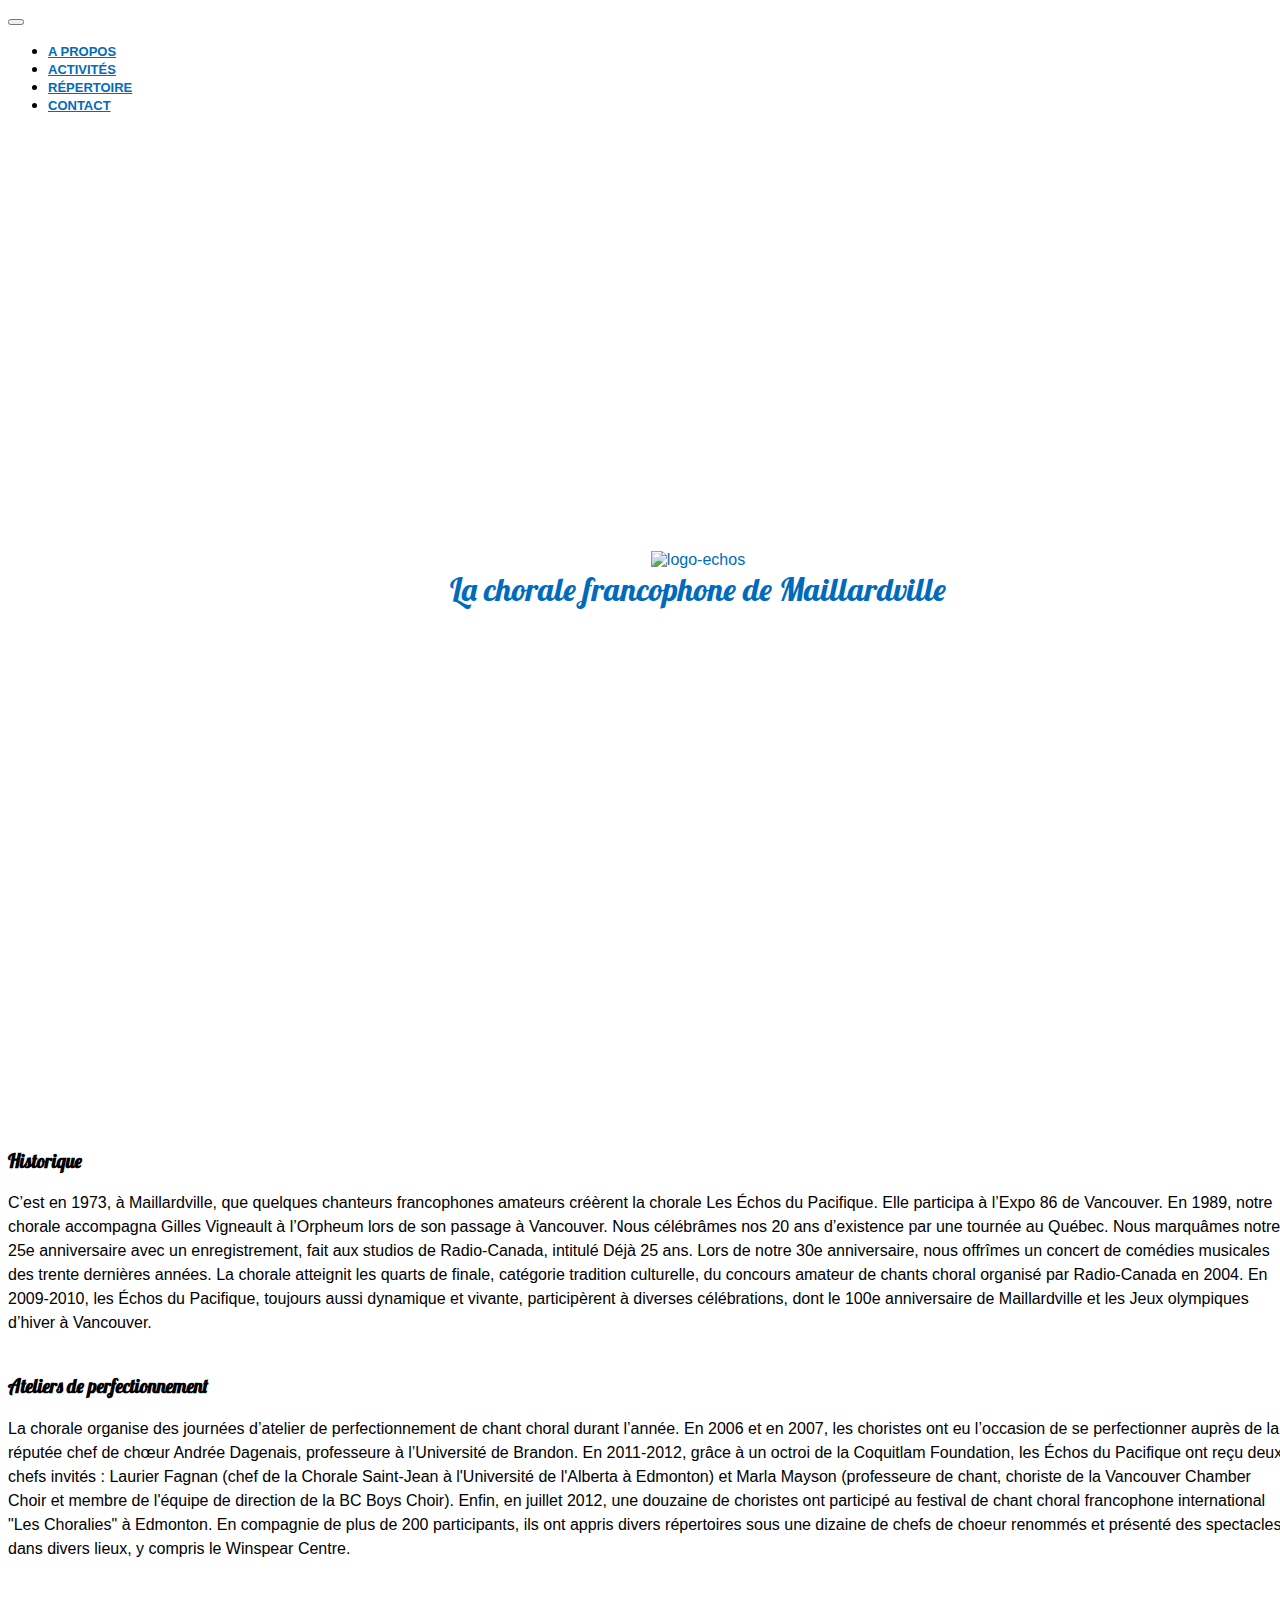
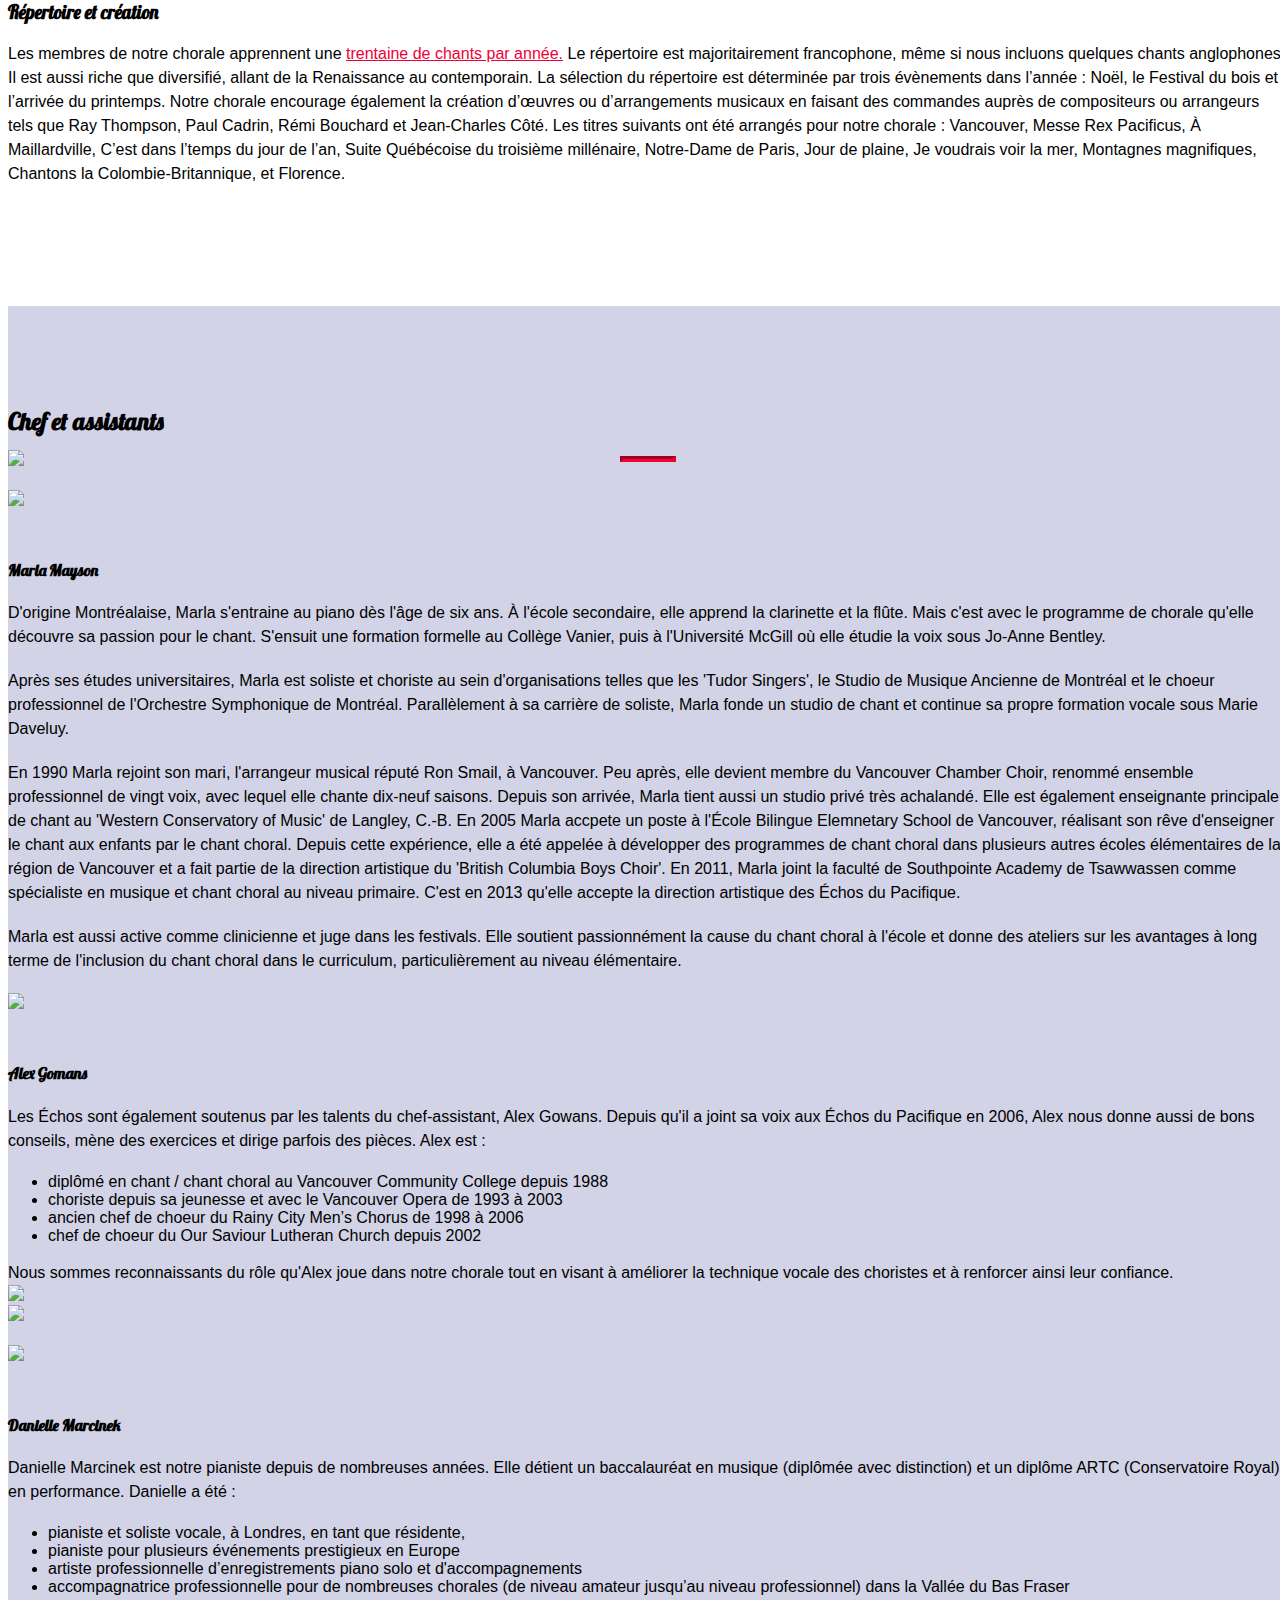
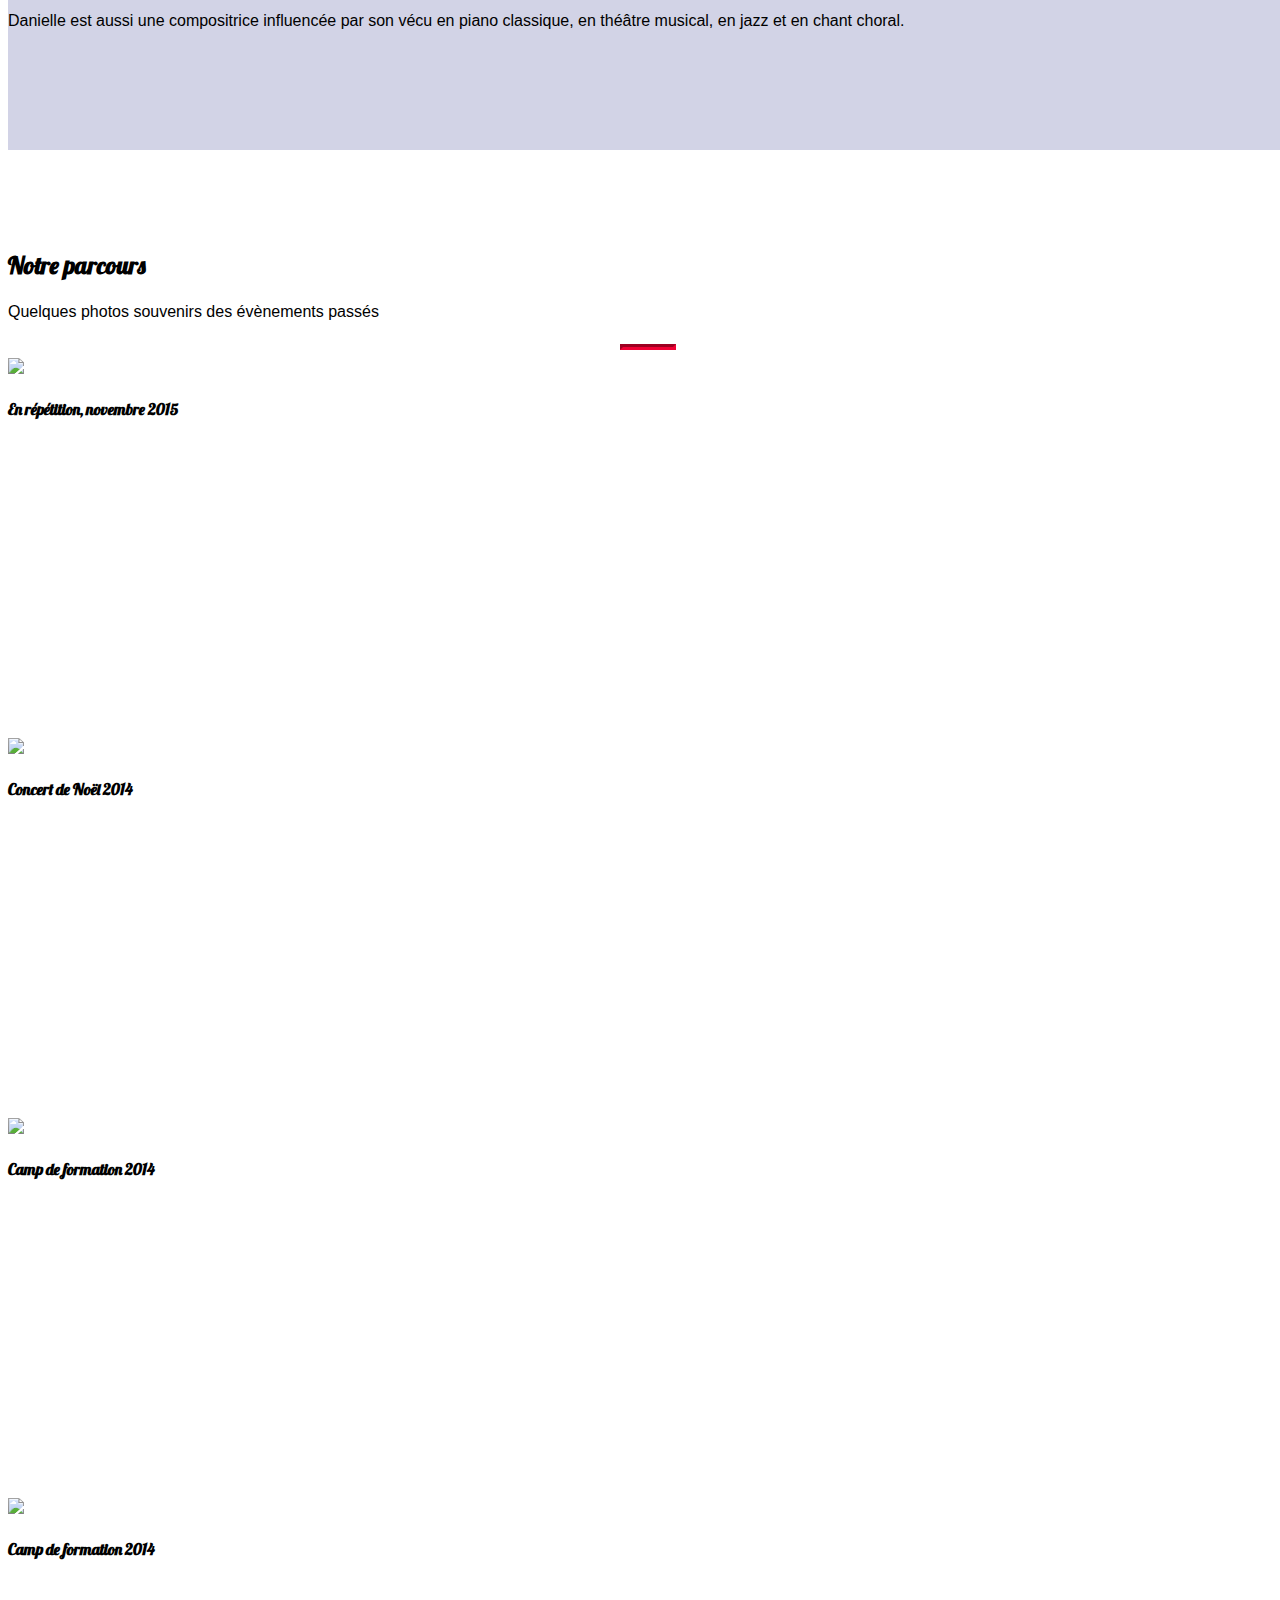
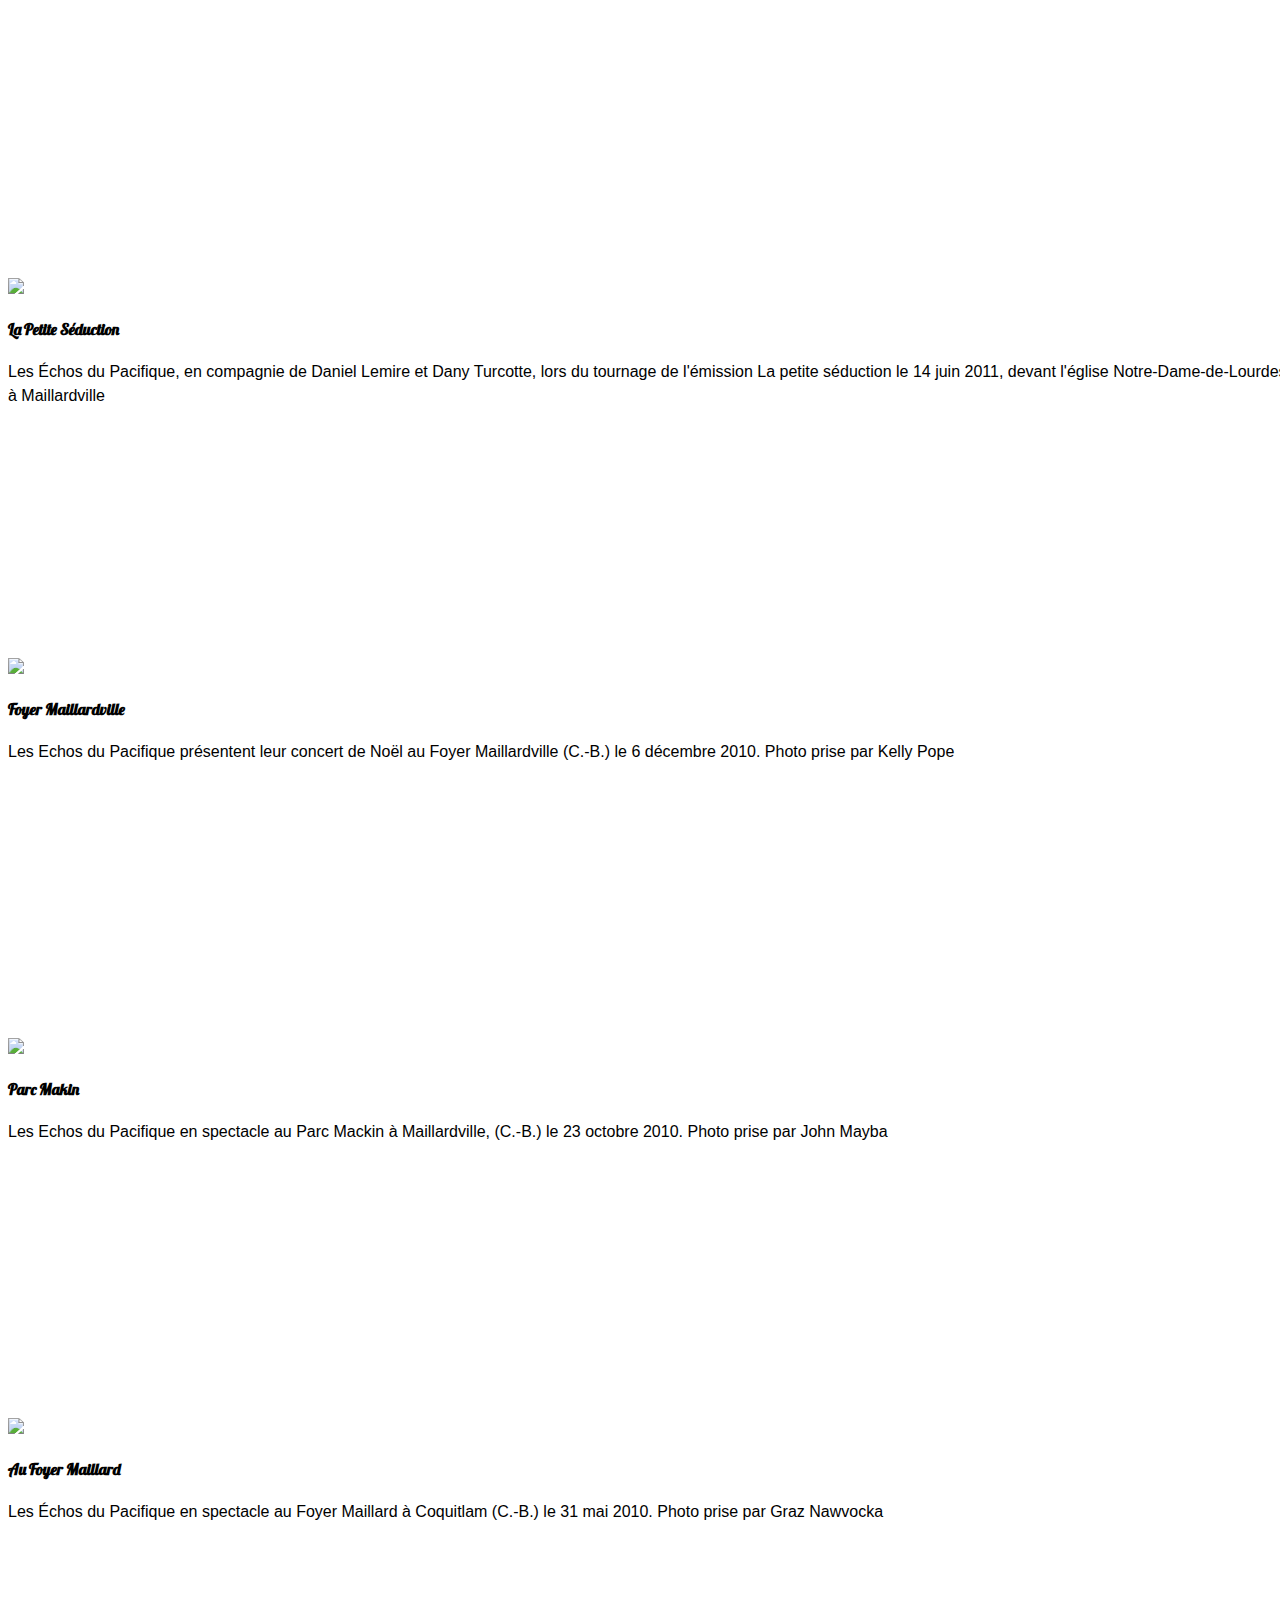
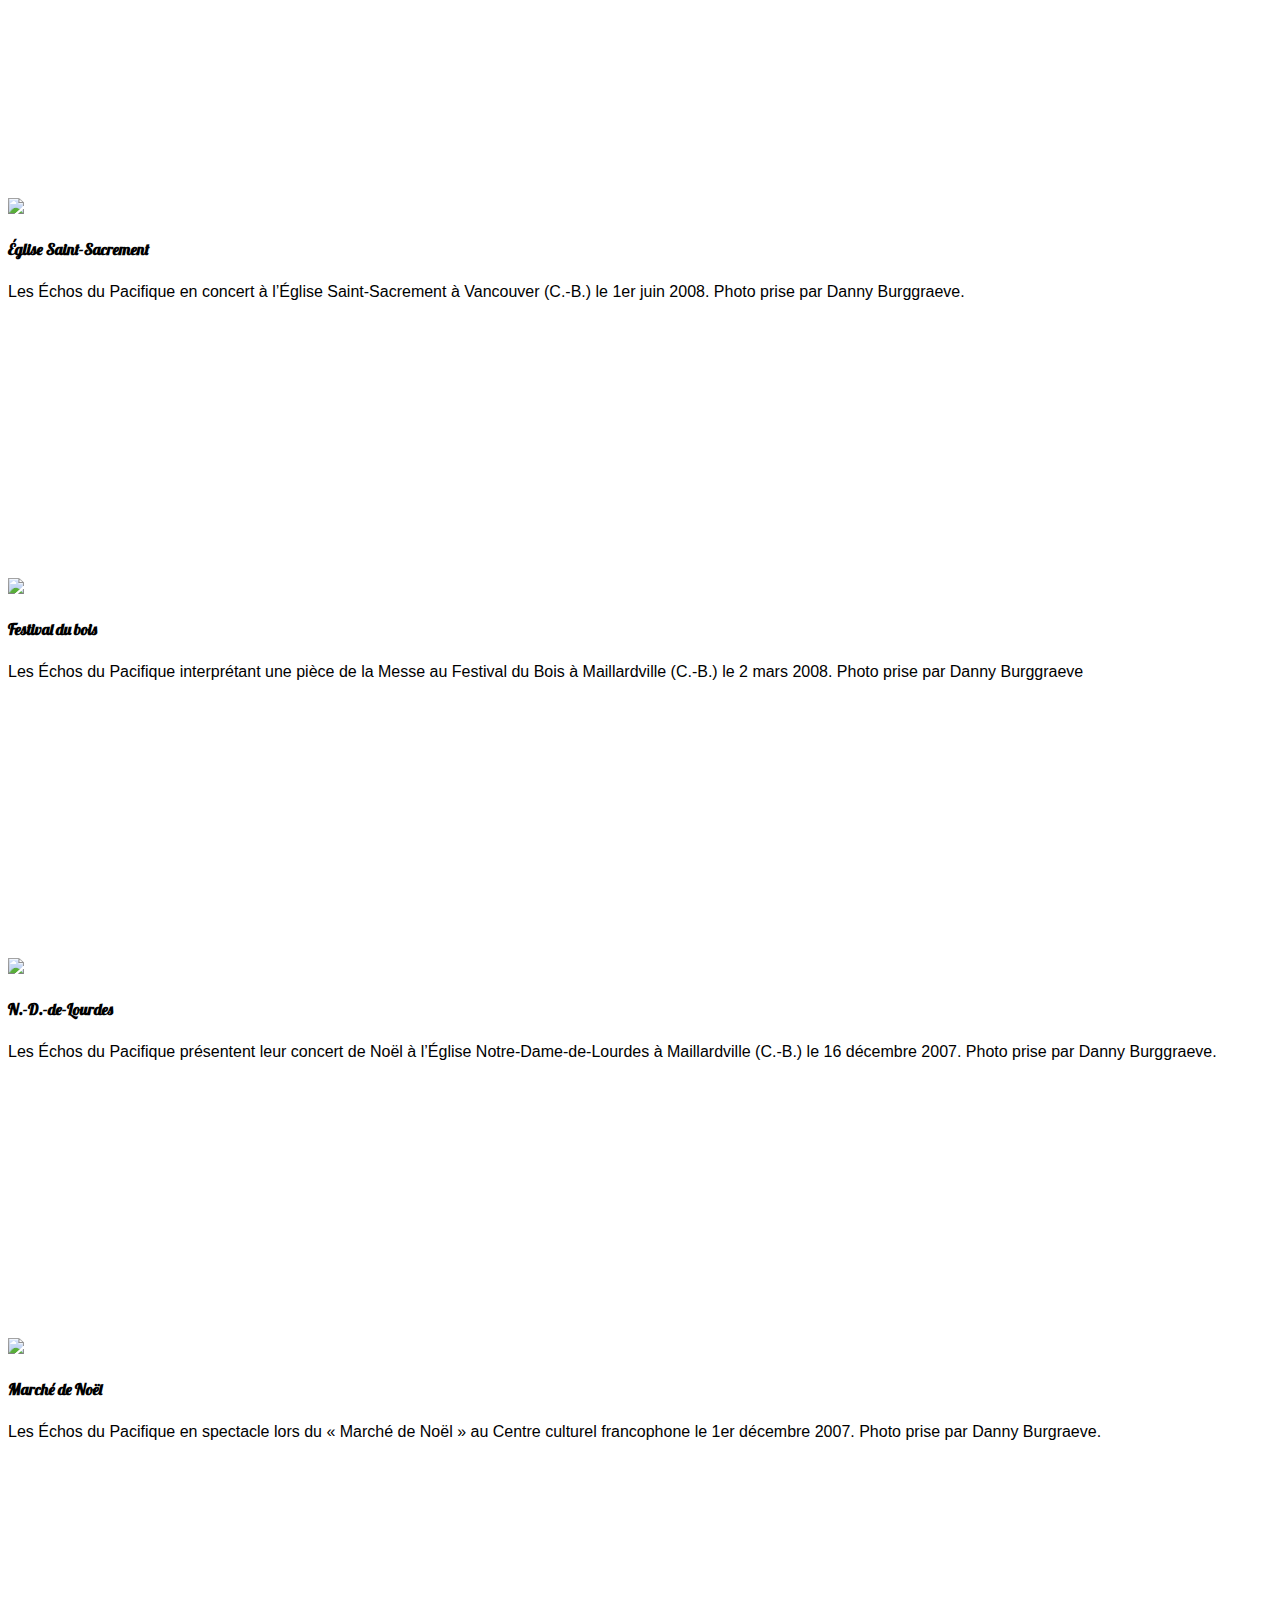
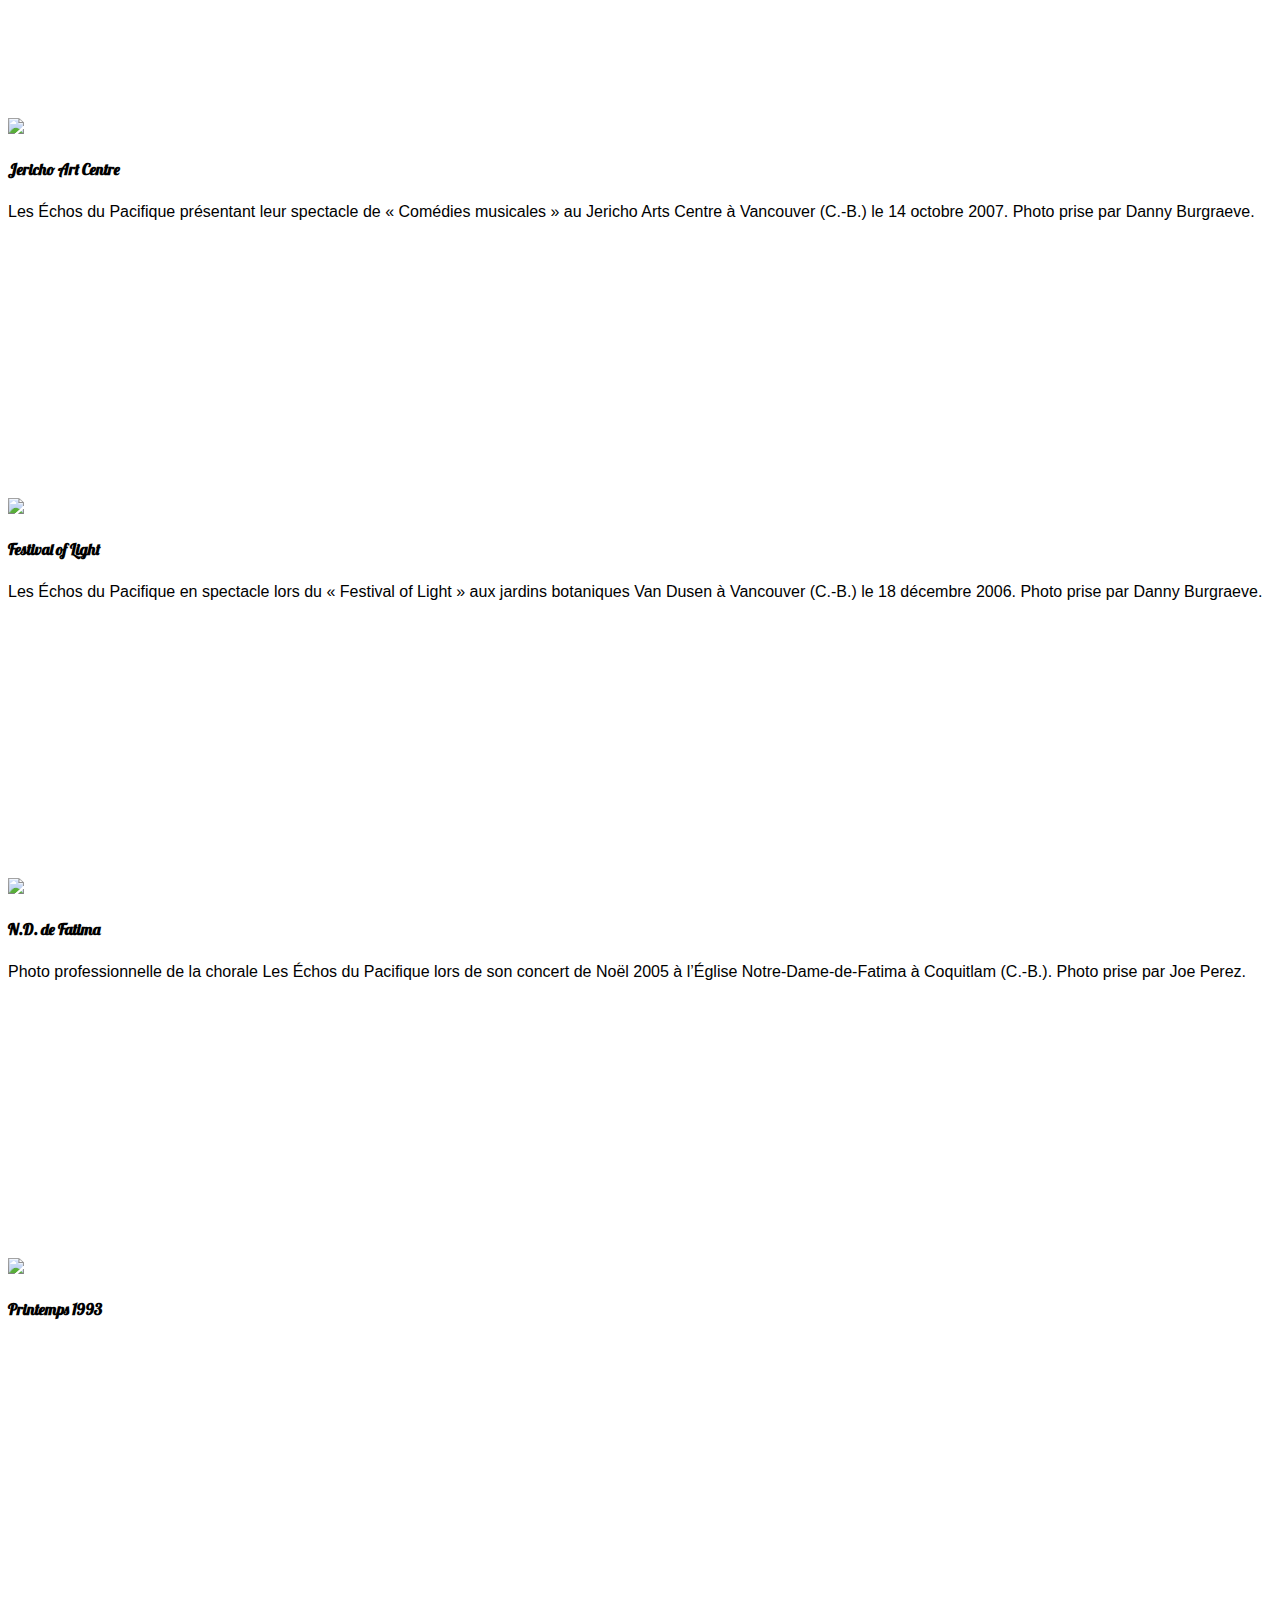
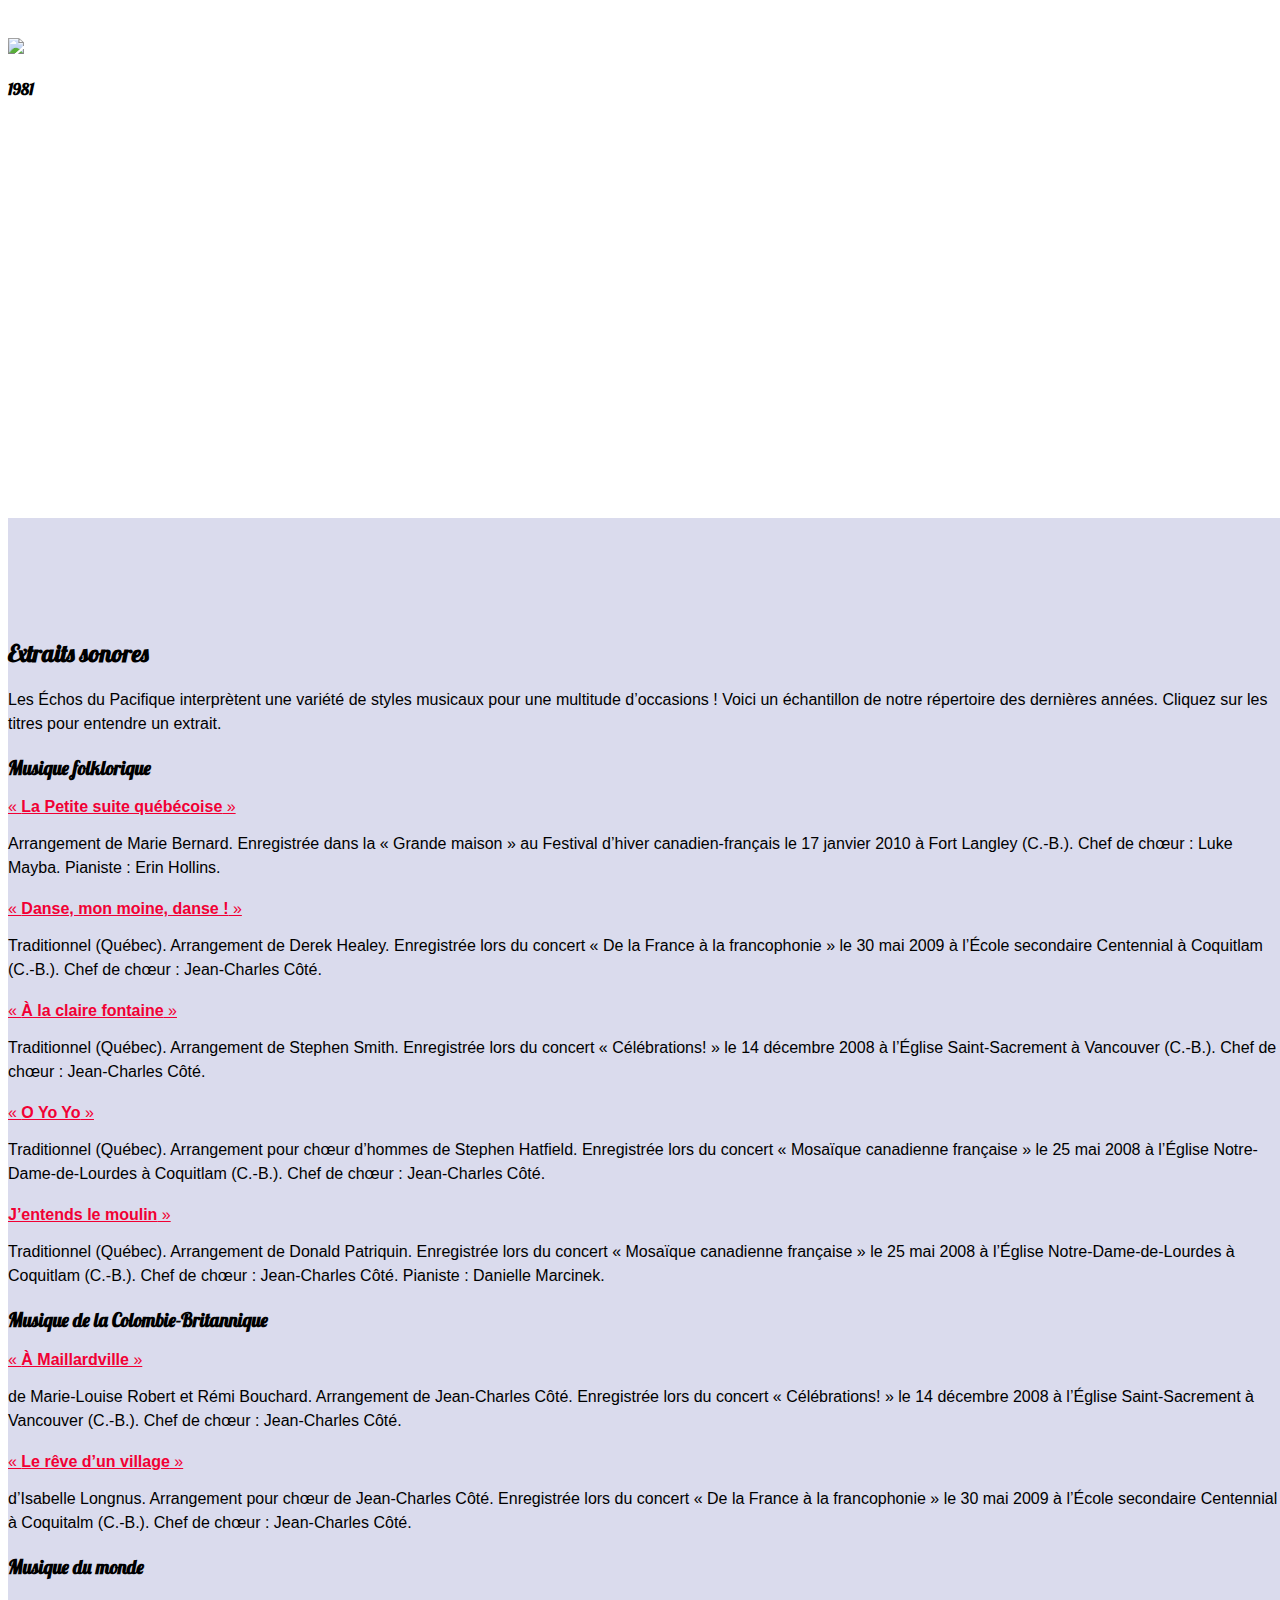
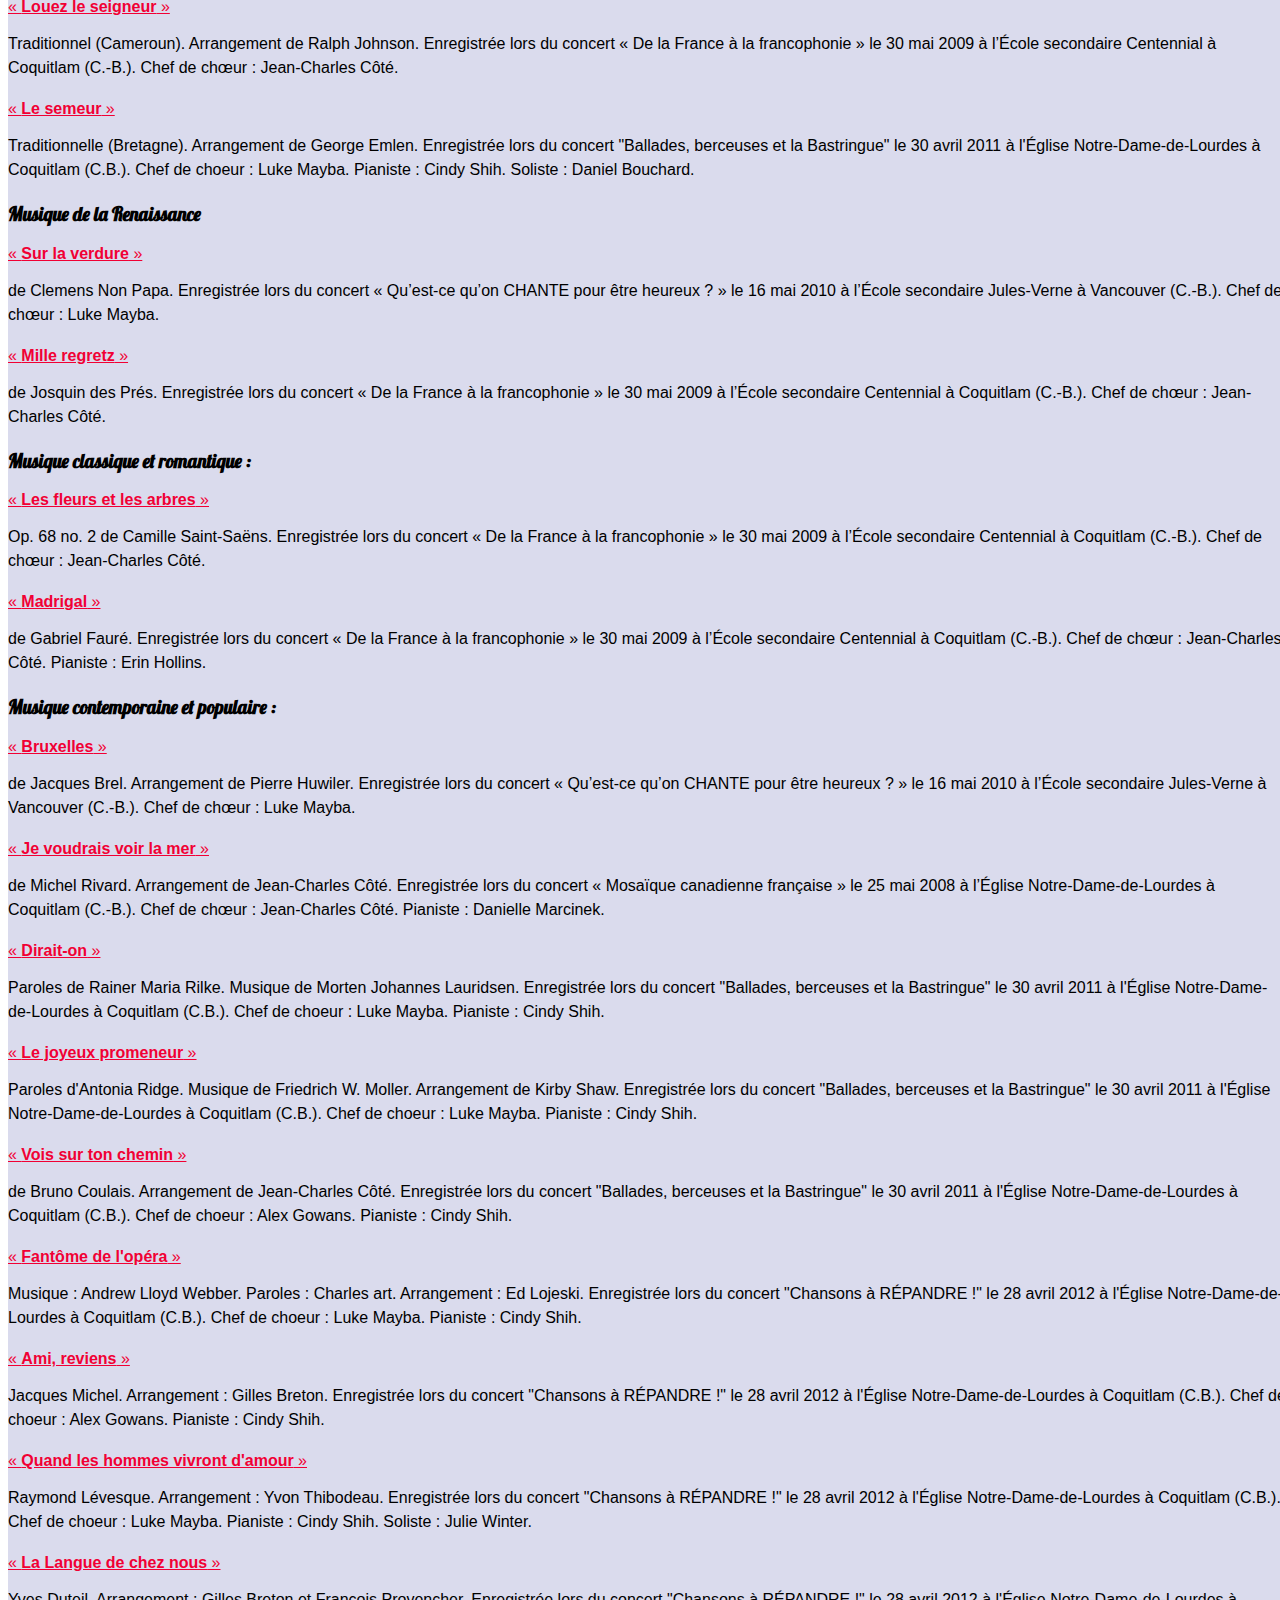
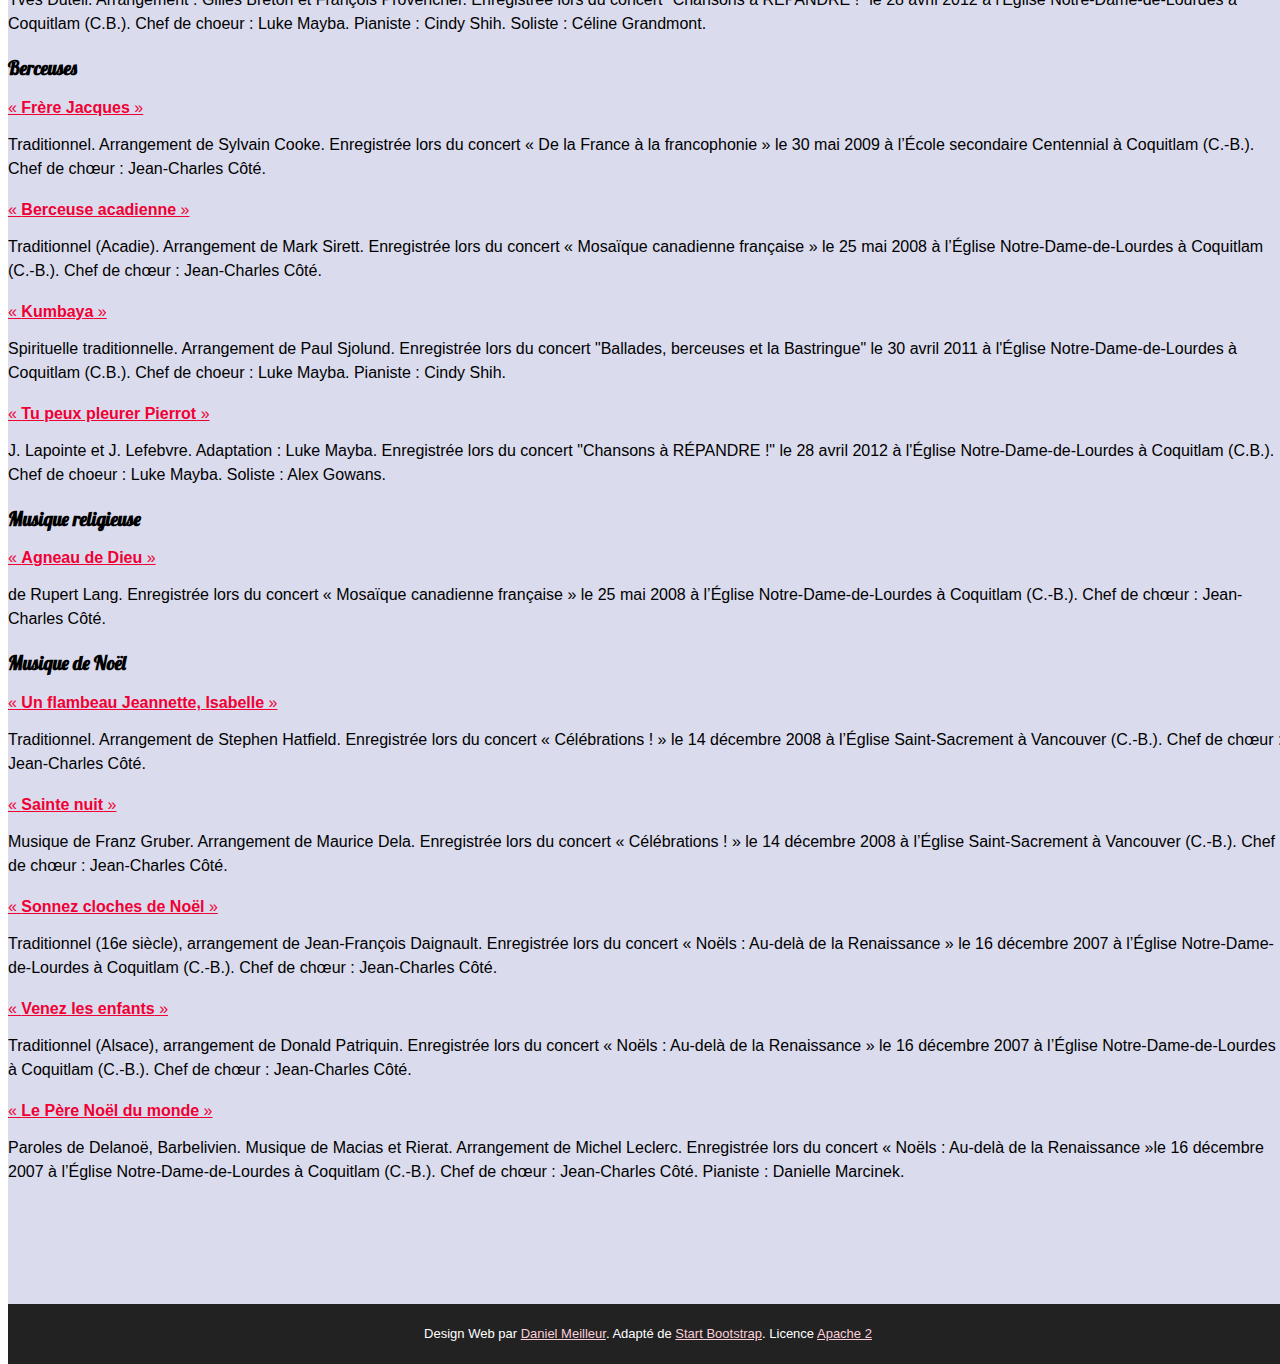
==== page2.html @ 3a464a33 "commit initial" ====
<!DOCTYPE html>
<html lang="fr">
    <!-- version c2 -->
<head>

    <meta charset="utf-8">
    <meta http-equiv="X-UA-Compatible" content="IE=edge">
    <meta name="viewport" content="width=device-width, initial-scale=1">
    <meta name="description" content="Les échos du pacifique est une chorale francophone avec un répertoire de chansons folkloriques, de baroque, classique et de jazz contemporain">
    <meta name="author" content="Daniel Meilleur, Stephen Mayba">

    <title>Les échos du Pacifique</title>

    <!-- Bootstrap Core CSS -->
    <link rel="stylesheet" href="css/bootstrap.min.css" type="text/css">

    <!-- Custom Fonts -->
    <!-- link href='http://fonts.googleapis.com/css?family=Open+Sans:300italic,400italic,600italic,700italic,800italic,400,300,600,700,800' rel='stylesheet' type='text/css' -->
    <!-- link href='http://fonts.googleapis.com/css?family=Merriweather:400,300,300italic,400italic,700,700italic,900,900italic' rel='stylesheet' type='text/css' -->
    <!-- link rel="stylesheet" href="font-awesome/css/font-awesome.min.css" type="text/css" -->
    <link rel="stylesheet" href="https://maxcdn.bootstrapcdn.com/font-awesome/4.4.0/css/font-awesome.min.css">
    <link href='https://fonts.googleapis.com/css?family=Lobster' rel='stylesheet' type='text/css'>

    <!-- Plugin CSS -->
    <link rel="stylesheet" href="css/animate.min.css" type="text/css">

    <!-- Custom CSS -->
    <link rel="stylesheet" href="css/creative.css" type="text/css">

    <!-- HTML5 Shim and Respond.js IE8 support of HTML5 elements and media queries -->
    <!-- WARNING: Respond.js doesn't work if you view the page via file:// -->
    <!--[if lt IE 9]>
        <script src="https://oss.maxcdn.com/libs/html5shiv/3.7.0/html5shiv.js"></script>
        <script src="https://oss.maxcdn.com/libs/respond.js/1.4.2/respond.min.js"></script>
    <![endif]-->

</head>

<body id="page-top">

    <nav id="mainNav" class="navbar navbar-default navbar-fixed-top">
        <div class="container-fluid">
            <!-- Brand and toggle get grouped for better mobile display -->
            <div class="navbar-header">
                <button type="button" class="navbar-toggle collapsed" data-toggle="collapse" data-target="#bs-example-navbar-collapse-1">
                    <span class="sr-only">Toggle navigation</span>
                    <span class="icon-bar"></span>
                    <span class="icon-bar"></span>
                    <span class="icon-bar"></span>
                </button>
                <!-- a class="navbar-brand page-scroll" href="#page-top"><img src="img/petit-logo-84x50.png" alt="logo">Petit logo</a -->
                <a class="navbar-brand page-scroll" href="index.html#page-top">Les Échos du Pacifique</a>
            </div>

            <!-- Collect the nav links, forms, and other content for toggling -->
            <div class="collapse navbar-collapse" id="bs-example-navbar-collapse-1">
                <ul class="nav navbar-nav navbar-right">
                    <li>
                        <a href="index.html#apropos">A propos</a>
                    </li>
                    <li>
                        <a class="page-scroll" href="index.html#activites">Activités</a>
                    </li>
                    <li>
                        <a class="page-scroll" href="#repertoire">Répertoire</a>
                    </li>
                    <li>
                        <a class="page-scroll" href="index.html#contact">Contact</a>
                    </li>
                </ul>
            </div>
            <!-- /.navbar-collapse -->
        </div>
        <!-- /.container-fluid -->
    </nav>

    <header>
        <div class="header-content">
            <div class="header-content-inner">
                <img class="img-responsive gros-logo" src="img/logo-ombre-50pct.png" alt="logo-echos" />
                <h1>La chorale francophone de Maillardville</h1>
                <!-- p>Page 2 pas de bouton</p -->
            </div>
        </div>
    </header>
    <section id="historique">
    <div class="container">
        <div class="row">
            <div class="col-md-4">
                <h3>Historique</h3>
                <p>
                    C’est en 1973, à Maillardville, que quelques chanteurs
                    francophones amateurs créèrent la chorale Les Échos du
                    Pacifique. Elle participa à l’Expo 86 de Vancouver. En
                    1989, notre chorale accompagna Gilles Vigneault à
                    l’Orpheum lors de son passage à Vancouver. Nous
                    célébrâmes nos 20 ans d’existence par une tournée au
                    Québec. Nous marquâmes notre 25e anniversaire avec un
                    enregistrement, fait aux studios de Radio-Canada,
                    intitulé Déjà 25 ans. Lors de notre 30e anniversaire,
                    nous offrîmes un concert de comédies musicales des
                    trente dernières années. La chorale atteignit les
                    quarts de finale, catégorie tradition culturelle, du
                    concours amateur de chants choral organisé par
                    Radio-Canada en 2004.
                     
                    En 2009-2010, les Échos du Pacifique, toujours aussi
                    dynamique et vivante, participèrent à diverses
                    célébrations, dont le 100e anniversaire de
                    Maillardville et les Jeux olympiques d’hiver à
                    Vancouver.
                </p>
            </div>
            <div class="col-md-4 addpaddingtop" id="ateliers">
                <h3>Ateliers de perfectionnement</h3>
                <p>
                    La chorale organise des journées d’atelier de
                    perfectionnement de chant choral durant l’année. En
                    2006 et en 2007, les choristes ont eu l’occasion de se
                    perfectionner auprès de la réputée chef de chœur
                    Andrée Dagenais, professeure à l’Université de
                    Brandon.
                     
                    En 2011-2012, grâce à un octroi de la Coquitlam
                    Foundation, les Échos du Pacifique ont reçu deux chefs
                    invités : Laurier Fagnan (chef de la Chorale
                    Saint-Jean à l'Université de l'Alberta à Edmonton) et
                    Marla Mayson (professeure de chant, choriste de la
                    Vancouver Chamber Choir et membre de l'équipe de
                    direction de la BC Boys Choir). Enfin, en juillet
                    2012, une douzaine de choristes ont participé au
                    festival de chant choral francophone international
                    "Les Choralies" à Edmonton. En compagnie de plus de
                    200 participants, ils ont appris divers répertoires
                    sous une dizaine de chefs de choeur renommés et
                    présenté des spectacles dans divers lieux, y compris
                    le Winspear Centre.
                </p>
            </div>
            <div class="col-md-4 addpaddingtop" id="repertoire">
                <h3>Répertoire et création</h3>
                <p>
                    Les membres de notre chorale apprennent une 
                    <a href="#extraits">trentaine de chants par année.</a>  Le
                    répertoire est majoritairement francophone, même si nous
                    incluons quelques chants anglophones. Il est aussi riche
                    que diversifié, allant de la Renaissance au contemporain.
                    La sélection du répertoire est déterminée par trois
                    évènements dans l’année : Noël, le Festival du bois et
                    l’arrivée du printemps.

                    Notre chorale encourage également la création d’œuvres
                    ou d’arrangements musicaux en faisant des commandes
                    auprès de compositeurs ou arrangeurs tels que Ray
                    Thompson, Paul Cadrin, Rémi Bouchard et Jean-Charles
                    Côté.  Les titres suivants ont été arrangés pour notre
                    chorale : Vancouver, Messe Rex Pacificus, À
                    Maillardville, C’est dans l’temps du jour de l’an,
                    Suite Québécoise du troisième millénaire, Notre-Dame
                    de Paris, Jour de plaine, Je voudrais voir la mer,
                    Montagnes magnifiques, Chantons la
                    Colombie-Britannique, et Florence.
                </p>
            </div>
        </div>
    </div>
    </section>

    <section id="bio">
    <div class="container">
        <div class="row">
            <div class="col-lg-12 text-center">
                <h2 class="section-heading">Chef et assistants</h2>
                <hr class="primary">
            </div>
        </div>
        <div class="row portee">
            <div class="hidden-xs col-sm-4 col-md-4">
                <img class="img-responsive note" src="img/note-mayson.svg" />
            </div>
            <div class="hidden-sm hidden-md hidden-lg">
                <img  src="img/marla-mayson-150x200.jpg" />
            </div>
            <div class="col-sm-8 col-md-8">
                <h4>Marla Mayson</h4>
                <p> 
                    D'origine Montréalaise, Marla s'entraine au piano dès l'âge
                    de six ans. À l'école secondaire, elle apprend la
                    clarinette et la flûte. Mais c'est avec le programme de
                    chorale qu'elle découvre sa passion pour le chant. S'ensuit
                    une formation formelle au Collège Vanier, puis à
                    l'Université McGill où elle étudie la voix sous Jo-Anne
                    Bentley.
                </p>
                <p>
                    Après ses études universitaires, Marla est soliste et
                    choriste au sein d'organisations telles que les 'Tudor
                    Singers', le Studio de Musique Ancienne de Montréal et le
                    choeur professionnel de l'Orchestre Symphonique de
                    Montréal. Parallèlement à sa carrière de soliste, Marla
                    fonde un studio de chant et continue sa propre formation
                    vocale sous Marie Daveluy.
                </p>
                <p>
                    En 1990 Marla rejoint son mari, l'arrangeur musical réputé
                    Ron Smail, à Vancouver. Peu après, elle devient membre du
                    Vancouver Chamber Choir, renommé ensemble professionnel de
                    vingt voix, avec lequel elle chante dix-neuf saisons.
                    Depuis son arrivée, Marla tient aussi un studio privé très
                    achalandé. Elle est également enseignante principale de
                    chant au 'Western Conservatory of Music' de Langley, C.-B.
                    En 2005 Marla accpete un poste à l'École Bilingue
                    Elemnetary School de Vancouver, réalisant son rêve
                    d'enseigner le chant aux enfants par le chant choral.
                    Depuis cette expérience, elle a été appelée à développer
                    des programmes de chant choral dans plusieurs autres écoles
                    élémentaires de la région de Vancouver et a fait partie de
                    la direction artistique du 'British Columbia Boys Choir'.
                    En 2011, Marla joint la faculté de Southpointe Academy de
                    Tsawwassen comme spécialiste en musique et chant choral au
                    niveau primaire. C'est en 2013 qu'elle accepte la direction
                    artistique des Échos du Pacifique.
                </p>
                <p>
                    Marla est aussi active comme clinicienne et juge dans les
                    festivals. Elle soutient passionnément la cause du chant
                    choral à l'école et donne des ateliers sur les avantages à
                    long terme de l'inclusion du chant choral dans le
                    curriculum, particulièrement au niveau élémentaire.
                </p>
            </div>
        </div>
        <div class="row portee">
            <div class="hidden-sm hidden-md hidden-lg">
                <img  src="img/alex-gowans-150x200.jpg" />
            </div>
            <div class="col-sm-8 col-md-8">
                <h4>Alex Gomans</h4>
                <p> 
                    Les Échos sont également soutenus par les talents du
                    chef-assistant, Alex Gowans. Depuis qu'il a joint sa voix aux
                    Échos du Pacifique en 2006, Alex nous donne aussi de bons
                    conseils, mène des exercices et dirige parfois des pièces.
                    Alex est : 
                </p>
                <ul>
                    <li>
                        diplômé en chant / chant choral au Vancouver
                        Community College depuis 1988 
                    </li>
                    <li>
                        choriste depuis sa jeunesse et avec le Vancouver
                        Opera de 1993 à 2003 
                    </li>
                    <li>
                        ancien chef de choeur du Rainy City Men’s Chorus de
                        1998 à 2006 
                    </li>
                    <li>
                        chef de choeur du Our Saviour Lutheran Church depuis
                        2002 
                    </li>
                </ul>
                <p>
                    Nous sommes reconnaissants du rôle qu'Alex joue dans notre
                    chorale tout en visant à améliorer la technique vocale des
                    choristes et à renforcer ainsi leur confiance.
                </p>
            </div>
            <div class="hidden-xs col-sm-4 col-md-4">
                <img class="img-responsive note" src="img/note-gowans.svg" />
            </div>
        </div>
        <div class="row portee">
            <div class="hidden-xs col-sm-4 col-md-4">
                <img class="img-responsive note" src="img/note-marcinek.png" />
            </div>
            <div class="hidden-sm hidden-md hidden-lg">
                <img  src="img/danielle_marcinek-150x200.jpg" />
            </div>
            <div class="col-sm-8 col-md-8">
                <h4>Danielle Marcinek</h4>
                <p> 
                    Danielle Marcinek est notre pianiste depuis de nombreuses
                    années. Elle détient un baccalauréat en musique (diplômée
                    avec distinction) et un diplôme ARTC (Conservatoire Royal)
                    en performance. Danielle a été :
                    <ul>
                        <li>pianiste et soliste vocale, à Londres, en tant que
                            résidente, </li> 
                        <li>pianiste pour plusieurs événements prestigieux en
                            Europe</li>
                        <li>artiste professionnelle d’enregistrements piano
                            solo et d'accompagnements</li>
                        <li>accompagnatrice professionnelle pour de nombreuses
                            chorales (de niveau amateur jusqu’au niveau
                            professionnel) dans la Vallée du Bas Fraser</li>
                    </ul>
                    Danielle est aussi une compositrice influencée par son vécu
                    en piano classique, en théâtre musical, en jazz et en chant
                    choral.
                </p>
            </div>
        </div>
    </div>
    </section>

    <section id="parcours">
    <div class="container">
        <div class="row">
            <div class="col-lg-12 text-center">
                <h2 class="section-heading">Notre parcours</h2>
                <p>Quelques photos souvenirs des évènements passés</p>
                <hr class="primary">
            </div>
        </div>
        <div class="row">
            <div class="col-lg-3 col-md-4 col-sm-6">
                <div class="thumbnail">
                    <img class="img-responsive" src="img/pratique_nov2015-250x200.jpg" />
                    <div class="caption">
                        <h4>En répétition, novembre 2015</h4>
                        <p> 
                        </p>
                    </div>
                </div>
            </div>
            <div class="col-lg-3 col-md-4 col-sm-6">
                <div class="thumbnail">
                    <img class="img-responsive" src="img/noel_2014-250x200.jpg" />
                    <div class="caption">
                        <h4>Concert de Noël 2014</h4>
                        <p> 
                        </p>
                    </div>
                </div>
            </div>
            <div class="col-lg-3 col-md-4 col-sm-6">
                <div class="thumbnail">
                    <img class="img-responsive" src="img/echos_camp15fev14_1-250x200.jpg" />
                    <div class="caption">
                        <h4>Camp de formation 2014</h4>
                        <p> 
                        </p>
                    </div>
                </div>
            </div>
            <div class="col-lg-3 col-md-4 col-sm-6">
                <div class="thumbnail">
                    <img class="img-responsive" src="img/echos_camp15fev14_2-250X200.jpg" /> 
                    <div class="caption">
                        <h4>Camp de formation 2014</h4>
                        <p> 
                        </p>
                    </div>
                </div>
            </div>
            <div class="col-lg-3 col-md-4 col-sm-6">
                <div class="thumbnail">
                    <img class="img-responsive" src="img/petite-seduction-250x200.jpg" />
                    <div class="caption">
                        <h4>La Petite Séduction</h4>
                        <p> 
                            Les Échos du Pacifique, en compagnie de Daniel
                            Lemire et Dany Turcotte, lors du tournage de
                            l'émission La petite séduction le 14 juin 2011,
                            devant l'église Notre-Dame-de-Lourdes à
                            Maillardville
                        </p>
                    </div>
                </div>
            </div>
            <div class="col-lg-3 col-md-4 col-sm-6">
                <div class="thumbnail">
                    <img class="img-responsive" src="img/foyer_maillardville_2010-250x200.jpg" />
                    <div class="caption">
                        <h4>Foyer Maillardville</h4>
                        <p> 
                            Les Echos du Pacifique présentent leur concert de
                            Noël au Foyer Maillardville (C.-B.) le 6 décembre
                            2010. Photo prise par Kelly Pope
                        </p>
                    </div>
                </div>
            </div>
            <div class="col-lg-3 col-md-4 col-sm-6">
                <div class="thumbnail">
                    <img class="img-responsive" src="img/makin-250x200.jpg" />
                    <div class="caption">
                        <h4>Parc Makin</h4>
                        <p> 
                            Les Echos du Pacifique en spectacle au Parc Mackin
                            à Maillardville, (C.-B.) le 23 octobre 2010. Photo
                            prise par John Mayba
                        </p>
                    </div>
                </div>
            </div>
            <div class="col-lg-3 col-md-4 col-sm-6">
                <div class="thumbnail">
                    <img class="img-responsive" src="img/foyer_maillard31may2010-250x200.jpg" />
                    <div class="caption">
                        <h4>Au Foyer Maillard</h4>
                        <p> 
                            Les Échos du Pacifique en spectacle au Foyer
                            Maillard à Coquitlam (C.-B.) le 31 mai 2010.
                            Photo prise par Graz Nawvocka
                        </p>
                    </div>
                </div>
            </div>
            <div class="col-lg-3 col-md-4 col-sm-6">
                <div class="thumbnail">
                    <img class="img-responsive" src="img/saint_sacrement_2008-250x200.jpg" />
                    <div class="caption">
                        <h4>Église Saint-Sacrement</h4>
                        <p> 
                            Les Échos du Pacifique en concert à l’Église
                            Saint-Sacrement à Vancouver (C.-B.) le 1er
                            juin 2008. Photo prise par Danny Burggraeve.
                        </p>
                    </div>
                </div>
            </div>
            <div class="col-lg-3 col-md-4 col-sm-6">
                <div class="thumbnail">
                    <img class="img-responsive" src="img/fdb_messe_2008-250x200.jpg" />
                    <div class="caption">
                        <h4>Festival du bois</h4>
                        <p> 
                            Les Échos du Pacifique interprétant une pièce
                            de la Messe au Festival du Bois à
                            Maillardville (C.-B.) le 2 mars 2008. Photo
                            prise par Danny Burggraeve
                        </p>
                    </div>
                </div>
            </div>
            <div class="col-lg-3 col-md-4 col-sm-6">
                <div class="thumbnail">
                    <img class="img-responsive" src="img/notredamedelourdes_2007-250x200.jpg" />
                    <div class="caption">
                        <h4>N.-D.-de-Lourdes</h4>
                        <p> 
                            Les Échos du Pacifique présentent leur
                            concert de Noël à l’Église
                            Notre-Dame-de-Lourdes à Maillardville (C.-B.)
                            le 16 décembre 2007. Photo prise par Danny
                            Burggraeve.
                        </p>
                    </div>
                </div>
            </div>
            <div class="col-lg-3 col-md-4 col-sm-6">
                <div class="thumbnail">
                    <img class="img-responsive" src="img/marche_noel_cente_franco-250x200.jpg" />
                    <div class="caption">
                        <h4>Marché de Noël</h4>
                        <p> 
                            Les Échos du Pacifique en spectacle lors du
                            «&nbsp;Marché de Noël&nbsp;» au Centre culturel
                            francophone le 1er décembre 2007. Photo prise par
                            Danny Burgraeve.
                        </p>
                    </div>
                </div>
            </div>
            <div class="col-lg-3 col-md-4 col-sm-6">
                <div class="thumbnail">
                    <img class="img-responsive" src="img/jericho_arts_centre-250x200.jpg" />
                    <div class="caption">
                        <h4>Jericho Art Centre</h4>
                        <p> 
                            Les Échos du Pacifique présentant leur
                            spectacle de « Comédies musicales » au
                            Jericho Arts Centre à Vancouver (C.-B.) le 14
                            octobre 2007. Photo prise par Danny
                            Burgraeve.
                        </p>
                    </div>
                </div>
            </div>
            <div class="col-lg-3 col-md-4 col-sm-6">
                <div class="thumbnail">
                    <img class="img-responsive" src="img/van_dusen_2006-250x200.jpg" />
                    <div class="caption">
                        <h4>Festival of Light</h4>
                        <p> 
                            Les Échos du Pacifique en spectacle lors du
                            «&nbsp;Festival of Light&nbsp;» aux jardins
                            botaniques Van Dusen à Vancouver (C.-B.) le 18
                            décembre 2006.  Photo prise par Danny Burgraeve.
                        </p>
                    </div>
                </div>
            </div>
            <div class="col-lg-3 col-md-4 col-sm-6">
                <div class="thumbnail">
                    <img class="img-responsive" src="img/notre_dame_de_fatima_2006-250x200.jpg" />
                    <div class="caption">
                        <h4>N.D. de Fatima</h4>
                        <p> 
                            Photo professionnelle de la chorale Les Échos du
                            Pacifique lors de son concert de Noël 2005 à
                            l’Église Notre-Dame-de-Fatima à Coquitlam (C.-B.).
                            Photo prise par Joe Perez.
                        </p>
                    </div>
                </div>
            </div>
            <div class="col-lg-3 col-md-4 col-sm-6">
                <div class="thumbnail">
                    <img class="img-responsive" src="img/printemps1993-250x200.jpg" /> 
                    <div class="caption">
                        <h4>Printemps 1993</h4>
                        <p> 
                        </p>
                    </div>
                </div>
            </div>
            <div class="col-lg-3 col-md-4 col-sm-6">
                <div class="thumbnail">
                    <img class="img-responsive" src="img/echos_1981-250x200.jpg" /> 
                    <div class="caption">
                        <h4>1981</h4>
                        <p> 
                        </p>
                    </div>
                </div>
            </div>
        </div>
    </div>
    </section>

    <section id="extraits">
    <!-- à faire: enlever les tables et remplacer par des div -->
    <div class="container">
        <h2>Extraits sonores</h2>
        <p>Les Échos du Pacifique interprètent une variété de styles musicaux
            pour une multitude d’occasions ! Voici un échantillon de notre
            répertoire des dernières années. Cliquez sur les titres pour
            entendre un extrait.</p>
        
        <h3>Musique folklorique</h3>
        
        <div class="row">
            <div class="col-md-3">
                <a href="clips/petitesuite.mp3" target="_blank">« <strong>La Petite suite québécoise</strong> »</a>
            </div>
            <div class="col-md-9">
                <p>
                    Arrangement de Marie Bernard. Enregistrée dans la «
                    Grande maison » au Festival d’hiver canadien-français
                    le 17 janvier 2010 à Fort Langley (C.-B.). Chef de
                    chœur : Luke Mayba. Pianiste : Erin Hollins.
                </p>
            </div>
            <div class="col-md-3">
                <a href="clips/dansemonmoine.mp3" target="_blank">« <strong>Danse, mon moine, danse !</strong> »</a>
            </div>
            <div class="col-md-9">
                <p>
                    Traditionnel (Québec). Arrangement de Derek Healey.
                    Enregistrée lors du concert « De la France à la
                    francophonie » le 30 mai 2009 à l’École secondaire
                    Centennial à Coquitlam (C.-B.). Chef de chœur :
                    Jean-Charles Côté.
                </p>
            </div>
            <div class="col-md-3">
                <a href="clips/claire_fontaine.mp3" target="_blank">« <strong>À la claire fontaine</strong> » </a>
            </div>
            <div class="col-md-9">
                <p>
                    Traditionnel (Québec). Arrangement de Stephen Smith.
                    Enregistrée lors du concert «&nbsp;Célébrations!&nbsp;» le
                    14 décembre 2008 à l’Église Saint-Sacrement à
                    Vancouver (C.-B.). Chef de chœur : Jean-Charles
                    Côté.
                </p>
            </div>
            <div class="col-md-3">
                <a href="clips/oyoyo.mp3" target="_blank">« <strong>O Yo Yo</strong> »</a>
            </div>
            <div class="col-md-9">
                <p>
                    Traditionnel (Québec). Arrangement pour chœur d’hommes de
                    Stephen Hatfield. Enregistrée lors du concert
                    «&nbsp;Mosaïque canadienne française&nbsp;» le 25 mai 2008
                    à l’Église Notre-Dame-de-Lourdes à Coquitlam (C.-B.).  Chef
                    de chœur : Jean-Charles Côté.
                </p>
            </div>
            <div class="col-md-3">
                <a href="clips/jentendsmoulin.mp3" target="_blank"><strong>J’entends le moulin</strong> »</a>
            </div>
            <div class="col-md-9">
                <p> 
                    Traditionnel (Québec). Arrangement de Donald
                    Patriquin. Enregistrée lors du concert « Mosaïque
                    canadienne française » le 25 mai 2008 à l’Église
                    Notre-Dame-de-Lourdes à Coquitlam (C.-B.). Chef de
                    chœur : Jean-Charles Côté. Pianiste : Danielle
                    Marcinek.
                </p>
            </div>
        </div>
            
        <h3>Musique de la Colombie-Britannique</h3>

        <div class="row">
            <div class="col-md-3">
                <a href="clips/amaillardville.mp3" target="_blank">« <strong>À Maillardville</strong> »</a>
            </div>
            <div class="col-md-9">
                <p>
                    de Marie-Louise Robert et Rémi Bouchard. Arrangement de
                    Jean-Charles Côté. Enregistrée lors du concert
                    «&nbsp;Célébrations!&nbsp;» le 14 décembre 2008 à l’Église
                    Saint-Sacrement à Vancouver (C.-B.). Chef de chœur :
                    Jean-Charles Côté.
                </p>
            </div>
            <div class="col-md-3">
                <a href="clips/revedunvillage.mp3" target="_blank">« <strong>Le rêve d’un village</strong> »</a>
            </div>
            <div class="col-md-9">
                <p>
                    d’Isabelle Longnus. Arrangement pour chœur de
                    Jean-Charles Côté. Enregistrée lors du concert « De la
                    France à la francophonie » le 30 mai 2009 à l’École
                    secondaire Centennial à Coquitalm (C.-B.). Chef de
                    chœur : Jean-Charles Côté.
                </p>
            </div>
        </div>
        
        <h3>Musique du monde</h3>
       
        <div class="row">
            <div class="col-md-3">
                <a href="clips/louez_seigneur.mp3" target="_blank">« <strong>Louez le seigneur</strong> »</a>
            </div>
            <div class="col-md-9">
                <p>
                    Traditionnel (Cameroun). Arrangement de Ralph Johnson.
                    Enregistrée lors du concert « De la France à la
                    francophonie » le 30 mai 2009 à l’École secondaire
                    Centennial à Coquitlam (C.-B.). Chef de chœur :
                    Jean-Charles Côté.
                </p>
            </div>
            <div class="col-md-3">
                <a href="clips/LeSemeur.mp3" target="_blank">« <strong>Le semeur</strong> »</a>
            </div>
            <div class="col-md-9">
                <p>
                    Traditionnelle (Bretagne). Arrangement de George
                    Emlen.  Enregistrée lors du concert "Ballades,
                    berceuses et la Bastringue" le 30 avril 2011 à
                    l'Église Notre-Dame-de-Lourdes à Coquitlam (C.B.).
                    Chef de choeur : Luke Mayba. Pianiste : Cindy Shih.
                    Soliste : Daniel Bouchard.
                </p>
            </div>
        </div>
        <h3>Musique de la Renaissance</h3>
        <div class="row">
            <div class="col-md-3">
                <a href="clips/surlaverdure.mp3" target="_blank">« <strong>Sur la verdure</strong> »</a>
            </div>
            <div class="col-md-9">
                <p>
                    de Clemens Non Papa. Enregistrée lors du concert « Qu’est-ce
                    qu’on CHANTE pour être heureux ? » le 16 mai 2010 à l’École
                    secondaire Jules-Verne à Vancouver (C.-B.). Chef de chœur :
                    Luke Mayba.
                </p>
            </div>
            <div class="col-md-3">
                <a href="clips/milleregretz.mp3" target="neww" target="_blank">« <strong>Mille regretz</strong> »</a>
            </div>
            <div class="col-md-9">
                <p>
                    de Josquin des Prés. Enregistrée lors du concert « De la
                    France à la francophonie » le 30 mai 2009 à l’École
                    secondaire Centennial à Coquitlam (C.-B.). Chef de chœur :
                    Jean-Charles Côté.
                </p>
            </div>
        </div>
        
        <h3>Musique classique et romantique :</h3>
            
        <div class="row">
            <div class="col-md-3">
                <a href="clips/fleurs_arbres.mp3" target="_blank">« <strong>Les fleurs et les arbres</strong> »</a>
            </div>
            <div class="col-md-9">
                <p>
                    Op. 68 no. 2 de Camille Saint-Saëns. Enregistrée lors du
                    concert « De la France à la francophonie » le 30 mai 2009 à
                    l’École secondaire Centennial à Coquitlam (C.-B.). Chef de
                    chœur : Jean-Charles Côté.
                </p>
            </div>
            <div class="col-md-3">
                    <a href="clips/madrigal.mp3" target="_blank">« <strong>Madrigal</strong> »</a>
            </div>
            <div class="col-md-9">
                <p>
                    de Gabriel Fauré. Enregistrée lors du concert « De la
                    France à la francophonie » le 30 mai 2009 à l’École
                    secondaire Centennial à Coquitlam (C.-B.). Chef de chœur :
                    Jean-Charles Côté. Pianiste : Erin Hollins.
                </p>
            </div>
        </div>
        
        <h3>Musique contemporaine et populaire :</h3>
        
        <div class="row">
            <div class="col-md-3">
                <a href="clips/bruxelles.mp3" target="_blank">« <strong>Bruxelles</strong> »</a>
            </div>
            <div class="col-md-9">
                <p>de Jacques Brel. Arrangement de Pierre Huwiler. Enregistrée lors du concert « Qu’est-ce qu’on CHANTE pour être heureux ? » le 16 mai 2010 à l’École secondaire Jules-Verne à Vancouver (C.-B.). Chef de chœur : Luke Mayba.</p>
            </div>
            <div class="col-md-3">
                <a href="clips/voudraisvoirlamer.mp3" target="_blank">« <strong>Je voudrais voir la mer</strong> »</a>
            </div>
            <div class="col-md-9">
                <p>de Michel Rivard. Arrangement de Jean-Charles Côté. Enregistrée lors du concert « Mosaïque canadienne française » le 25 mai 2008 à l’Église Notre-Dame-de-Lourdes à Coquitlam (C.-B.). Chef de chœur : Jean-Charles Côté. Pianiste : Danielle Marcinek.</p>
            </div>
            <div class="col-md-3">
                <a href="clips/Dirait-on.mp3" target="_blank">« <strong>Dirait-on</strong> »</a>
            </div>
            <div class="col-md-9">
                <p>
                    Paroles de Rainer Maria Rilke. Musique de Morten Johannes
                    Lauridsen. Enregistrée lors du concert "Ballades, berceuses
                    et la Bastringue" le 30 avril 2011 à l'Église
                    Notre-Dame-de-Lourdes à Coquitlam (C.B.). Chef de choeur :
                    Luke Mayba.  Pianiste : Cindy Shih.
                </p>
            </div>
            <div class="col-md-3">
                <a href="clips/Le_joyeux_promeneur.mp3" target="_blank">« <strong>Le joyeux promeneur</strong> »</a>
            </div>
            <div class="col-md-9">
                <p>
                    Paroles d'Antonia Ridge. Musique de Friedrich W. Moller.
                    Arrangement de Kirby Shaw. Enregistrée lors du concert
                    "Ballades, berceuses et la Bastringue" le 30 avril 2011 à
                    l'Église Notre-Dame-de-Lourdes à Coquitlam (C.B.). Chef de
                    choeur : Luke Mayba. Pianiste : Cindy Shih. 
                </p>
            </div>
            <div class="col-md-3">
                <a href="clips/Vois_sur_ton_chemin.mp3" target="_blank">« <strong>Vois sur ton chemin</strong> »</a>
            </div>
            <div class="col-md-9">
                <p>
                    de Bruno Coulais. Arrangement de Jean-Charles Côté.
                    Enregistrée lors du concert "Ballades, berceuses et la
                    Bastringue" le 30 avril 2011 à l'Église
                    Notre-Dame-de-Lourdes à Coquitlam (C.B.). Chef de choeur :
                    Alex Gowans. Pianiste : Cindy Shih.
                </p>
            </div>
            <div class="col-md-3">
                        <a href="clips/fantomedelopera.mp3" target="_blank">« <strong>Fantôme de l'opéra</strong> »</a>
            </div>
            <div class="col-md-9">
                <p>
                    Musique : Andrew Lloyd Webber. Paroles : Charles art.
                    Arrangement : Ed Lojeski. Enregistrée lors du concert
                    "Chansons à RÉPANDRE !" le 28 avril 2012 à l'Église
                    Notre-Dame-de-Lourdes à Coquitlam (C.B.). Chef de choeur :
                    Luke Mayba. Pianiste : Cindy Shih.
                </p>
            </div>
            <div class="col-md-3">
                <a href="clips/AmiReviens.mp3" target="_blank">« <strong>Ami, reviens</strong> »</a>
            </div>
            <div class="col-md-9">
                <p>
                    Jacques Michel. Arrangement : Gilles Breton. Enregistrée
                    lors du concert "Chansons à RÉPANDRE !" le 28 avril 2012 à
                    l'Église Notre-Dame-de-Lourdes à Coquitlam (C.B.). Chef de
                    choeur : Alex Gowans.  Pianiste : Cindy Shih.
                </p>
            </div>
            <div class="col-md-3">
                <a href="clips/QuandLesHommesVivrontDamour.mp3" target="_blank">« <strong>Quand les hommes vivront d'amour</strong> »</a>
            </div>
            <div class="col-md-9">
                <p>
                    Raymond Lévesque. Arrangement : Yvon Thibodeau. Enregistrée
                    lors du concert "Chansons à RÉPANDRE !" le 28 avril 2012 à
                    l'Église Notre-Dame-de-Lourdes à Coquitlam (C.B.). Chef de
                    choeur : Luke Mayba. Pianiste : Cindy Shih. Soliste : Julie
                    Winter.
                </p>
            </div>
            <div class="col-md-3">
                <a href="clips/LaLangueDeChezNous.mp3" target="_blank">« <strong>La Langue de chez nous</strong> »</a>
            </div>
            <div class="col-md-9">
                <p>
                    Yves Duteil. Arrangement : Gilles Breton et François
                    Provencher. Enregistrée lors du concert "Chansons à
                    RÉPANDRE !" le 28 avril 2012 à l'Église
                    Notre-Dame-de-Lourdes à Coquitlam (C.B.).  Chef de choeur :
                    Luke Mayba. Pianiste : Cindy Shih. Soliste : Céline
                    Grandmont.
                </p>
            </div>
        </div>
        
        <h3>Berceuses</h3>
            
        <div class="row">
            <div class="col-md-3">
                <a href="clips/frerejacques.mp3" target="_blank">« <strong>Frère Jacques</strong> »</a>
            </div>
            <div class="col-md-9">
                <p>
                    Traditionnel. Arrangement de Sylvain Cooke. Enregistrée
                    lors du concert « De la France à la francophonie » le 30
                    mai 2009 à l’École secondaire Centennial à Coquitlam
                    (C.-B.). Chef de chœur : Jean-Charles Côté. 
                </p>
            </div>
            <div class="col-md-3">
                <a href="clips/berceuseacadienne.mp3" target="_blank">« <strong>Berceuse acadienne</strong> »</a>
            </div>
            <div class="col-md-9">
            <p>
                Traditionnel (Acadie). Arrangement de Mark Sirett. Enregistrée
                lors du concert « Mosaïque canadienne française » le 25 mai
                2008 à l’Église Notre-Dame-de-Lourdes à Coquitlam (C.-B.). Chef
                de chœur : Jean-Charles Côté. 
            </p>
            </div>
            <div class="col-md-3">
                <a href="clips/Kumbaya.mp3" target="_blank">« <strong>Kumbaya</strong> »</a>
            </div>
            <div class="col-md-9">
                <p>
                    Spirituelle traditionnelle. Arrangement de Paul Sjolund.
                    Enregistrée lors du concert "Ballades, berceuses et la
                    Bastringue" le 30 avril 2011 à l'Église
                    Notre-Dame-de-Lourdes à Coquitlam (C.B.). Chef de choeur :
                    Luke Mayba. Pianiste : Cindy Shih. 				
                </p>
            </div>
            <div class="col-md-3">
                <a href="clips/TuPeuxPleurerPierrot.mp3" target="_blank">« <strong>Tu peux pleurer Pierrot</strong> »</a>
            </div>
            <div class="col-md-9">
                <p>
                    J. Lapointe et J. Lefebvre. Adaptation : Luke Mayba.
                    Enregistrée lors du concert "Chansons à RÉPANDRE !" le 28
                    avril 2012 à l'Église Notre-Dame-de-Lourdes à Coquitlam
                    (C.B.). Chef de choeur : Luke Mayba.  Soliste : Alex
                    Gowans.				
                </p>
            </div>
        </div>
        
        <h3>Musique religieuse</h3>
        
        <div class="row">
            <div class="col-md-3">
                <a href="clips/agneaudedieu.mp3" target="_blank">« <strong>Agneau de Dieu</strong> »</a>
            </div>
            <div class="col-md-9">
                <p>
                    de Rupert Lang. Enregistrée lors du concert « Mosaïque
                    canadienne française » le 25 mai 2008 à l’Église
                    Notre-Dame-de-Lourdes à Coquitlam (C.-B.). Chef de chœur :
                    Jean-Charles Côté.
                </p>
            </div>
        </div>
        
        <h3>Musique de Noël</h3>

        <div class="row">
            <div class="col-md-3">
                <a href="clips/flambeau.mp3" target="_blank">« <strong>Un flambeau Jeannette, Isabelle</strong> »</a>
            </div>
            <div class="col-md-9">
                <p>
                    Traditionnel. Arrangement de Stephen Hatfield. Enregistrée
                    lors du concert « Célébrations ! » le 14 décembre 2008 à
                    l’Église Saint-Sacrement à Vancouver (C.-B.). Chef de chœur
                    : Jean-Charles Côté.
                </p>
            </div>
            <div class="col-md-3">
                <a href="clips/saintenuit.mp3" target="_blank">« <strong>Sainte nuit</strong> »</a>
            </div>
            <div class="col-md-9">
                <p>
                    Musique de Franz Gruber. Arrangement de Maurice Dela.
                    Enregistrée lors du concert « Célébrations ! » le 14
                    décembre 2008 à l’Église Saint-Sacrement à Vancouver
                    (C.-B.). Chef de chœur : Jean-Charles Côté.
                </p>
            </div>
            <div class="col-md-3">
                <a href="clips/sonnezlesclochesdenoel.mp3" target="_blank">« <strong>Sonnez cloches de Noël</strong> »</a>
            </div>
            <div class="col-md-9">
                <p>
                    Traditionnel (16e siècle), arrangement de Jean-François
                    Daignault. Enregistrée lors du concert	« Noëls : Au-delà
                    de la Renaissance » le 16 décembre 2007 à l’Église
                    Notre-Dame-de-Lourdes à Coquitlam (C.-B.). Chef de chœur :
                    Jean-Charles Côté.
                </p>
            </div>
            <div class="col-md-3">
                <a href="clips/venezlesenfants.mp3" target="_blank">« <strong>Venez les enfants</strong> »</a>
            </div>
            <div class="col-md-9">
                <p>
                    Traditionnel (Alsace), arrangement de Donald Patriquin.
                    Enregistrée lors du concert « Noëls : Au-delà de la
                    Renaissance » le 16 décembre 2007 à l’Église
                    Notre-Dame-de-Lourdes à Coquitlam (C.-B.). Chef de chœur :
                    Jean-Charles Côté.
                </p>
            </div>
            <div class="col-md-3">
                <a href="clips/perenoeldumonde.mp3" target="_blank">« <strong>Le Père Noël du monde</strong> »</a>
            </div>
            <div class="col-md-9">
                <p>
                    Paroles de Delanoë, Barbelivien. Musique de Macias et
                    Rierat. Arrangement de Michel Leclerc. Enregistrée lors du
                    concert « Noëls : Au-delà de la Renaissance »le 16 décembre
                    2007 à l’Église Notre-Dame-de-Lourdes à Coquitlam (C.-B.).
                    Chef de chœur : Jean-Charles Côté. Pianiste : Danielle
                    Marcinek.
                </p>
            </div>
        </div> 
                   
    </div>
    </section>

    <!-- jQuery -->
    <script src="js/jquery.js"></script>

    <!-- Bootstrap Core JavaScript -->
    <script src="js/bootstrap.min.js"></script>

    <!-- Plugin JavaScript -->
    <script src="js/jquery.easing.min.js"></script>
    <script src="js/jquery.fittext.js"></script>
    <script src="js/wow.min.js"></script>

    <!-- Google Maps API Key - Use your own API key to enable the map feature. More information on the Google Maps API can be found at https://developers.google.com/maps/ -->
    <!-- script type="text/javascript" src="https://maps.googleapis.com/maps/api/js?key=AIzaSyCRngKslUGJTlibkQ3FkfTxj3Xss1UlZDA&sensor=false"></script -->
    <!-- script type="text/javascript" src="https://maps.googleapis.com/maps/api/js?key=AIzaSyC87qkxziwvKcrzTWcXvmwwkcm4vHMA_rU&sensor=false"></script -->
    <!-- script src="https://maps.googleapis.com/maps/api/js"></script -->
    
    <!-- Custom Theme JavaScript -->
    <script src="js/creative.js"></script>
    
    <footer>
        <p>Design Web par <a href="dmeilleur.com">Daniel Meilleur</a>. Adapté de <a href="http://startbootstrap.com">Start Bootstrap</a>. Licence <a href="http://www.apache.org/licenses/LICENSE-2.0">Apache 2</a>
        </p>
    </footer>

</body>

</html>
---- css/creative.css ----
/*!
 * Start Bootstrap - Creative Bootstrap Theme (http://startbootstrap.com)
 * Code licensed under the Apache License v2.0.
 * For details, see http://www.apache.org/licenses/LICENSE-2.0.
 */

/* File modified by Daniel Meilleur */

/* couleur moyenne de l'image de fond: #cccde0 */
/* Moyenne au centre de l'image: #d2d3e6 */
/* actuel 
 * couleur de base de paletton.com: #006bbd (couleur de 
 * la note du logo)
 * apropos background : ad816b e96525 ff864c f10034
 * */

html,
body {
    width: 100%;
    height: 100%;
}

body {
    font-family: Merriweather,'Helvetica Neue',Arial,sans-serif;
}

hr {
    max-width: 50px;
    border-color: #f05f40;
    border-color: #f10034;
    border-width: 3px;
}

hr.light {
    border-color: #fff;
}

a {
    color: #f05f40;
    color: #f10034;
    -webkit-transition: all .35s;
    -moz-transition: all .35s;
    transition: all .35s;
}

a:hover,
a:focus {
    color: #eb3812;
    color: #f10034;
}

h1,
h2,
h3,
h4,
h5,
h6 {
    font-family: 'Open Sans','Helvetica Neue',Arial,sans-serif;
    font-family: 'Lobster', cursive, 'Helvetica Neue',Arial,sans-serif;
}

h2 a, h2 a:hover, h2 a:focus  {
    color: inherit;
}

p {
    margin-bottom: 20px;
    font-size: 16px;
    line-height: 1.5;
}

.bg-primary {
    background-color: #f05f40;
    background-color: #f10034;
}

.bg-dark {
    color: #fff;
    background-color: #222;
}

.text-faded {
    color: rgba(255,255,255,.7);
}

section {
    padding: 100px 0;
}

aside {
    padding: 50px 0;
}

.no-padding {
    padding: 0;
}

.navbar-default {
    border-color: rgba(34,34,34,.05);
    font-family: 'Open Sans','Helvetica Neue',Arial,sans-serif;
    background-color: #fff;
    -webkit-transition: all .35s;
    -moz-transition: all .35s;
    transition: all .35s;
}

.navbar-default .navbar-header .navbar-brand {
    text-transform: uppercase;
    font-family: 'Open Sans','Helvetica Neue',Arial,sans-serif;
    font-weight: 700;
    color: #f05f40;
    color: #f10034;
}

.navbar-default .navbar-header .navbar-brand:hover,
.navbar-default .navbar-header .navbar-brand:focus {
    color: #eb3812;
    color: #f10034;
}

.navbar-default .nav > li>a,
.navbar-default .nav>li>a:focus {
    text-transform: uppercase;
    font-size: 13px;
    font-weight: 700;
    color: #222;
}

.navbar-default .nav > li>a:hover,
.navbar-default .nav>li>a:focus:hover {
    color: #f05f40;
    color: #f10034;
}

.navbar-default .nav > li.active>a,
.navbar-default .nav>li.active>a:focus {
    color: #f05f40!important;
    color: #f10034!important;
    background-color: transparent;
}

.navbar-default .nav > li.active>a:hover,
.navbar-default .nav>li.active>a:focus:hover {
    background-color: transparent;
}

@media(min-width:768px) {
    .navbar-default {
        border-color: rgba(255,255,255,.3);
        background-color: transparent;
    }

    .navbar-default .navbar-header .navbar-brand {
        color: rgba(255,255,255,.7);
    }

    .navbar-default .navbar-header .navbar-brand:hover,
    .navbar-default .navbar-header .navbar-brand:focus {
        color: #fff;
    }

    .navbar-default .nav > li>a,
    .navbar-default .nav>li>a:focus {
        color: rgba(255,255,255,.7);
        color: #006bbd;
    }

    .navbar-default .nav > li>a:hover,
    .navbar-default .nav>li>a:focus:hover {
        color: #fff;
    }

    .navbar-default.affix {
        border-color: rgba(34,34,34,.05);
        background-color: #fff;
    }

    .navbar-default.affix .navbar-header .navbar-brand {
        font-size: 14px;
        color: #f05f40;
        color: #f10034;
    }

    .navbar-default.affix .navbar-header .navbar-brand:hover,
    .navbar-default.affix .navbar-header .navbar-brand:focus {
        color: #eb3812;
        color: #f10034;
    }

    .navbar-default.affix .nav > li>a,
    .navbar-default.affix .nav>li>a:focus {
        color: #222;
    }

    .navbar-default.affix .nav > li>a:hover,
    .navbar-default.affix .nav>li>a:focus:hover {
        color: #f05f40;
        color: #f10034;
    }
}

header {
    position: relative;
    width: 100%;
    min-height: auto;
    text-align: center;
    color: #fff;
    color: #807DAB;
    color: #8284b0;
    color: #006bbd;

    /*background-image: url(../img/header.jpg);*/
    background-image: url(../img/background-header.jpg);
    background-position: center;
    -webkit-background-size: cover;
    -moz-background-size: cover;
    background-size: cover;
    -o-background-size: cover;
}

header .header-content {
    position: relative;
    width: 100%;
    padding: 100px 15px;
    text-align: center;
}

header .header-content .header-content-inner h1 {
    margin-top: 0;
    margin-bottom: 0;
    /*text-transform: uppercase;*/
    font-weight: 300;
}

header .header-content .header-content-inner hr {
    margin: 30px auto;
}

header .header-content .header-content-inner p {
    margin-top: 30px;
    margin-bottom: 50px;
    /* font-size: 16px; */
    font-size: 20px;
    font-weight: 600;
    /* color: rgba(255,255,255,.7); */
}

@media(min-width:768px) {
    header {
        min-height: 100%;
    }

    header .header-content {
        position: absolute;
        top: 50%;
        padding: 0 50px;
        -webkit-transform: translateY(-50%);
        -ms-transform: translateY(-50%);
        transform: translateY(-50%);
    }

    header .header-content .header-content-inner {
        margin-right: auto;
        margin-left: auto;
        max-width: 1000px;
    }

    header .header-content .header-content-inner p {
        margin-right: auto;
        margin-left: auto;
        max-width: 80%;
        font-size: 18px;
    }
    /* Sat 14 Nov 2015 12:08:03 AM PST  */ 
    #bio h4 {
        margin-top: 50px;
    }
    /* Sun 15 Nov 2015 01:19:42 AM PST */
    .portee {
        /* background-image: url(../img/wavex5.gif); */
        /* background-image: url(../img/waves-x5-100-d1ded5ff-500x300.png);*/
        /* background-image: url(../img/waves-x5-100-d2d3e6ff-500x300.png); */
        /* background-image: url(../img/waves-x5-100-f0f1f7ff-500x300.png); */
        /* background-image: url(../img/waves-x5-100-e4e5f0ff-500x300.png); */
        /* background-image: url(../img/waves-x5-100-dfe0f2ff-500x300.png); */
        background-image: url(../img/waves-x5-100-dadbedff-500x300.png);
        background-repeat: repeat-x;
        background-attachment: local;
        background-position: 0% 50%;
    }
}

.section-heading {
    margin-top: 0;
}

.service-box {
    margin: 50px auto 0;
    max-width: 400px;
}

@media(min-width:992px) {
    .service-box {
        margin: 20px auto 0;
        min-height:170px;
        max-height:170px;
    }
}
@media(min-width:768px) {
    .service-box {
        margin: 20px auto 0;
        min-height:170px;
        max-height:170px;
    }
}

.service-box p {
    margin-bottom: 0;
}

.portfolio-box {
    display: block;
    position: relative;
    margin: 0 auto;
    max-width: 650px;
}

.portfolio-box .portfolio-box-caption {
    display: block;
    position: absolute;
    bottom: 0;
    width: 100%;
    height: 100%;
    text-align: center;
    color: #fff;
    opacity: 0;
    background: rgba(240,95,64,.9);
    -webkit-transition: all .35s;
    -moz-transition: all .35s;
    transition: all .35s;
}

.portfolio-box .portfolio-box-caption .portfolio-box-caption-content {
    position: absolute;
    top: 50%;
    width: 100%;
    text-align: center;
    transform: translateY(-50%);
}

.portfolio-box .portfolio-box-caption .portfolio-box-caption-content .project-category,
.portfolio-box .portfolio-box-caption .portfolio-box-caption-content .project-name {
    padding: 0 15px;
    font-family: 'Open Sans','Helvetica Neue',Arial,sans-serif;
}

.portfolio-box .portfolio-box-caption .portfolio-box-caption-content .project-category {
    text-transform: uppercase;
    font-size: 14px;
    font-weight: 600;
}

.portfolio-box .portfolio-box-caption .portfolio-box-caption-content .project-name {
    font-size: 18px;
}

.portfolio-box:hover .portfolio-box-caption {
    opacity: 1;
}

@media(min-width:768px) {
    .portfolio-box .portfolio-box-caption .portfolio-box-caption-content .project-category {
        font-size: 16px;
    }

    .portfolio-box .portfolio-box-caption .portfolio-box-caption-content .project-name {
        font-size: 22px;
    }
}

.call-to-action h2 {
    margin: 0 auto 20px;
}

.text-primary {
    color: #f05f40;
    color: #f10034;
}

.no-gutter > [class*=col-] {
    padding-right: 0;
    padding-left: 0;
}

.btn-default {
    border-color: #fff;
    color: #222;
    background-color: #fff;
    -webkit-transition: all .35s;
    -moz-transition: all .35s;
    transition: all .35s;
}

.btn-default:hover,
.btn-default:focus,
.btn-default.focus,
.btn-default:active,
.btn-default.active,
.open > .dropdown-toggle.btn-default {
    border-color: #ededed;
    color: #222;
    background-color: #f2f2f2;
}

.btn-default:active,
.btn-default.active,
.open > .dropdown-toggle.btn-default {
    background-image: none;
}

.btn-default.disabled,
.btn-default[disabled],
fieldset[disabled] .btn-default,
.btn-default.disabled:hover,
.btn-default[disabled]:hover,
fieldset[disabled] .btn-default:hover,
.btn-default.disabled:focus,
.btn-default[disabled]:focus,
fieldset[disabled] .btn-default:focus,
.btn-default.disabled.focus,
.btn-default[disabled].focus,
fieldset[disabled] .btn-default.focus,
.btn-default.disabled:active,
.btn-default[disabled]:active,
fieldset[disabled] .btn-default:active,
.btn-default.disabled.active,
.btn-default[disabled].active,
fieldset[disabled] .btn-default.active {
    border-color: #fff;
    background-color: #fff;
}

.btn-default .badge {
    color: #fff;
    background-color: #222;
}

.btn-primary {
    border-color: #f05f40;
    border-color: #f10034;
    color: #fff;
    background-color: #f10034;
    -webkit-transition: all .35s;
    -moz-transition: all .35s;
    transition: all .35s;
}

.btn-primary:hover,
.btn-primary:focus,
.btn-primary.focus,
.btn-primary:active,
.btn-primary.active,
.open > .dropdown-toggle.btn-primary {
    border-color: #ed431f;
    color: #fff;
    background-color: #ee4b28;
    background-color: #f10034;
}

.btn-primary:active,
.btn-primary.active,
.open > .dropdown-toggle.btn-primary {
    background-image: none;
}

.btn-primary.disabled,
.btn-primary[disabled],
fieldset[disabled] .btn-primary,
.btn-primary.disabled:hover,
.btn-primary[disabled]:hover,
fieldset[disabled] .btn-primary:hover,
.btn-primary.disabled:focus,
.btn-primary[disabled]:focus,
fieldset[disabled] .btn-primary:focus,
.btn-primary.disabled.focus,
.btn-primary[disabled].focus,
fieldset[disabled] .btn-primary.focus,
.btn-primary.disabled:active,
.btn-primary[disabled]:active,
fieldset[disabled] .btn-primary:active,
.btn-primary.disabled.active,
.btn-primary[disabled].active,
fieldset[disabled] .btn-primary.active {
    border-color: #f05f40;
    border-color: #f10034;
    background-color: #f05f40;
    background-color: #f10034;
}

.btn-primary .badge {
    color: #f05f40;
    color: #f10034;
    background-color: #fff;
}

.btn {
    border: 0;
    border-radius: 300px;
    text-transform: uppercase;
    font-family: 'Open Sans','Helvetica Neue',Arial,sans-serif;
    font-weight: 700;
}

.btn-xl {
    /*padding: 15px 30px;*/
    padding: 15px 19px;
}

::-moz-selection {
    text-shadow: none;
    color: #fff;
    background: #222;
}

::selection {
    text-shadow: none;
    color: #fff;
    background: #222;
}

img::selection {
    color: #fff;
    background: 0 0;
}

img::-moz-selection {
    color: #fff;
    background: 0 0;
}

body {
    webkit-tap-highlight-color: #222;
}

/* ------ custom dm --------------- */
/* Fri 06 Nov 2015 01:36:10 AM PST  */

.gros-logo {
    margin: auto;
}

.service-box a:hover
{
    text-decoration: none;
    /*
    color: green;
    -webkit-animation: bounceIn 1s;
    animation: bounceIn 1s;
    */
    animation-name: bounceIn 1s;
}
/* Fri 06 Nov 2015 04:33:11 PM PST */ 
#about img {
    margin: auto;
    /*max-width: 280px; plutôt redimensionner les images sources*/
}
#maps {
    padding: 0 0 0px 0;
}

#contact {
    padding: 60px 0 0 0;
}

#map {
    width: 100%;
    height: 500px;
    /*margin-top: 10px;*/
    /*background-color: #5c5;*/
}

#apropos {
    padding-top: 50px;
}
#apropos p > a {
    color: #fff;
    font-weight: bold;
}

/*
.navbar-brand img {
    display: inline;
    border: 0;
    padding: 0 15px 0 0;
    margin: 0;
}
.navbar-brand {
    padding: 0 15px;
}
*/

/* Mon 09 Nov 2015 01:35:00 AM PST */

.btn-apropos {
    color: #f10034;
    background-color: #fff;
}
#bio {
    background-color: #f10034;
    background-color: #f0f1f7;
    background-color: #d2d3e6;
}
img.note {
    position: relative;
    top: -20px;
}

.thumbnail {
    height: 380px;
    border: 0;
}
.thumbnail p {
    font-size: 100%;
}

/* directement de l'ancien site */
/* à changer pour des div adaptables (responsive) */

.table_20cent {
	width: 15%;
}
.table_30cent {
	width: 35%;
	padding-right: 10px;
	margin-right: 5px;
	height: 100px;
}

#extraits {
    /*
    background-color: #f10034;
    background-color: #f0f1f7;
    */
    background-color: #d2d3e6;
    background-color: #DADBED;
}

/* Sun 06 Dec 2015 04:36:19 PM PST */
/* solution de http://stackoverflow.com/questions/10732690/offsetting-an-html-anchor-to-adjust-for-fixed-header 2e sol. */
.addpaddingtop {
    padding-top: 40px;
    margin-top: -40px;
}
/* solution de http://stackoverflow.com/questions/10732690/offsetting-an-html-anchor-to-adjust-for-fixed-header, 1ere sol. */
/*
.anchor {
    display: block;
    position: relative;
    top: -25px;
    visibility: hidden;
}
*/
footer {
    padding: 20px 10px;
    color: #fff;
    background-color: #222;
}
footer p {
    font-size: small;
    margin: 0px;
    text-align: center;
}
footer p a {
    color: #fccfd9;
}
@media screen and (max-width: 992px) {
    .img-circle {
        margin: auto;
    }
}
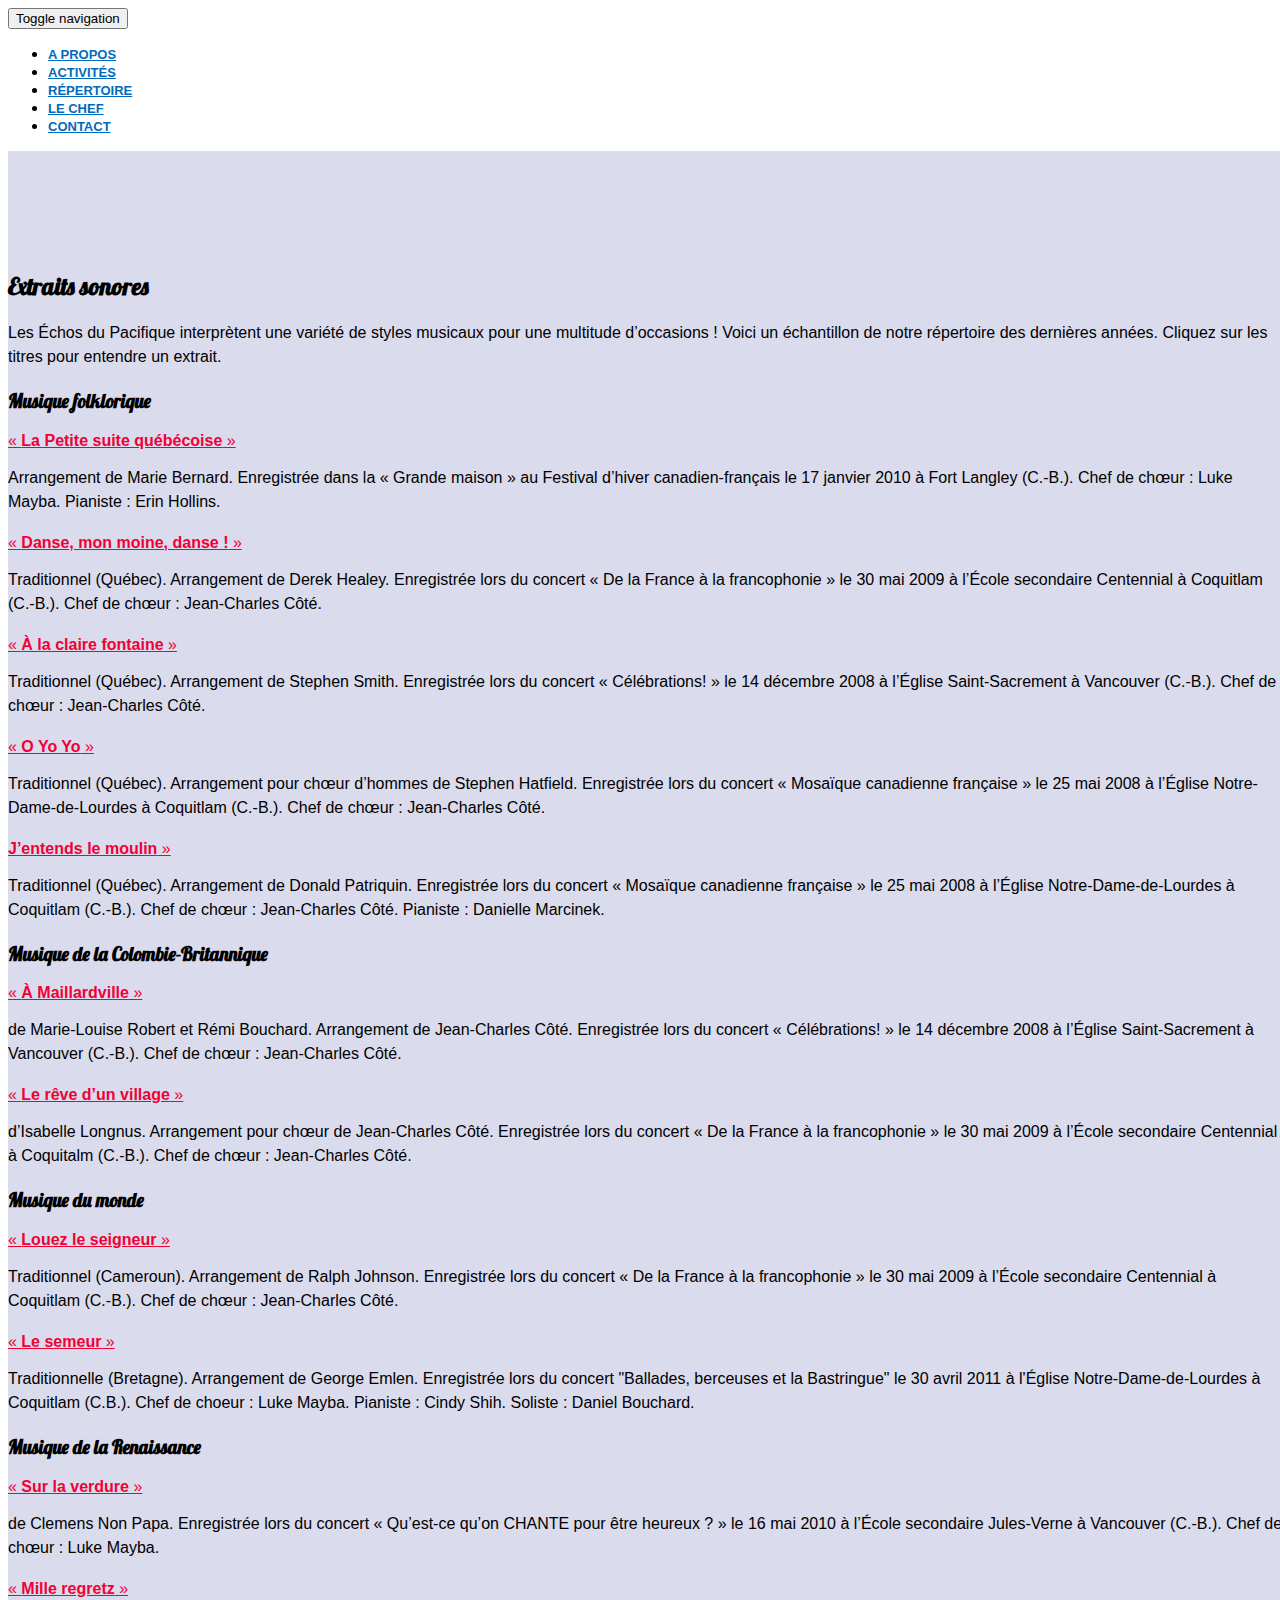
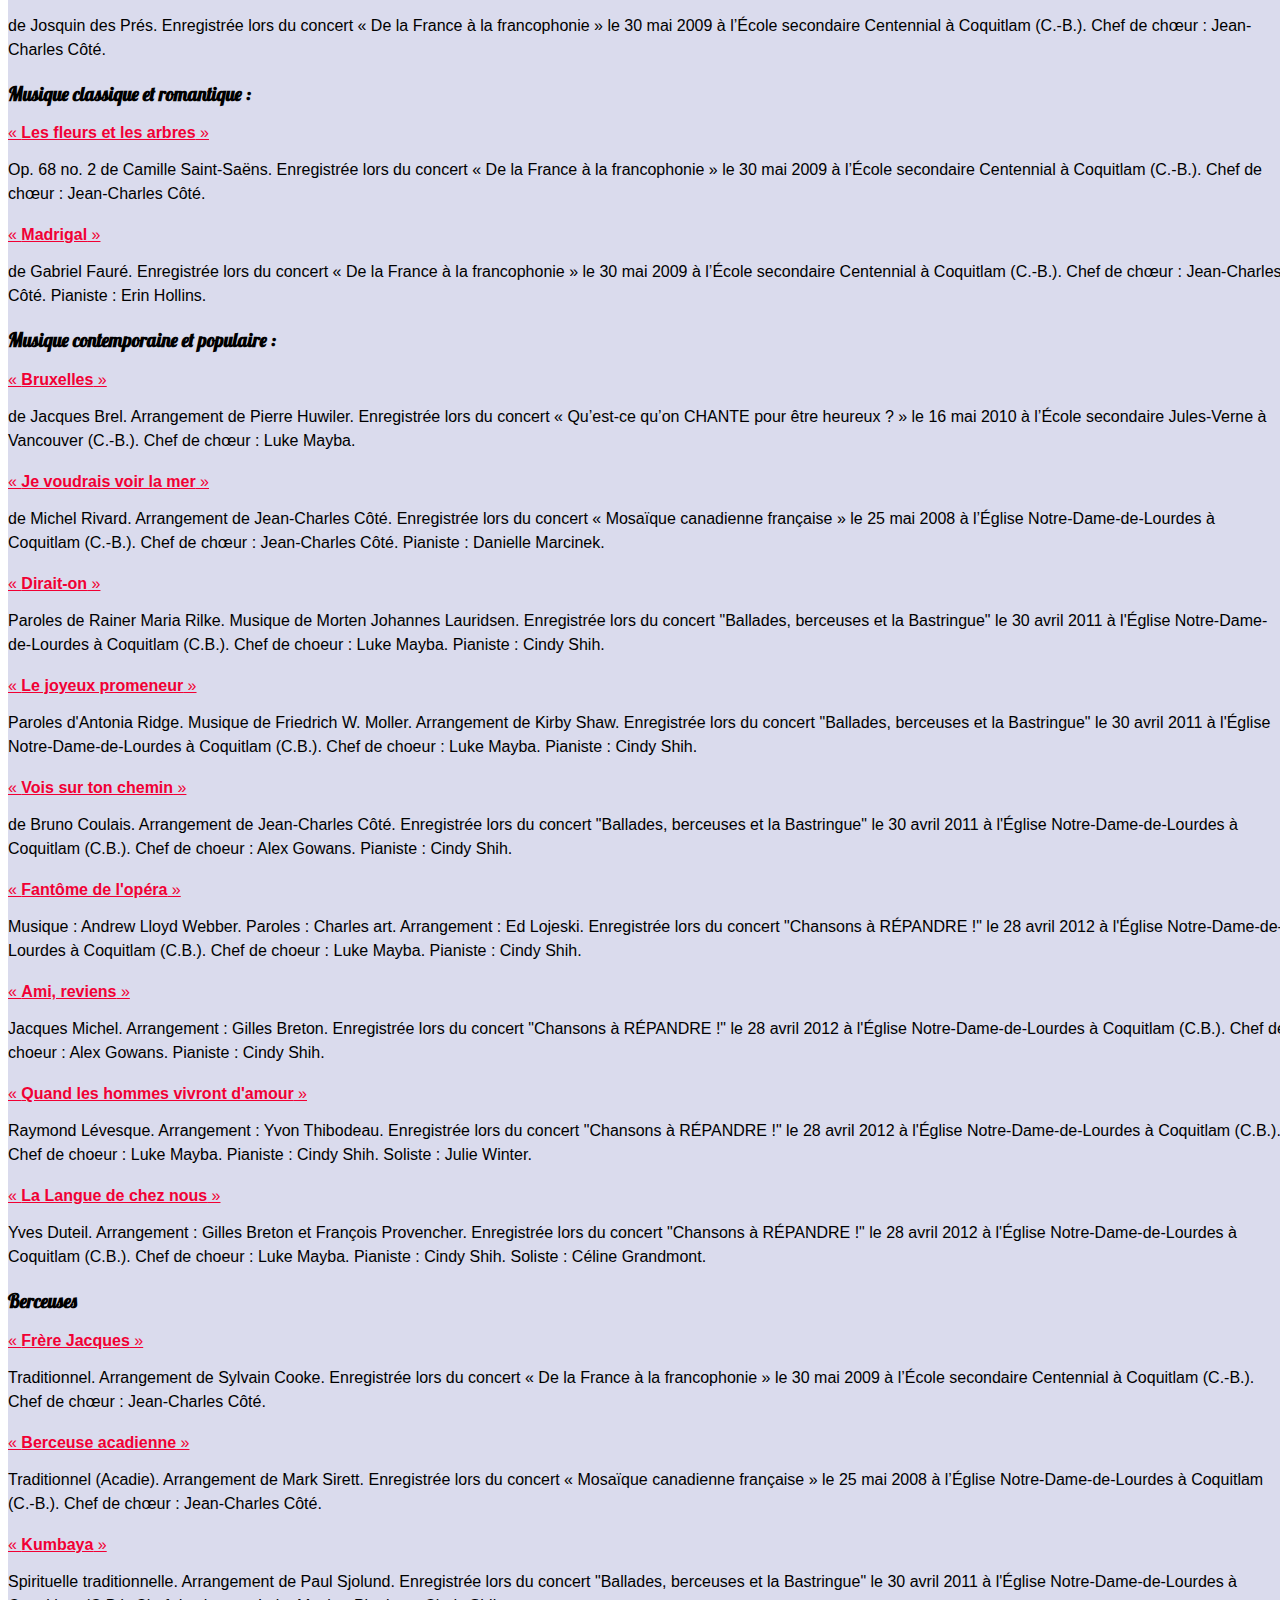
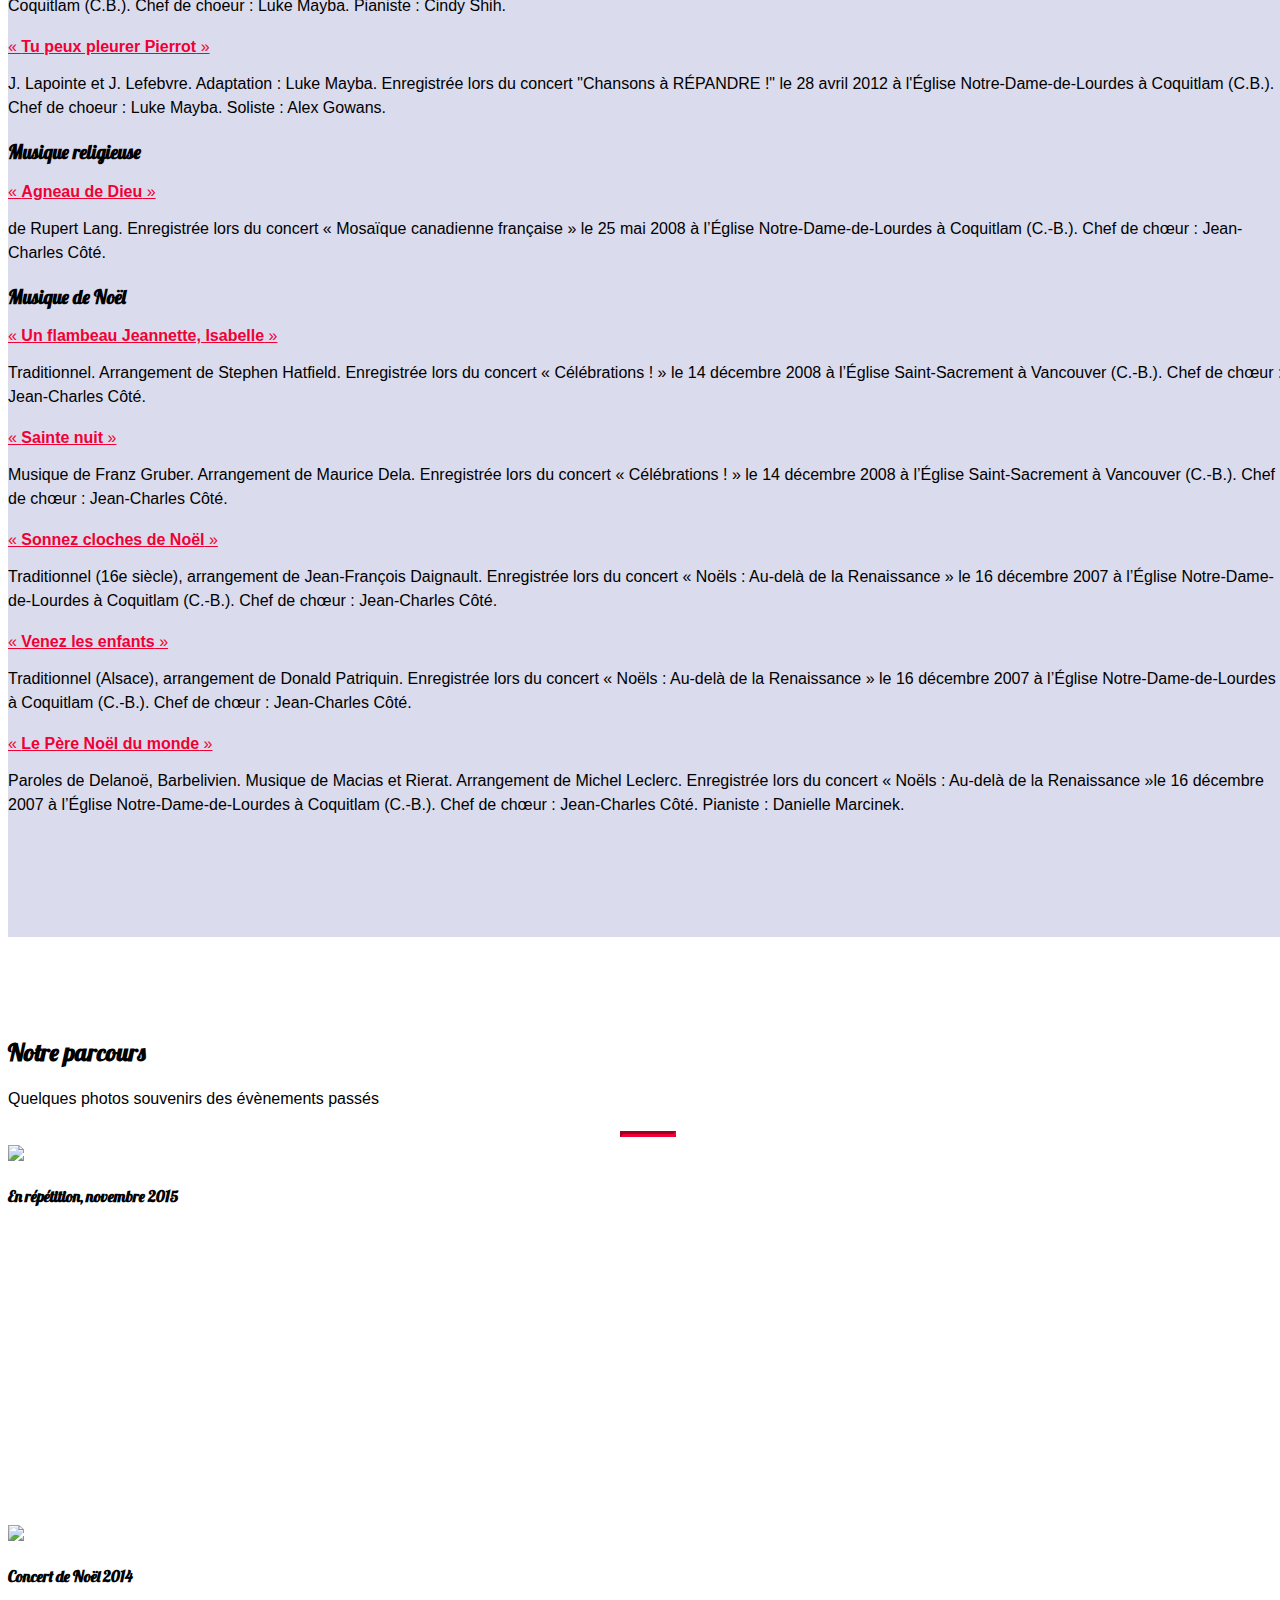
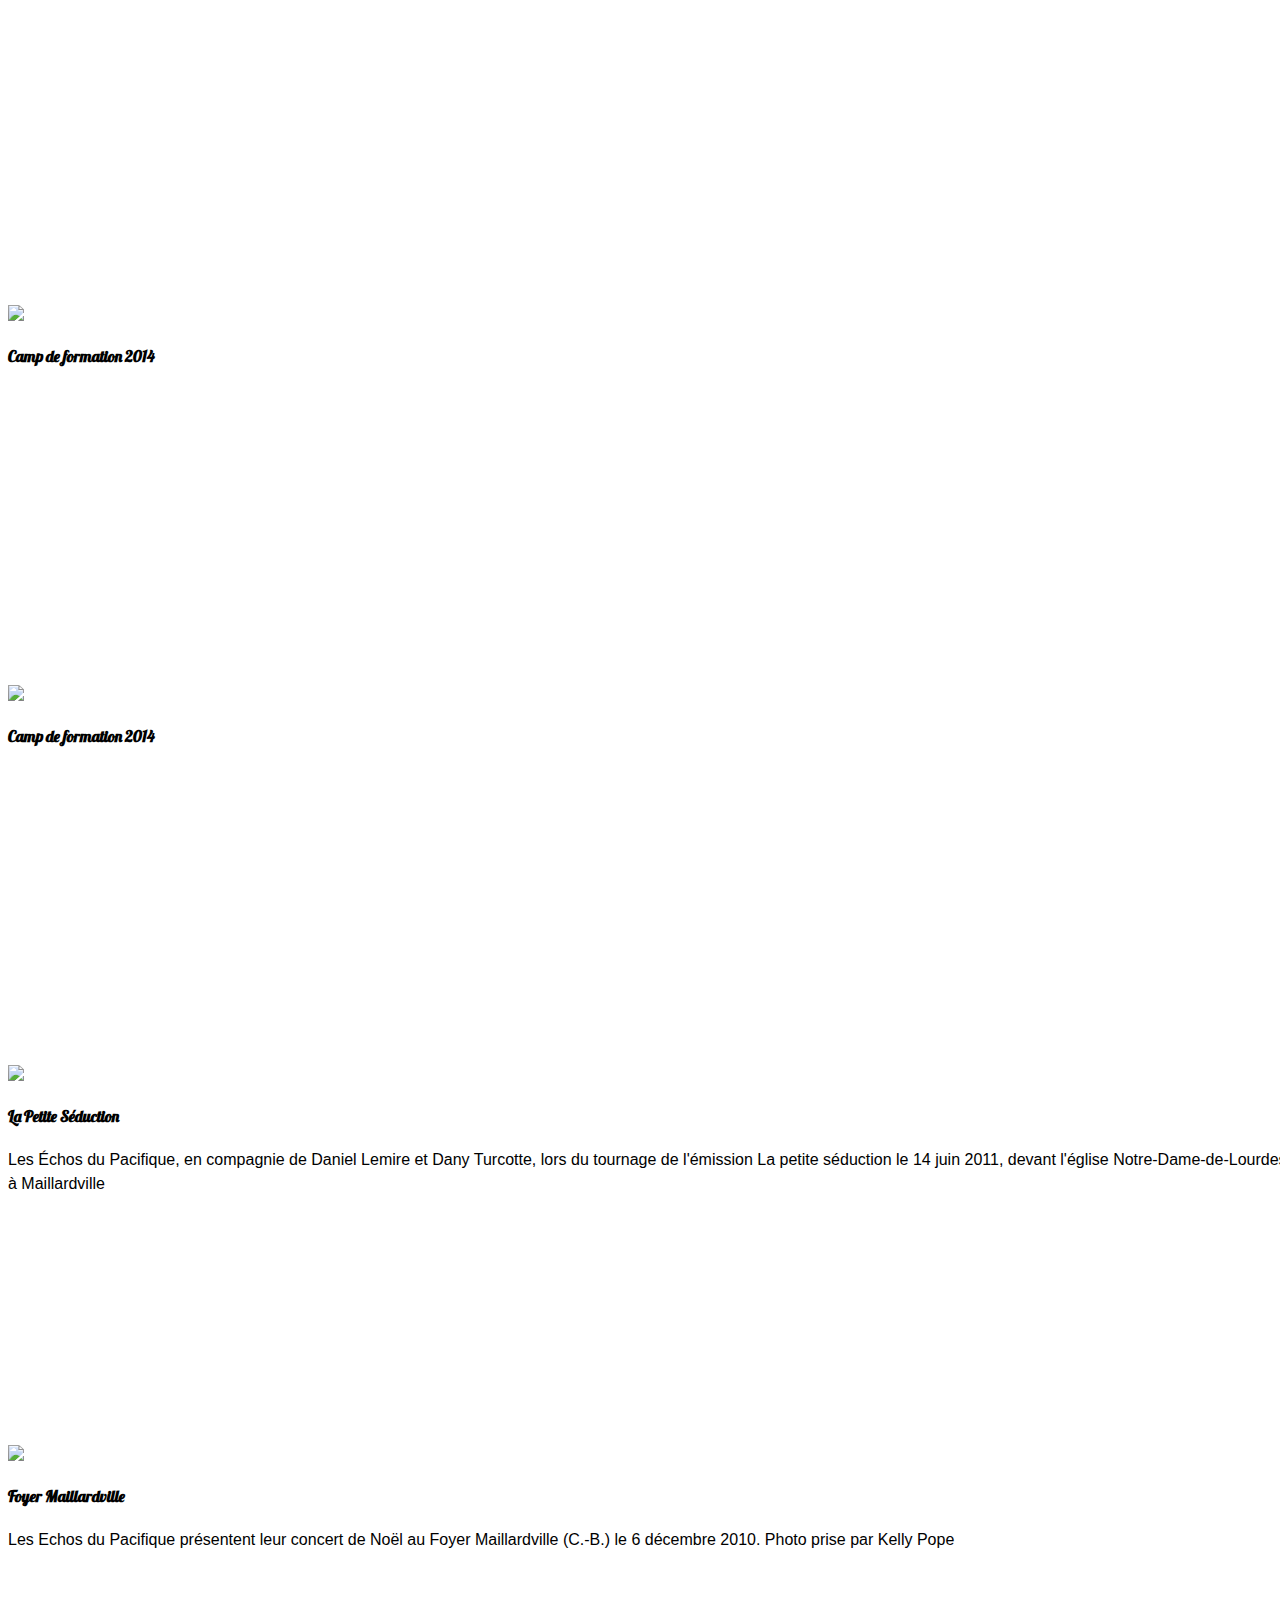
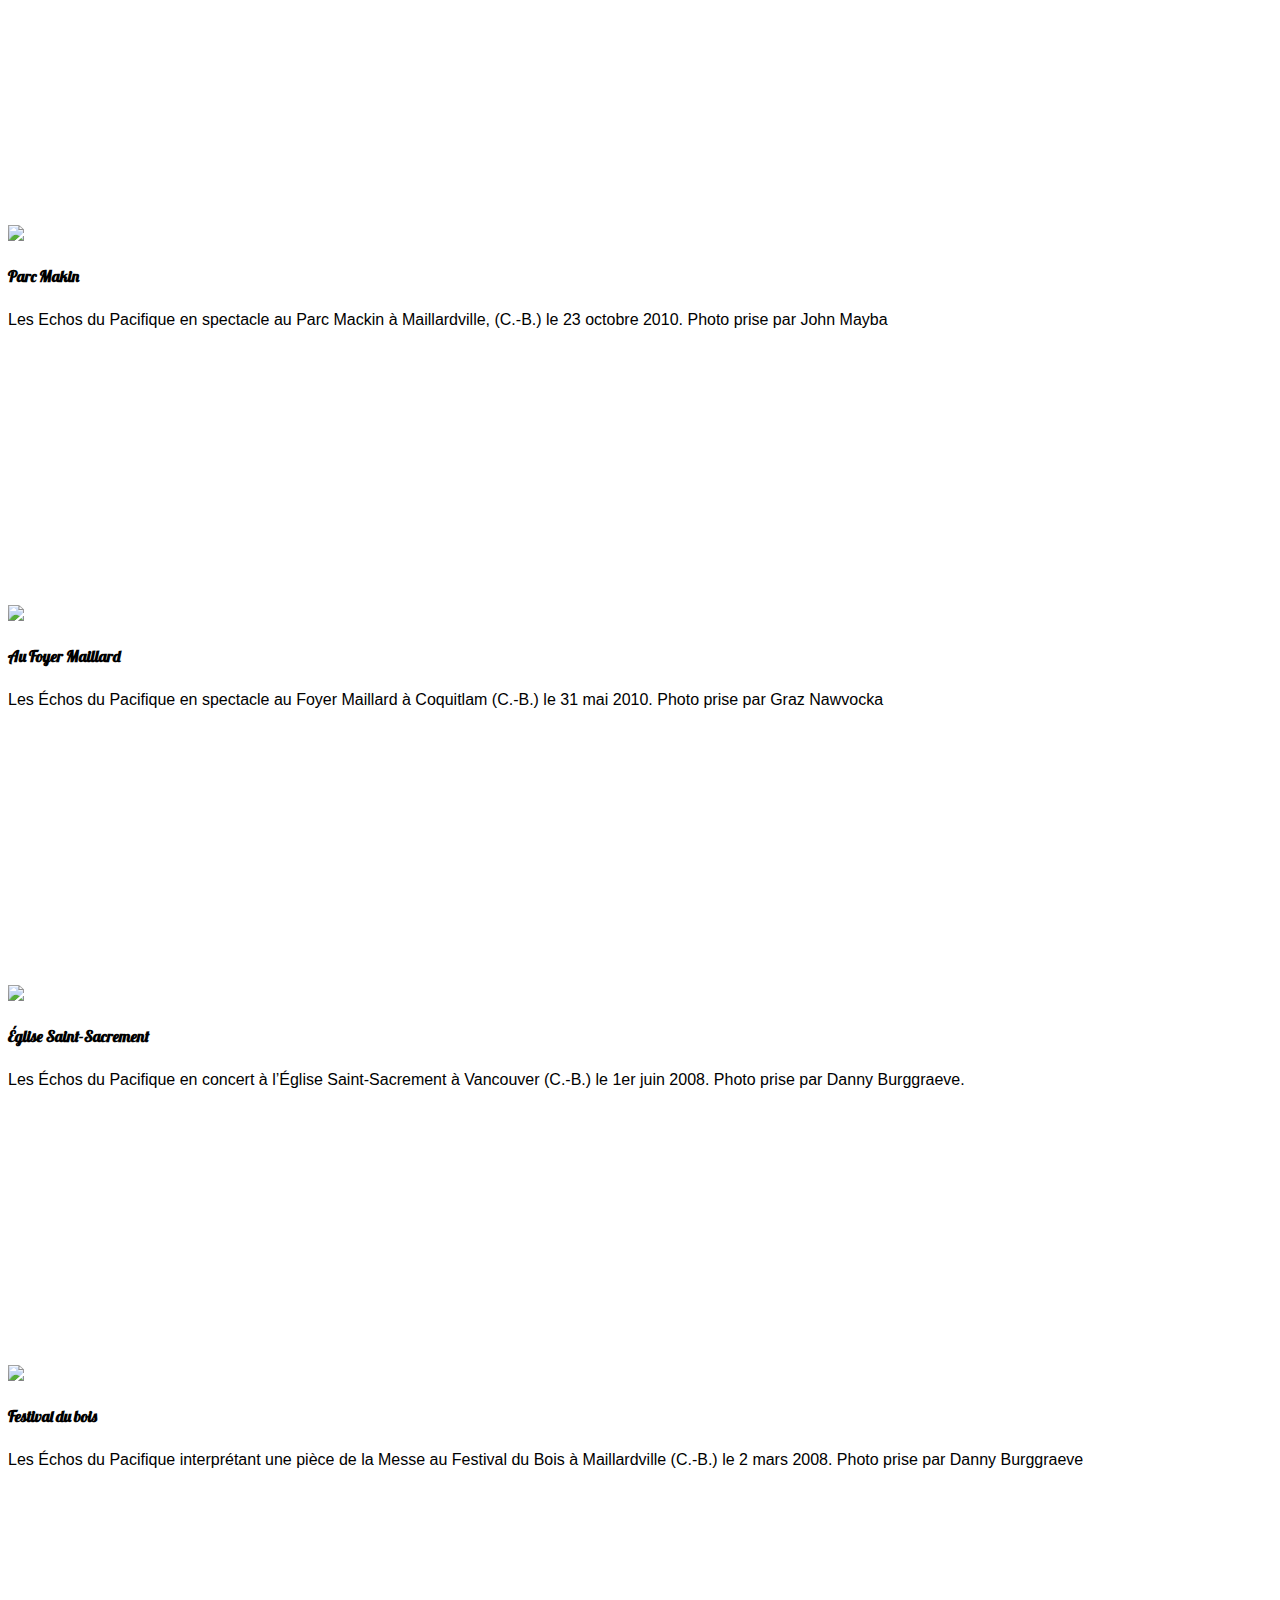
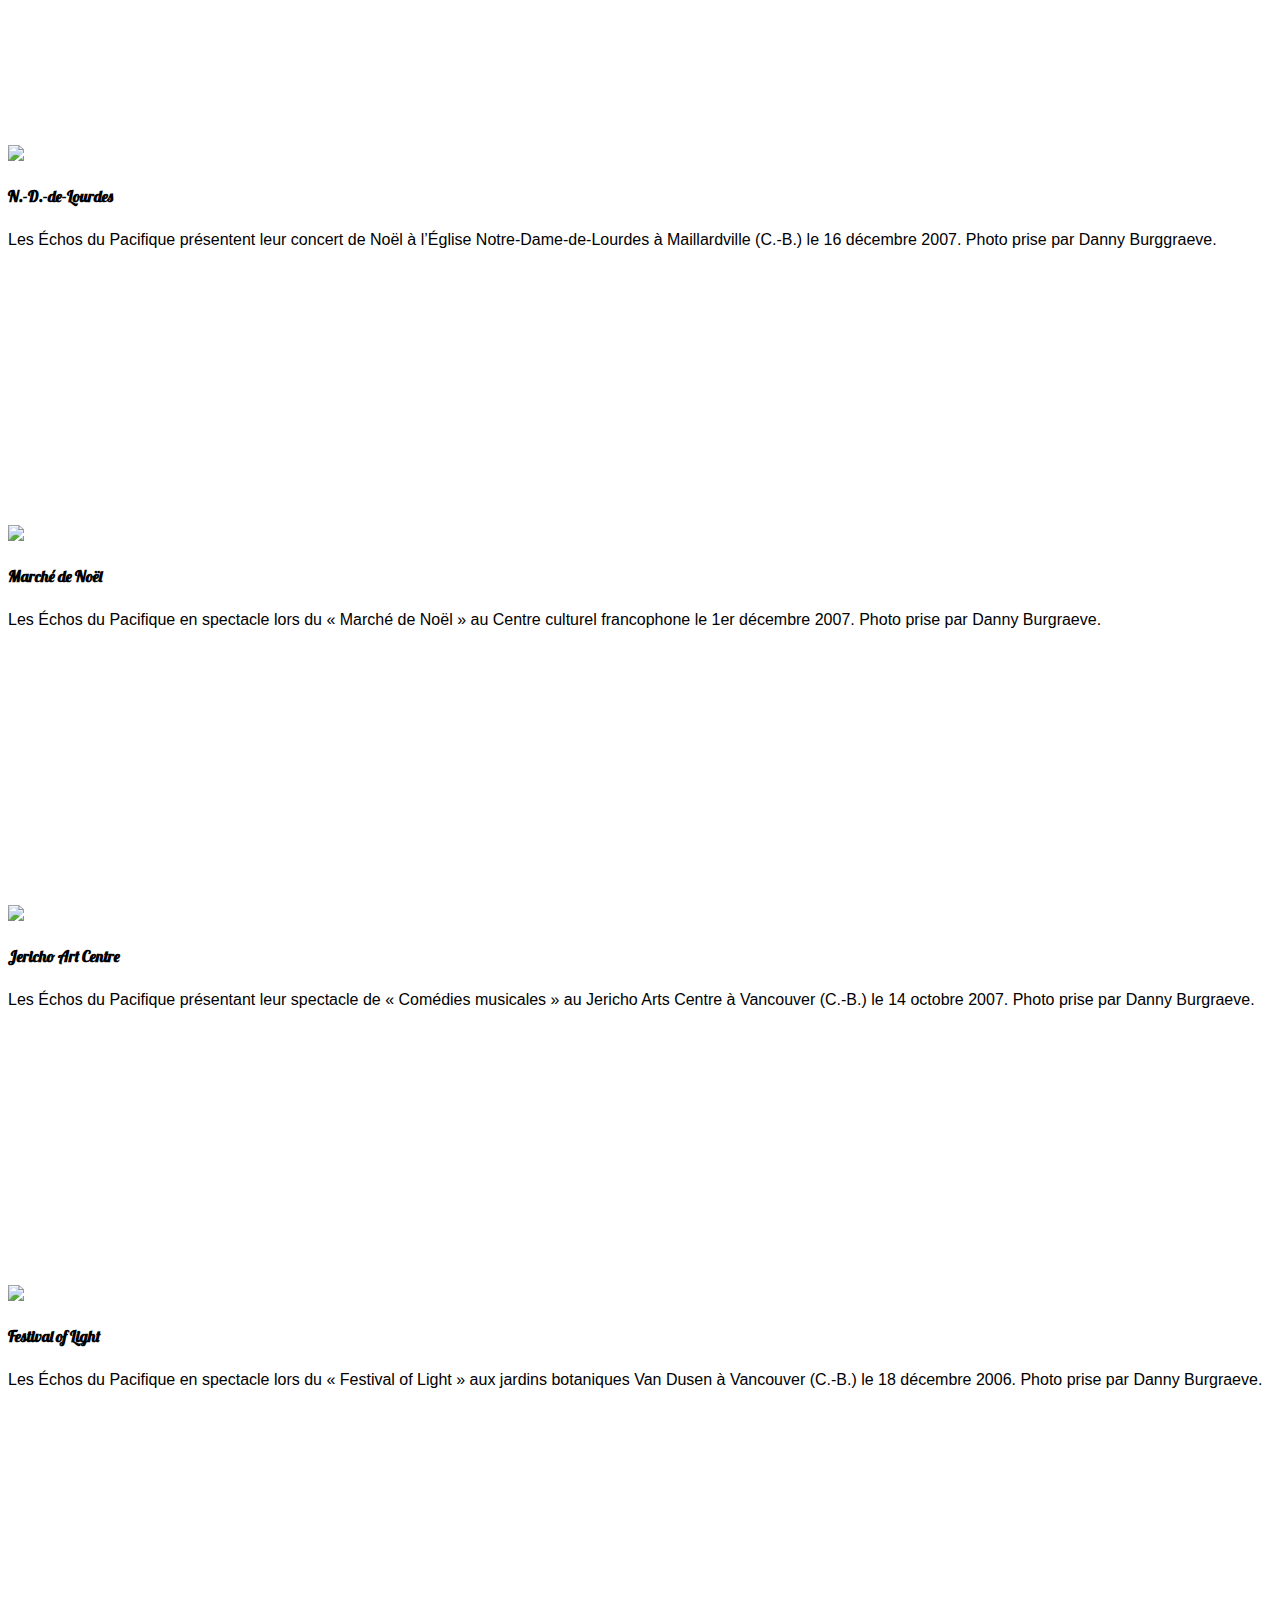
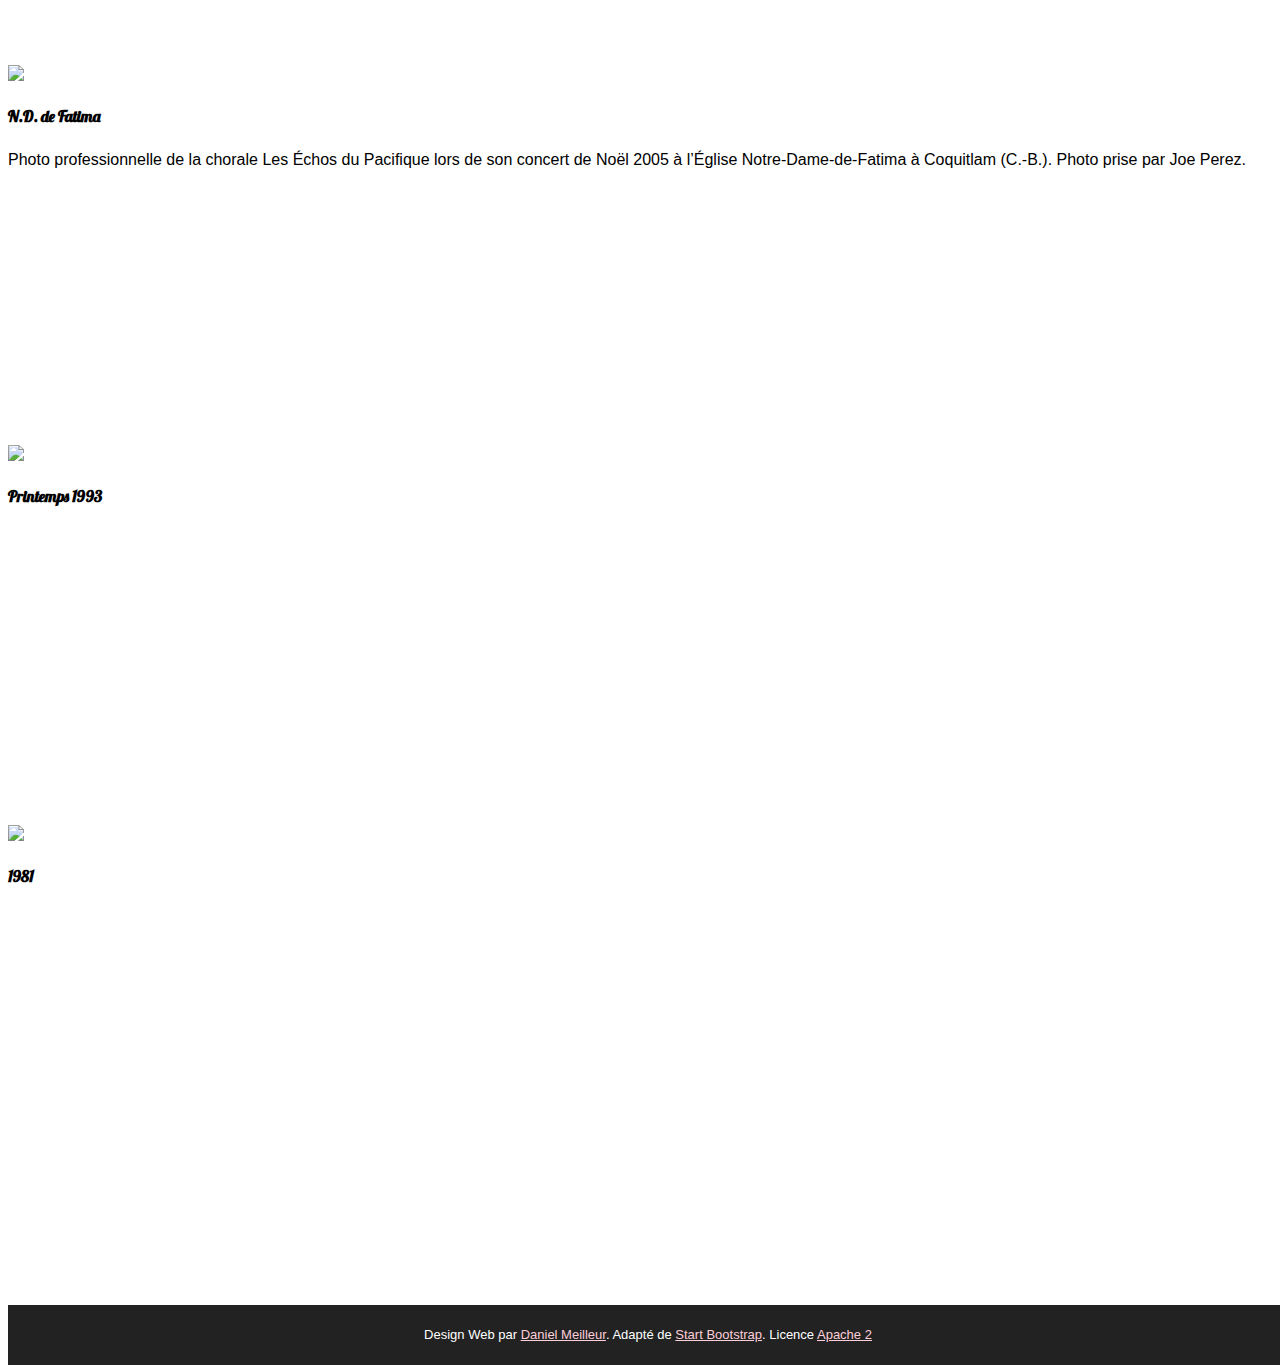
==== commit ffd298ad: "inclusion des média sociaux" ====
--- a/page2.html
+++ b/page2.html
@@ -1,29 +1,20 @@
 <!DOCTYPE html>
 <html lang="fr">
-    <!-- version c2 -->
 <head>
-
     <meta charset="utf-8">
     <meta http-equiv="X-UA-Compatible" content="IE=edge">
     <meta name="viewport" content="width=device-width, initial-scale=1">
     <meta name="description" content="Les échos du pacifique est une chorale francophone avec un répertoire de chansons folkloriques, de baroque, classique et de jazz contemporain">
     <meta name="author" content="Daniel Meilleur, Stephen Mayba">
-
     <title>Les échos du Pacifique</title>
 
     <!-- Bootstrap Core CSS -->
-    <link rel="stylesheet" href="css/bootstrap.min.css" type="text/css">
-
+    <link href="https://maxcdn.bootstrapcdn.com/bootstrap/3.3.6/css/bootstrap.min.css" rel="stylesheet prefetch" integrity="sha256-7s5uDGW3AHqw6xtJmNNtr+OBRJUlgkNJEo78P4b0yRw= sha512-nNo+yCHEyn0smMxSswnf/OnX6/KwJuZTlNZBjauKhTK0c+zT+q5JOCx0UFhXQ6rJR9jg6Es8gPuD2uZcYDLqSw==" crossorigin="anonymous">
     <!-- Custom Fonts -->
-    <!-- link href='http://fonts.googleapis.com/css?family=Open+Sans:300italic,400italic,600italic,700italic,800italic,400,300,600,700,800' rel='stylesheet' type='text/css' -->
-    <!-- link href='http://fonts.googleapis.com/css?family=Merriweather:400,300,300italic,400italic,700,700italic,900,900italic' rel='stylesheet' type='text/css' -->
-    <!-- link rel="stylesheet" href="font-awesome/css/font-awesome.min.css" type="text/css" -->
-    <link rel="stylesheet" href="https://maxcdn.bootstrapcdn.com/font-awesome/4.4.0/css/font-awesome.min.css">
+    <!-- link rel="stylesheet" href="https://maxcdn.bootstrapcdn.com/font-awesome/4.4.0/css/font-awesome.min.css"-->
     <link href='https://fonts.googleapis.com/css?family=Lobster' rel='stylesheet' type='text/css'>
-
     <!-- Plugin CSS -->
-    <link rel="stylesheet" href="css/animate.min.css" type="text/css">
-
+    <!-- link rel="stylesheet" href="css/animate.min.css" type="text/css"-->
     <!-- Custom CSS -->
     <link rel="stylesheet" href="css/creative.css" type="text/css">
 
@@ -35,9 +26,7 @@
     <![endif]-->
 
 </head>
-
 <body id="page-top">
-
     <nav id="mainNav" class="navbar navbar-default navbar-fixed-top">
         <div class="container-fluid">
             <!-- Brand and toggle get grouped for better mobile display -->
@@ -48,25 +37,17 @@
                     <span class="icon-bar"></span>
                     <span class="icon-bar"></span>
                 </button>
-                <!-- a class="navbar-brand page-scroll" href="#page-top"><img src="img/petit-logo-84x50.png" alt="logo">Petit logo</a -->
                 <a class="navbar-brand page-scroll" href="index.html#page-top">Les Échos du Pacifique</a>
             </div>
 
             <!-- Collect the nav links, forms, and other content for toggling -->
             <div class="collapse navbar-collapse" id="bs-example-navbar-collapse-1">
                 <ul class="nav navbar-nav navbar-right">
-                    <li>
-                        <a href="index.html#apropos">A propos</a>
-                    </li>
-                    <li>
-                        <a class="page-scroll" href="index.html#activites">Activités</a>
-                    </li>
-                    <li>
-                        <a class="page-scroll" href="#repertoire">Répertoire</a>
-                    </li>
-                    <li>
-                        <a class="page-scroll" href="index.html#contact">Contact</a>
-                    </li>
+                    <li><a href="index.html#apropos">A propos</a></li>
+                    <li><a href="index.html#activites">Activités</a></li>
+                    <li><a href="index.html#repertoire">Répertoire</a></li>
+                    <li><a href="index.html#bio">Le Chef</a></li>
+                    <li><a href="index.html#contact">Contact</a></li>
                 </ul>
             </div>
             <!-- /.navbar-collapse -->
@@ -74,237 +55,424 @@
         <!-- /.container-fluid -->
     </nav>
 
-    <header>
-        <div class="header-content">
-            <div class="header-content-inner">
-                <img class="img-responsive gros-logo" src="img/logo-ombre-50pct.png" alt="logo-echos" />
-                <h1>La chorale francophone de Maillardville</h1>
-                <!-- p>Page 2 pas de bouton</p -->
-            </div>
+    <section id="extraits">
+        <div class="container">
+            <h2>Extraits sonores</h2>
+            <p>Les Échos du Pacifique interprètent une variété de styles musicaux
+                pour une multitude d’occasions ! Voici un échantillon de notre
+                répertoire des dernières années. Cliquez sur les titres pour
+                entendre un extrait.</p>
+
+            <h3>Musique folklorique</h3>
+
+            <div class="row">
+                <div class="col-md-3">
+                    <a href="clips/petitesuite.mp3" target="_blank">« <strong>La Petite suite québécoise</strong> »</a>
+                </div>
+                <div class="col-md-9">
+                    <p>
+                        Arrangement de Marie Bernard. Enregistrée dans la «
+                        Grande maison » au Festival d’hiver canadien-français
+                        le 17 janvier 2010 à Fort Langley (C.-B.). Chef de
+                        chœur : Luke Mayba. Pianiste : Erin Hollins.
+                    </p>
+                </div>
+                <div class="col-md-3">
+                    <a href="clips/dansemonmoine.mp3" target="_blank">« <strong>Danse, mon moine, danse !</strong> »</a>
+                </div>
+                <div class="col-md-9">
+                    <p>
+                        Traditionnel (Québec). Arrangement de Derek Healey.
+                        Enregistrée lors du concert « De la France à la
+                        francophonie » le 30 mai 2009 à l’École secondaire
+                        Centennial à Coquitlam (C.-B.). Chef de chœur :
+                        Jean-Charles Côté.
+                    </p>
+                </div>
+                <div class="col-md-3">
+                    <a href="clips/claire_fontaine.mp3" target="_blank">« <strong>À la claire fontaine</strong> » </a>
+                </div>
+                <div class="col-md-9">
+                    <p>
+                        Traditionnel (Québec). Arrangement de Stephen Smith.
+                        Enregistrée lors du concert «&nbsp;Célébrations!&nbsp;» le
+                        14 décembre 2008 à l’Église Saint-Sacrement à
+                        Vancouver (C.-B.). Chef de chœur : Jean-Charles
+                        Côté.
+                    </p>
+                </div>
+                <div class="col-md-3">
+                    <a href="clips/oyoyo.mp3" target="_blank">« <strong>O Yo Yo</strong> »</a>
+                </div>
+                <div class="col-md-9">
+                    <p>
+                        Traditionnel (Québec). Arrangement pour chœur d’hommes de
+                        Stephen Hatfield. Enregistrée lors du concert
+                        «&nbsp;Mosaïque canadienne française&nbsp;» le 25 mai 2008
+                        à l’Église Notre-Dame-de-Lourdes à Coquitlam (C.-B.).  Chef
+                        de chœur : Jean-Charles Côté.
+                    </p>
+                </div>
+                <div class="col-md-3">
+                    <a href="clips/jentendsmoulin.mp3" target="_blank"><strong>J’entends le moulin</strong> »</a>
+                </div>
+                <div class="col-md-9">
+                    <p> 
+                        Traditionnel (Québec). Arrangement de Donald
+                        Patriquin. Enregistrée lors du concert « Mosaïque
+                        canadienne française » le 25 mai 2008 à l’Église
+                        Notre-Dame-de-Lourdes à Coquitlam (C.-B.). Chef de
+                        chœur : Jean-Charles Côté. Pianiste : Danielle
+                        Marcinek.
+                    </p>
+                </div>
+            </div>
+
+            <h3>Musique de la Colombie-Britannique</h3>
+
+            <div class="row">
+                <div class="col-md-3">
+                    <a href="clips/amaillardville.mp3" target="_blank">« <strong>À Maillardville</strong> »</a>
+                </div>
+                <div class="col-md-9">
+                    <p>
+                        de Marie-Louise Robert et Rémi Bouchard. Arrangement de
+                        Jean-Charles Côté. Enregistrée lors du concert
+                        «&nbsp;Célébrations!&nbsp;» le 14 décembre 2008 à l’Église
+                        Saint-Sacrement à Vancouver (C.-B.). Chef de chœur :
+                        Jean-Charles Côté.
+                    </p>
+                </div>
+                <div class="col-md-3">
+                    <a href="clips/revedunvillage.mp3" target="_blank">« <strong>Le rêve d’un village</strong> »</a>
+                </div>
+                <div class="col-md-9">
+                    <p>
+                        d’Isabelle Longnus. Arrangement pour chœur de
+                        Jean-Charles Côté. Enregistrée lors du concert « De la
+                        France à la francophonie » le 30 mai 2009 à l’École
+                        secondaire Centennial à Coquitalm (C.-B.). Chef de
+                        chœur : Jean-Charles Côté.
+                    </p>
+                </div>
+            </div>
+
+            <h3>Musique du monde</h3>
+
+            <div class="row">
+                <div class="col-md-3">
+                    <a href="clips/louez_seigneur.mp3" target="_blank">« <strong>Louez le seigneur</strong> »</a>
+                </div>
+                <div class="col-md-9">
+                    <p>
+                        Traditionnel (Cameroun). Arrangement de Ralph Johnson.
+                        Enregistrée lors du concert « De la France à la
+                        francophonie » le 30 mai 2009 à l’École secondaire
+                        Centennial à Coquitlam (C.-B.). Chef de chœur :
+                        Jean-Charles Côté.
+                    </p>
+                </div>
+                <div class="col-md-3">
+                    <a href="clips/LeSemeur.mp3" target="_blank">« <strong>Le semeur</strong> »</a>
+                </div>
+                <div class="col-md-9">
+                    <p>
+                        Traditionnelle (Bretagne). Arrangement de George
+                        Emlen.  Enregistrée lors du concert "Ballades,
+                        berceuses et la Bastringue" le 30 avril 2011 à
+                        l'Église Notre-Dame-de-Lourdes à Coquitlam (C.B.).
+                        Chef de choeur : Luke Mayba. Pianiste : Cindy Shih.
+                        Soliste : Daniel Bouchard.
+                    </p>
+                </div>
+            </div>
+            <h3>Musique de la Renaissance</h3>
+            <div class="row">
+                <div class="col-md-3">
+                    <a href="clips/surlaverdure.mp3" target="_blank">« <strong>Sur la verdure</strong> »</a>
+                </div>
+                <div class="col-md-9">
+                    <p>
+                        de Clemens Non Papa. Enregistrée lors du concert « Qu’est-ce
+                        qu’on CHANTE pour être heureux ? » le 16 mai 2010 à l’École
+                        secondaire Jules-Verne à Vancouver (C.-B.). Chef de chœur :
+                        Luke Mayba.
+                    </p>
+                </div>
+                <div class="col-md-3">
+                    <a href="clips/milleregretz.mp3" target="neww" target="_blank">« <strong>Mille regretz</strong> »</a>
+                </div>
+                <div class="col-md-9">
+                    <p>
+                        de Josquin des Prés. Enregistrée lors du concert « De la
+                        France à la francophonie » le 30 mai 2009 à l’École
+                        secondaire Centennial à Coquitlam (C.-B.). Chef de chœur :
+                        Jean-Charles Côté.
+                    </p>
+                </div>
+            </div>
+
+            <h3>Musique classique et romantique :</h3>
+
+            <div class="row">
+                <div class="col-md-3">
+                    <a href="clips/fleurs_arbres.mp3" target="_blank">« <strong>Les fleurs et les arbres</strong> »</a>
+                </div>
+                <div class="col-md-9">
+                    <p>
+                        Op. 68 no. 2 de Camille Saint-Saëns. Enregistrée lors du
+                        concert « De la France à la francophonie » le 30 mai 2009 à
+                        l’École secondaire Centennial à Coquitlam (C.-B.). Chef de
+                        chœur : Jean-Charles Côté.
+                    </p>
+                </div>
+                <div class="col-md-3">
+                    <a href="clips/madrigal.mp3" target="_blank">« <strong>Madrigal</strong> »</a>
+                </div>
+                <div class="col-md-9">
+                    <p>
+                        de Gabriel Fauré. Enregistrée lors du concert « De la
+                        France à la francophonie » le 30 mai 2009 à l’École
+                        secondaire Centennial à Coquitlam (C.-B.). Chef de chœur :
+                        Jean-Charles Côté. Pianiste : Erin Hollins.
+                    </p>
+                </div>
+            </div>
+
+            <h3>Musique contemporaine et populaire :</h3>
+
+            <div class="row">
+                <div class="col-md-3">
+                    <a href="clips/bruxelles.mp3" target="_blank">« <strong>Bruxelles</strong> »</a>
+                </div>
+                <div class="col-md-9">
+                    <p>de Jacques Brel. Arrangement de Pierre Huwiler. Enregistrée lors du concert « Qu’est-ce qu’on CHANTE pour être heureux ? » le 16 mai 2010 à l’École secondaire Jules-Verne à Vancouver (C.-B.). Chef de chœur : Luke Mayba.</p>
+                </div>
+                <div class="col-md-3">
+                    <a href="clips/voudraisvoirlamer.mp3" target="_blank">« <strong>Je voudrais voir la mer</strong> »</a>
+                </div>
+                <div class="col-md-9">
+                    <p>de Michel Rivard. Arrangement de Jean-Charles Côté. Enregistrée lors du concert « Mosaïque canadienne française » le 25 mai 2008 à l’Église Notre-Dame-de-Lourdes à Coquitlam (C.-B.). Chef de chœur : Jean-Charles Côté. Pianiste : Danielle Marcinek.</p>
+                </div>
+                <div class="col-md-3">
+                    <a href="clips/Dirait-on.mp3" target="_blank">« <strong>Dirait-on</strong> »</a>
+                </div>
+                <div class="col-md-9">
+                    <p>
+                        Paroles de Rainer Maria Rilke. Musique de Morten Johannes
+                        Lauridsen. Enregistrée lors du concert "Ballades, berceuses
+                        et la Bastringue" le 30 avril 2011 à l'Église
+                        Notre-Dame-de-Lourdes à Coquitlam (C.B.). Chef de choeur :
+                        Luke Mayba.  Pianiste : Cindy Shih.
+                    </p>
+                </div>
+                <div class="col-md-3">
+                    <a href="clips/Le_joyeux_promeneur.mp3" target="_blank">« <strong>Le joyeux promeneur</strong> »</a>
+                </div>
+                <div class="col-md-9">
+                    <p>
+                        Paroles d'Antonia Ridge. Musique de Friedrich W. Moller.
+                        Arrangement de Kirby Shaw. Enregistrée lors du concert
+                        "Ballades, berceuses et la Bastringue" le 30 avril 2011 à
+                        l'Église Notre-Dame-de-Lourdes à Coquitlam (C.B.). Chef de
+                        choeur : Luke Mayba. Pianiste : Cindy Shih. 
+                    </p>
+                </div>
+                <div class="col-md-3">
+                    <a href="clips/Vois_sur_ton_chemin.mp3" target="_blank">« <strong>Vois sur ton chemin</strong> »</a>
+                </div>
+                <div class="col-md-9">
+                    <p>
+                        de Bruno Coulais. Arrangement de Jean-Charles Côté.
+                        Enregistrée lors du concert "Ballades, berceuses et la
+                        Bastringue" le 30 avril 2011 à l'Église
+                        Notre-Dame-de-Lourdes à Coquitlam (C.B.). Chef de choeur :
+                        Alex Gowans. Pianiste : Cindy Shih.
+                    </p>
+                </div>
+                <div class="col-md-3">
+                    <a href="clips/fantomedelopera.mp3" target="_blank">« <strong>Fantôme de l'opéra</strong> »</a>
+                </div>
+                <div class="col-md-9">
+                    <p>
+                        Musique : Andrew Lloyd Webber. Paroles : Charles art.
+                        Arrangement : Ed Lojeski. Enregistrée lors du concert
+                        "Chansons à RÉPANDRE !" le 28 avril 2012 à l'Église
+                        Notre-Dame-de-Lourdes à Coquitlam (C.B.). Chef de choeur :
+                        Luke Mayba. Pianiste : Cindy Shih.
+                    </p>
+                </div>
+                <div class="col-md-3">
+                    <a href="clips/AmiReviens.mp3" target="_blank">« <strong>Ami, reviens</strong> »</a>
+                </div>
+                <div class="col-md-9">
+                    <p>
+                        Jacques Michel. Arrangement : Gilles Breton. Enregistrée
+                        lors du concert "Chansons à RÉPANDRE !" le 28 avril 2012 à
+                        l'Église Notre-Dame-de-Lourdes à Coquitlam (C.B.). Chef de
+                        choeur : Alex Gowans.  Pianiste : Cindy Shih.
+                    </p>
+                </div>
+                <div class="col-md-3">
+                    <a href="clips/QuandLesHommesVivrontDamour.mp3" target="_blank">« <strong>Quand les hommes vivront d'amour</strong> »</a>
+                </div>
+                <div class="col-md-9">
+                    <p>
+                        Raymond Lévesque. Arrangement : Yvon Thibodeau. Enregistrée
+                        lors du concert "Chansons à RÉPANDRE !" le 28 avril 2012 à
+                        l'Église Notre-Dame-de-Lourdes à Coquitlam (C.B.). Chef de
+                        choeur : Luke Mayba. Pianiste : Cindy Shih. Soliste : Julie
+                        Winter.
+                    </p>
+                </div>
+                <div class="col-md-3">
+                    <a href="clips/LaLangueDeChezNous.mp3" target="_blank">« <strong>La Langue de chez nous</strong> »</a>
+                </div>
+                <div class="col-md-9">
+                    <p>
+                        Yves Duteil. Arrangement : Gilles Breton et François
+                        Provencher. Enregistrée lors du concert "Chansons à
+                        RÉPANDRE !" le 28 avril 2012 à l'Église
+                        Notre-Dame-de-Lourdes à Coquitlam (C.B.).  Chef de choeur :
+                        Luke Mayba. Pianiste : Cindy Shih. Soliste : Céline
+                        Grandmont.
+                    </p>
+                </div>
+            </div>
+
+            <h3>Berceuses</h3>
+
+            <div class="row">
+                <div class="col-md-3">
+                    <a href="clips/frerejacques.mp3" target="_blank">« <strong>Frère Jacques</strong> »</a>
+                </div>
+                <div class="col-md-9">
+                    <p>
+                        Traditionnel. Arrangement de Sylvain Cooke. Enregistrée
+                        lors du concert « De la France à la francophonie » le 30
+                        mai 2009 à l’École secondaire Centennial à Coquitlam
+                        (C.-B.). Chef de chœur : Jean-Charles Côté. 
+                    </p>
+                </div>
+                <div class="col-md-3">
+                    <a href="clips/berceuseacadienne.mp3" target="_blank">« <strong>Berceuse acadienne</strong> »</a>
+                </div>
+                <div class="col-md-9">
+                    <p>
+                        Traditionnel (Acadie). Arrangement de Mark Sirett. Enregistrée
+                        lors du concert « Mosaïque canadienne française » le 25 mai
+                        2008 à l’Église Notre-Dame-de-Lourdes à Coquitlam (C.-B.). Chef
+                        de chœur : Jean-Charles Côté. 
+                    </p>
+                </div>
+                <div class="col-md-3">
+                    <a href="clips/Kumbaya.mp3" target="_blank">« <strong>Kumbaya</strong> »</a>
+                </div>
+                <div class="col-md-9">
+                    <p>
+                        Spirituelle traditionnelle. Arrangement de Paul Sjolund.
+                        Enregistrée lors du concert "Ballades, berceuses et la
+                        Bastringue" le 30 avril 2011 à l'Église
+                        Notre-Dame-de-Lourdes à Coquitlam (C.B.). Chef de choeur :
+                        Luke Mayba. Pianiste : Cindy Shih. 				
+                    </p>
+                </div>
+                <div class="col-md-3">
+                    <a href="clips/TuPeuxPleurerPierrot.mp3" target="_blank">« <strong>Tu peux pleurer Pierrot</strong> »</a>
+                </div>
+                <div class="col-md-9">
+                    <p>
+                        J. Lapointe et J. Lefebvre. Adaptation : Luke Mayba.
+                        Enregistrée lors du concert "Chansons à RÉPANDRE !" le 28
+                        avril 2012 à l'Église Notre-Dame-de-Lourdes à Coquitlam
+                        (C.B.). Chef de choeur : Luke Mayba.  Soliste : Alex
+                        Gowans.				
+                    </p>
+                </div>
+            </div>
+
+            <h3>Musique religieuse</h3>
+
+            <div class="row">
+                <div class="col-md-3">
+                    <a href="clips/agneaudedieu.mp3" target="_blank">« <strong>Agneau de Dieu</strong> »</a>
+                </div>
+                <div class="col-md-9">
+                    <p>
+                        de Rupert Lang. Enregistrée lors du concert « Mosaïque
+                        canadienne française » le 25 mai 2008 à l’Église
+                        Notre-Dame-de-Lourdes à Coquitlam (C.-B.). Chef de chœur :
+                        Jean-Charles Côté.
+                    </p>
+                </div>
+            </div>
+
+            <h3>Musique de Noël</h3>
+
+            <div class="row">
+                <div class="col-md-3">
+                    <a href="clips/flambeau.mp3" target="_blank">« <strong>Un flambeau Jeannette, Isabelle</strong> »</a>
+                </div>
+                <div class="col-md-9">
+                    <p>
+                        Traditionnel. Arrangement de Stephen Hatfield. Enregistrée
+                        lors du concert « Célébrations ! » le 14 décembre 2008 à
+                        l’Église Saint-Sacrement à Vancouver (C.-B.). Chef de chœur
+                        : Jean-Charles Côté.
+                    </p>
+                </div>
+                <div class="col-md-3">
+                    <a href="clips/saintenuit.mp3" target="_blank">« <strong>Sainte nuit</strong> »</a>
+                </div>
+                <div class="col-md-9">
+                    <p>
+                        Musique de Franz Gruber. Arrangement de Maurice Dela.
+                        Enregistrée lors du concert « Célébrations ! » le 14
+                        décembre 2008 à l’Église Saint-Sacrement à Vancouver
+                        (C.-B.). Chef de chœur : Jean-Charles Côté.
+                    </p>
+                </div>
+                <div class="col-md-3">
+                    <a href="clips/sonnezlesclochesdenoel.mp3" target="_blank">« <strong>Sonnez cloches de Noël</strong> »</a>
+                </div>
+                <div class="col-md-9">
+                    <p>
+                        Traditionnel (16e siècle), arrangement de Jean-François
+                        Daignault. Enregistrée lors du concert	« Noëls : Au-delà
+                        de la Renaissance » le 16 décembre 2007 à l’Église
+                        Notre-Dame-de-Lourdes à Coquitlam (C.-B.). Chef de chœur :
+                        Jean-Charles Côté.
+                    </p>
+                </div>
+                <div class="col-md-3">
+                    <a href="clips/venezlesenfants.mp3" target="_blank">« <strong>Venez les enfants</strong> »</a>
+                </div>
+                <div class="col-md-9">
+                    <p>
+                        Traditionnel (Alsace), arrangement de Donald Patriquin.
+                        Enregistrée lors du concert « Noëls : Au-delà de la
+                        Renaissance » le 16 décembre 2007 à l’Église
+                        Notre-Dame-de-Lourdes à Coquitlam (C.-B.). Chef de chœur :
+                        Jean-Charles Côté.
+                    </p>
+                </div>
+                <div class="col-md-3">
+                    <a href="clips/perenoeldumonde.mp3" target="_blank">« <strong>Le Père Noël du monde</strong> »</a>
+                </div>
+                <div class="col-md-9">
+                    <p>
+                        Paroles de Delanoë, Barbelivien. Musique de Macias et
+                        Rierat. Arrangement de Michel Leclerc. Enregistrée lors du
+                        concert « Noëls : Au-delà de la Renaissance »le 16 décembre
+                        2007 à l’Église Notre-Dame-de-Lourdes à Coquitlam (C.-B.).
+                        Chef de chœur : Jean-Charles Côté. Pianiste : Danielle
+                        Marcinek.
+                    </p>
+                </div>
+            </div> 
         </div>
-    </header>
-    <section id="historique">
-    <div class="container">
-        <div class="row">
-            <div class="col-md-4">
-                <h3>Historique</h3>
-                <p>
-                    C’est en 1973, à Maillardville, que quelques chanteurs
-                    francophones amateurs créèrent la chorale Les Échos du
-                    Pacifique. Elle participa à l’Expo 86 de Vancouver. En
-                    1989, notre chorale accompagna Gilles Vigneault à
-                    l’Orpheum lors de son passage à Vancouver. Nous
-                    célébrâmes nos 20 ans d’existence par une tournée au
-                    Québec. Nous marquâmes notre 25e anniversaire avec un
-                    enregistrement, fait aux studios de Radio-Canada,
-                    intitulé Déjà 25 ans. Lors de notre 30e anniversaire,
-                    nous offrîmes un concert de comédies musicales des
-                    trente dernières années. La chorale atteignit les
-                    quarts de finale, catégorie tradition culturelle, du
-                    concours amateur de chants choral organisé par
-                    Radio-Canada en 2004.
-                     
-                    En 2009-2010, les Échos du Pacifique, toujours aussi
-                    dynamique et vivante, participèrent à diverses
-                    célébrations, dont le 100e anniversaire de
-                    Maillardville et les Jeux olympiques d’hiver à
-                    Vancouver.
-                </p>
-            </div>
-            <div class="col-md-4 addpaddingtop" id="ateliers">
-                <h3>Ateliers de perfectionnement</h3>
-                <p>
-                    La chorale organise des journées d’atelier de
-                    perfectionnement de chant choral durant l’année. En
-                    2006 et en 2007, les choristes ont eu l’occasion de se
-                    perfectionner auprès de la réputée chef de chœur
-                    Andrée Dagenais, professeure à l’Université de
-                    Brandon.
-                     
-                    En 2011-2012, grâce à un octroi de la Coquitlam
-                    Foundation, les Échos du Pacifique ont reçu deux chefs
-                    invités : Laurier Fagnan (chef de la Chorale
-                    Saint-Jean à l'Université de l'Alberta à Edmonton) et
-                    Marla Mayson (professeure de chant, choriste de la
-                    Vancouver Chamber Choir et membre de l'équipe de
-                    direction de la BC Boys Choir). Enfin, en juillet
-                    2012, une douzaine de choristes ont participé au
-                    festival de chant choral francophone international
-                    "Les Choralies" à Edmonton. En compagnie de plus de
-                    200 participants, ils ont appris divers répertoires
-                    sous une dizaine de chefs de choeur renommés et
-                    présenté des spectacles dans divers lieux, y compris
-                    le Winspear Centre.
-                </p>
-            </div>
-            <div class="col-md-4 addpaddingtop" id="repertoire">
-                <h3>Répertoire et création</h3>
-                <p>
-                    Les membres de notre chorale apprennent une 
-                    <a href="#extraits">trentaine de chants par année.</a>  Le
-                    répertoire est majoritairement francophone, même si nous
-                    incluons quelques chants anglophones. Il est aussi riche
-                    que diversifié, allant de la Renaissance au contemporain.
-                    La sélection du répertoire est déterminée par trois
-                    évènements dans l’année : Noël, le Festival du bois et
-                    l’arrivée du printemps.
-
-                    Notre chorale encourage également la création d’œuvres
-                    ou d’arrangements musicaux en faisant des commandes
-                    auprès de compositeurs ou arrangeurs tels que Ray
-                    Thompson, Paul Cadrin, Rémi Bouchard et Jean-Charles
-                    Côté.  Les titres suivants ont été arrangés pour notre
-                    chorale : Vancouver, Messe Rex Pacificus, À
-                    Maillardville, C’est dans l’temps du jour de l’an,
-                    Suite Québécoise du troisième millénaire, Notre-Dame
-                    de Paris, Jour de plaine, Je voudrais voir la mer,
-                    Montagnes magnifiques, Chantons la
-                    Colombie-Britannique, et Florence.
-                </p>
-            </div>
-        </div>
-    </div>
     </section>
-
-    <section id="bio">
-    <div class="container">
-        <div class="row">
-            <div class="col-lg-12 text-center">
-                <h2 class="section-heading">Chef et assistants</h2>
-                <hr class="primary">
-            </div>
-        </div>
-        <div class="row portee">
-            <div class="hidden-xs col-sm-4 col-md-4">
-                <img class="img-responsive note" src="img/note-mayson.svg" />
-            </div>
-            <div class="hidden-sm hidden-md hidden-lg">
-                <img  src="img/marla-mayson-150x200.jpg" />
-            </div>
-            <div class="col-sm-8 col-md-8">
-                <h4>Marla Mayson</h4>
-                <p> 
-                    D'origine Montréalaise, Marla s'entraine au piano dès l'âge
-                    de six ans. À l'école secondaire, elle apprend la
-                    clarinette et la flûte. Mais c'est avec le programme de
-                    chorale qu'elle découvre sa passion pour le chant. S'ensuit
-                    une formation formelle au Collège Vanier, puis à
-                    l'Université McGill où elle étudie la voix sous Jo-Anne
-                    Bentley.
-                </p>
-                <p>
-                    Après ses études universitaires, Marla est soliste et
-                    choriste au sein d'organisations telles que les 'Tudor
-                    Singers', le Studio de Musique Ancienne de Montréal et le
-                    choeur professionnel de l'Orchestre Symphonique de
-                    Montréal. Parallèlement à sa carrière de soliste, Marla
-                    fonde un studio de chant et continue sa propre formation
-                    vocale sous Marie Daveluy.
-                </p>
-                <p>
-                    En 1990 Marla rejoint son mari, l'arrangeur musical réputé
-                    Ron Smail, à Vancouver. Peu après, elle devient membre du
-                    Vancouver Chamber Choir, renommé ensemble professionnel de
-                    vingt voix, avec lequel elle chante dix-neuf saisons.
-                    Depuis son arrivée, Marla tient aussi un studio privé très
-                    achalandé. Elle est également enseignante principale de
-                    chant au 'Western Conservatory of Music' de Langley, C.-B.
-                    En 2005 Marla accpete un poste à l'École Bilingue
-                    Elemnetary School de Vancouver, réalisant son rêve
-                    d'enseigner le chant aux enfants par le chant choral.
-                    Depuis cette expérience, elle a été appelée à développer
-                    des programmes de chant choral dans plusieurs autres écoles
-                    élémentaires de la région de Vancouver et a fait partie de
-                    la direction artistique du 'British Columbia Boys Choir'.
-                    En 2011, Marla joint la faculté de Southpointe Academy de
-                    Tsawwassen comme spécialiste en musique et chant choral au
-                    niveau primaire. C'est en 2013 qu'elle accepte la direction
-                    artistique des Échos du Pacifique.
-                </p>
-                <p>
-                    Marla est aussi active comme clinicienne et juge dans les
-                    festivals. Elle soutient passionnément la cause du chant
-                    choral à l'école et donne des ateliers sur les avantages à
-                    long terme de l'inclusion du chant choral dans le
-                    curriculum, particulièrement au niveau élémentaire.
-                </p>
-            </div>
-        </div>
-        <div class="row portee">
-            <div class="hidden-sm hidden-md hidden-lg">
-                <img  src="img/alex-gowans-150x200.jpg" />
-            </div>
-            <div class="col-sm-8 col-md-8">
-                <h4>Alex Gomans</h4>
-                <p> 
-                    Les Échos sont également soutenus par les talents du
-                    chef-assistant, Alex Gowans. Depuis qu'il a joint sa voix aux
-                    Échos du Pacifique en 2006, Alex nous donne aussi de bons
-                    conseils, mène des exercices et dirige parfois des pièces.
-                    Alex est : 
-                </p>
-                <ul>
-                    <li>
-                        diplômé en chant / chant choral au Vancouver
-                        Community College depuis 1988 
-                    </li>
-                    <li>
-                        choriste depuis sa jeunesse et avec le Vancouver
-                        Opera de 1993 à 2003 
-                    </li>
-                    <li>
-                        ancien chef de choeur du Rainy City Men’s Chorus de
-                        1998 à 2006 
-                    </li>
-                    <li>
-                        chef de choeur du Our Saviour Lutheran Church depuis
-                        2002 
-                    </li>
-                </ul>
-                <p>
-                    Nous sommes reconnaissants du rôle qu'Alex joue dans notre
-                    chorale tout en visant à améliorer la technique vocale des
-                    choristes et à renforcer ainsi leur confiance.
-                </p>
-            </div>
-            <div class="hidden-xs col-sm-4 col-md-4">
-                <img class="img-responsive note" src="img/note-gowans.svg" />
-            </div>
-        </div>
-        <div class="row portee">
-            <div class="hidden-xs col-sm-4 col-md-4">
-                <img class="img-responsive note" src="img/note-marcinek.png" />
-            </div>
-            <div class="hidden-sm hidden-md hidden-lg">
-                <img  src="img/danielle_marcinek-150x200.jpg" />
-            </div>
-            <div class="col-sm-8 col-md-8">
-                <h4>Danielle Marcinek</h4>
-                <p> 
-                    Danielle Marcinek est notre pianiste depuis de nombreuses
-                    années. Elle détient un baccalauréat en musique (diplômée
-                    avec distinction) et un diplôme ARTC (Conservatoire Royal)
-                    en performance. Danielle a été :
-                    <ul>
-                        <li>pianiste et soliste vocale, à Londres, en tant que
-                            résidente, </li> 
-                        <li>pianiste pour plusieurs événements prestigieux en
-                            Europe</li>
-                        <li>artiste professionnelle d’enregistrements piano
-                            solo et d'accompagnements</li>
-                        <li>accompagnatrice professionnelle pour de nombreuses
-                            chorales (de niveau amateur jusqu’au niveau
-                            professionnel) dans la Vallée du Bas Fraser</li>
-                    </ul>
-                    Danielle est aussi une compositrice influencée par son vécu
-                    en piano classique, en théâtre musical, en jazz et en chant
-                    choral.
-                </p>
-            </div>
-        </div>
-    </div>
-    </section>
-
+    
     <section id="parcours">
     <div class="container">
         <div class="row">
@@ -529,426 +697,6 @@
                 </div>
             </div>
         </div>
-    </div>
-    </section>
-
-    <section id="extraits">
-    <!-- à faire: enlever les tables et remplacer par des div -->
-    <div class="container">
-        <h2>Extraits sonores</h2>
-        <p>Les Échos du Pacifique interprètent une variété de styles musicaux
-            pour une multitude d’occasions ! Voici un échantillon de notre
-            répertoire des dernières années. Cliquez sur les titres pour
-            entendre un extrait.</p>
-        
-        <h3>Musique folklorique</h3>
-        
-        <div class="row">
-            <div class="col-md-3">
-                <a href="clips/petitesuite.mp3" target="_blank">« <strong>La Petite suite québécoise</strong> »</a>
-            </div>
-            <div class="col-md-9">
-                <p>
-                    Arrangement de Marie Bernard. Enregistrée dans la «
-                    Grande maison » au Festival d’hiver canadien-français
-                    le 17 janvier 2010 à Fort Langley (C.-B.). Chef de
-                    chœur : Luke Mayba. Pianiste : Erin Hollins.
-                </p>
-            </div>
-            <div class="col-md-3">
-                <a href="clips/dansemonmoine.mp3" target="_blank">« <strong>Danse, mon moine, danse !</strong> »</a>
-            </div>
-            <div class="col-md-9">
-                <p>
-                    Traditionnel (Québec). Arrangement de Derek Healey.
-                    Enregistrée lors du concert « De la France à la
-                    francophonie » le 30 mai 2009 à l’École secondaire
-                    Centennial à Coquitlam (C.-B.). Chef de chœur :
-                    Jean-Charles Côté.
-                </p>
-            </div>
-            <div class="col-md-3">
-                <a href="clips/claire_fontaine.mp3" target="_blank">« <strong>À la claire fontaine</strong> » </a>
-            </div>
-            <div class="col-md-9">
-                <p>
-                    Traditionnel (Québec). Arrangement de Stephen Smith.
-                    Enregistrée lors du concert «&nbsp;Célébrations!&nbsp;» le
-                    14 décembre 2008 à l’Église Saint-Sacrement à
-                    Vancouver (C.-B.). Chef de chœur : Jean-Charles
-                    Côté.
-                </p>
-            </div>
-            <div class="col-md-3">
-                <a href="clips/oyoyo.mp3" target="_blank">« <strong>O Yo Yo</strong> »</a>
-            </div>
-            <div class="col-md-9">
-                <p>
-                    Traditionnel (Québec). Arrangement pour chœur d’hommes de
-                    Stephen Hatfield. Enregistrée lors du concert
-                    «&nbsp;Mosaïque canadienne française&nbsp;» le 25 mai 2008
-                    à l’Église Notre-Dame-de-Lourdes à Coquitlam (C.-B.).  Chef
-                    de chœur : Jean-Charles Côté.
-                </p>
-            </div>
-            <div class="col-md-3">
-                <a href="clips/jentendsmoulin.mp3" target="_blank"><strong>J’entends le moulin</strong> »</a>
-            </div>
-            <div class="col-md-9">
-                <p> 
-                    Traditionnel (Québec). Arrangement de Donald
-                    Patriquin. Enregistrée lors du concert « Mosaïque
-                    canadienne française » le 25 mai 2008 à l’Église
-                    Notre-Dame-de-Lourdes à Coquitlam (C.-B.). Chef de
-                    chœur : Jean-Charles Côté. Pianiste : Danielle
-                    Marcinek.
-                </p>
-            </div>
-        </div>
-            
-        <h3>Musique de la Colombie-Britannique</h3>
-
-        <div class="row">
-            <div class="col-md-3">
-                <a href="clips/amaillardville.mp3" target="_blank">« <strong>À Maillardville</strong> »</a>
-            </div>
-            <div class="col-md-9">
-                <p>
-                    de Marie-Louise Robert et Rémi Bouchard. Arrangement de
-                    Jean-Charles Côté. Enregistrée lors du concert
-                    «&nbsp;Célébrations!&nbsp;» le 14 décembre 2008 à l’Église
-                    Saint-Sacrement à Vancouver (C.-B.). Chef de chœur :
-                    Jean-Charles Côté.
-                </p>
-            </div>
-            <div class="col-md-3">
-                <a href="clips/revedunvillage.mp3" target="_blank">« <strong>Le rêve d’un village</strong> »</a>
-            </div>
-            <div class="col-md-9">
-                <p>
-                    d’Isabelle Longnus. Arrangement pour chœur de
-                    Jean-Charles Côté. Enregistrée lors du concert « De la
-                    France à la francophonie » le 30 mai 2009 à l’École
-                    secondaire Centennial à Coquitalm (C.-B.). Chef de
-                    chœur : Jean-Charles Côté.
-                </p>
-            </div>
-        </div>
-        
-        <h3>Musique du monde</h3>
-       
-        <div class="row">
-            <div class="col-md-3">
-                <a href="clips/louez_seigneur.mp3" target="_blank">« <strong>Louez le seigneur</strong> »</a>
-            </div>
-            <div class="col-md-9">
-                <p>
-                    Traditionnel (Cameroun). Arrangement de Ralph Johnson.
-                    Enregistrée lors du concert « De la France à la
-                    francophonie » le 30 mai 2009 à l’École secondaire
-                    Centennial à Coquitlam (C.-B.). Chef de chœur :
-                    Jean-Charles Côté.
-                </p>
-            </div>
-            <div class="col-md-3">
-                <a href="clips/LeSemeur.mp3" target="_blank">« <strong>Le semeur</strong> »</a>
-            </div>
-            <div class="col-md-9">
-                <p>
-                    Traditionnelle (Bretagne). Arrangement de George
-                    Emlen.  Enregistrée lors du concert "Ballades,
-                    berceuses et la Bastringue" le 30 avril 2011 à
-                    l'Église Notre-Dame-de-Lourdes à Coquitlam (C.B.).
-                    Chef de choeur : Luke Mayba. Pianiste : Cindy Shih.
-                    Soliste : Daniel Bouchard.
-                </p>
-            </div>
-        </div>
-        <h3>Musique de la Renaissance</h3>
-        <div class="row">
-            <div class="col-md-3">
-                <a href="clips/surlaverdure.mp3" target="_blank">« <strong>Sur la verdure</strong> »</a>
-            </div>
-            <div class="col-md-9">
-                <p>
-                    de Clemens Non Papa. Enregistrée lors du concert « Qu’est-ce
-                    qu’on CHANTE pour être heureux ? » le 16 mai 2010 à l’École
-                    secondaire Jules-Verne à Vancouver (C.-B.). Chef de chœur :
-                    Luke Mayba.
-                </p>
-            </div>
-            <div class="col-md-3">
-                <a href="clips/milleregretz.mp3" target="neww" target="_blank">« <strong>Mille regretz</strong> »</a>
-            </div>
-            <div class="col-md-9">
-                <p>
-                    de Josquin des Prés. Enregistrée lors du concert « De la
-                    France à la francophonie » le 30 mai 2009 à l’École
-                    secondaire Centennial à Coquitlam (C.-B.). Chef de chœur :
-                    Jean-Charles Côté.
-                </p>
-            </div>
-        </div>
-        
-        <h3>Musique classique et romantique :</h3>
-            
-        <div class="row">
-            <div class="col-md-3">
-                <a href="clips/fleurs_arbres.mp3" target="_blank">« <strong>Les fleurs et les arbres</strong> »</a>
-            </div>
-            <div class="col-md-9">
-                <p>
-                    Op. 68 no. 2 de Camille Saint-Saëns. Enregistrée lors du
-                    concert « De la France à la francophonie » le 30 mai 2009 à
-                    l’École secondaire Centennial à Coquitlam (C.-B.). Chef de
-                    chœur : Jean-Charles Côté.
-                </p>
-            </div>
-            <div class="col-md-3">
-                    <a href="clips/madrigal.mp3" target="_blank">« <strong>Madrigal</strong> »</a>
-            </div>
-            <div class="col-md-9">
-                <p>
-                    de Gabriel Fauré. Enregistrée lors du concert « De la
-                    France à la francophonie » le 30 mai 2009 à l’École
-                    secondaire Centennial à Coquitlam (C.-B.). Chef de chœur :
-                    Jean-Charles Côté. Pianiste : Erin Hollins.
-                </p>
-            </div>
-        </div>
-        
-        <h3>Musique contemporaine et populaire :</h3>
-        
-        <div class="row">
-            <div class="col-md-3">
-                <a href="clips/bruxelles.mp3" target="_blank">« <strong>Bruxelles</strong> »</a>
-            </div>
-            <div class="col-md-9">
-                <p>de Jacques Brel. Arrangement de Pierre Huwiler. Enregistrée lors du concert « Qu’est-ce qu’on CHANTE pour être heureux ? » le 16 mai 2010 à l’École secondaire Jules-Verne à Vancouver (C.-B.). Chef de chœur : Luke Mayba.</p>
-            </div>
-            <div class="col-md-3">
-                <a href="clips/voudraisvoirlamer.mp3" target="_blank">« <strong>Je voudrais voir la mer</strong> »</a>
-            </div>
-            <div class="col-md-9">
-                <p>de Michel Rivard. Arrangement de Jean-Charles Côté. Enregistrée lors du concert « Mosaïque canadienne française » le 25 mai 2008 à l’Église Notre-Dame-de-Lourdes à Coquitlam (C.-B.). Chef de chœur : Jean-Charles Côté. Pianiste : Danielle Marcinek.</p>
-            </div>
-            <div class="col-md-3">
-                <a href="clips/Dirait-on.mp3" target="_blank">« <strong>Dirait-on</strong> »</a>
-            </div>
-            <div class="col-md-9">
-                <p>
-                    Paroles de Rainer Maria Rilke. Musique de Morten Johannes
-                    Lauridsen. Enregistrée lors du concert "Ballades, berceuses
-                    et la Bastringue" le 30 avril 2011 à l'Église
-                    Notre-Dame-de-Lourdes à Coquitlam (C.B.). Chef de choeur :
-                    Luke Mayba.  Pianiste : Cindy Shih.
-                </p>
-            </div>
-            <div class="col-md-3">
-                <a href="clips/Le_joyeux_promeneur.mp3" target="_blank">« <strong>Le joyeux promeneur</strong> »</a>
-            </div>
-            <div class="col-md-9">
-                <p>
-                    Paroles d'Antonia Ridge. Musique de Friedrich W. Moller.
-                    Arrangement de Kirby Shaw. Enregistrée lors du concert
-                    "Ballades, berceuses et la Bastringue" le 30 avril 2011 à
-                    l'Église Notre-Dame-de-Lourdes à Coquitlam (C.B.). Chef de
-                    choeur : Luke Mayba. Pianiste : Cindy Shih. 
-                </p>
-            </div>
-            <div class="col-md-3">
-                <a href="clips/Vois_sur_ton_chemin.mp3" target="_blank">« <strong>Vois sur ton chemin</strong> »</a>
-            </div>
-            <div class="col-md-9">
-                <p>
-                    de Bruno Coulais. Arrangement de Jean-Charles Côté.
-                    Enregistrée lors du concert "Ballades, berceuses et la
-                    Bastringue" le 30 avril 2011 à l'Église
-                    Notre-Dame-de-Lourdes à Coquitlam (C.B.). Chef de choeur :
-                    Alex Gowans. Pianiste : Cindy Shih.
-                </p>
-            </div>
-            <div class="col-md-3">
-                        <a href="clips/fantomedelopera.mp3" target="_blank">« <strong>Fantôme de l'opéra</strong> »</a>
-            </div>
-            <div class="col-md-9">
-                <p>
-                    Musique : Andrew Lloyd Webber. Paroles : Charles art.
-                    Arrangement : Ed Lojeski. Enregistrée lors du concert
-                    "Chansons à RÉPANDRE !" le 28 avril 2012 à l'Église
-                    Notre-Dame-de-Lourdes à Coquitlam (C.B.). Chef de choeur :
-                    Luke Mayba. Pianiste : Cindy Shih.
-                </p>
-            </div>
-            <div class="col-md-3">
-                <a href="clips/AmiReviens.mp3" target="_blank">« <strong>Ami, reviens</strong> »</a>
-            </div>
-            <div class="col-md-9">
-                <p>
-                    Jacques Michel. Arrangement : Gilles Breton. Enregistrée
-                    lors du concert "Chansons à RÉPANDRE !" le 28 avril 2012 à
-                    l'Église Notre-Dame-de-Lourdes à Coquitlam (C.B.). Chef de
-                    choeur : Alex Gowans.  Pianiste : Cindy Shih.
-                </p>
-            </div>
-            <div class="col-md-3">
-                <a href="clips/QuandLesHommesVivrontDamour.mp3" target="_blank">« <strong>Quand les hommes vivront d'amour</strong> »</a>
-            </div>
-            <div class="col-md-9">
-                <p>
-                    Raymond Lévesque. Arrangement : Yvon Thibodeau. Enregistrée
-                    lors du concert "Chansons à RÉPANDRE !" le 28 avril 2012 à
-                    l'Église Notre-Dame-de-Lourdes à Coquitlam (C.B.). Chef de
-                    choeur : Luke Mayba. Pianiste : Cindy Shih. Soliste : Julie
-                    Winter.
-                </p>
-            </div>
-            <div class="col-md-3">
-                <a href="clips/LaLangueDeChezNous.mp3" target="_blank">« <strong>La Langue de chez nous</strong> »</a>
-            </div>
-            <div class="col-md-9">
-                <p>
-                    Yves Duteil. Arrangement : Gilles Breton et François
-                    Provencher. Enregistrée lors du concert "Chansons à
-                    RÉPANDRE !" le 28 avril 2012 à l'Église
-                    Notre-Dame-de-Lourdes à Coquitlam (C.B.).  Chef de choeur :
-                    Luke Mayba. Pianiste : Cindy Shih. Soliste : Céline
-                    Grandmont.
-                </p>
-            </div>
-        </div>
-        
-        <h3>Berceuses</h3>
-            
-        <div class="row">
-            <div class="col-md-3">
-                <a href="clips/frerejacques.mp3" target="_blank">« <strong>Frère Jacques</strong> »</a>
-            </div>
-            <div class="col-md-9">
-                <p>
-                    Traditionnel. Arrangement de Sylvain Cooke. Enregistrée
-                    lors du concert « De la France à la francophonie » le 30
-                    mai 2009 à l’École secondaire Centennial à Coquitlam
-                    (C.-B.). Chef de chœur : Jean-Charles Côté. 
-                </p>
-            </div>
-            <div class="col-md-3">
-                <a href="clips/berceuseacadienne.mp3" target="_blank">« <strong>Berceuse acadienne</strong> »</a>
-            </div>
-            <div class="col-md-9">
-            <p>
-                Traditionnel (Acadie). Arrangement de Mark Sirett. Enregistrée
-                lors du concert « Mosaïque canadienne française » le 25 mai
-                2008 à l’Église Notre-Dame-de-Lourdes à Coquitlam (C.-B.). Chef
-                de chœur : Jean-Charles Côté. 
-            </p>
-            </div>
-            <div class="col-md-3">
-                <a href="clips/Kumbaya.mp3" target="_blank">« <strong>Kumbaya</strong> »</a>
-            </div>
-            <div class="col-md-9">
-                <p>
-                    Spirituelle traditionnelle. Arrangement de Paul Sjolund.
-                    Enregistrée lors du concert "Ballades, berceuses et la
-                    Bastringue" le 30 avril 2011 à l'Église
-                    Notre-Dame-de-Lourdes à Coquitlam (C.B.). Chef de choeur :
-                    Luke Mayba. Pianiste : Cindy Shih. 				
-                </p>
-            </div>
-            <div class="col-md-3">
-                <a href="clips/TuPeuxPleurerPierrot.mp3" target="_blank">« <strong>Tu peux pleurer Pierrot</strong> »</a>
-            </div>
-            <div class="col-md-9">
-                <p>
-                    J. Lapointe et J. Lefebvre. Adaptation : Luke Mayba.
-                    Enregistrée lors du concert "Chansons à RÉPANDRE !" le 28
-                    avril 2012 à l'Église Notre-Dame-de-Lourdes à Coquitlam
-                    (C.B.). Chef de choeur : Luke Mayba.  Soliste : Alex
-                    Gowans.				
-                </p>
-            </div>
-        </div>
-        
-        <h3>Musique religieuse</h3>
-        
-        <div class="row">
-            <div class="col-md-3">
-                <a href="clips/agneaudedieu.mp3" target="_blank">« <strong>Agneau de Dieu</strong> »</a>
-            </div>
-            <div class="col-md-9">
-                <p>
-                    de Rupert Lang. Enregistrée lors du concert « Mosaïque
-                    canadienne française » le 25 mai 2008 à l’Église
-                    Notre-Dame-de-Lourdes à Coquitlam (C.-B.). Chef de chœur :
-                    Jean-Charles Côté.
-                </p>
-            </div>
-        </div>
-        
-        <h3>Musique de Noël</h3>
-
-        <div class="row">
-            <div class="col-md-3">
-                <a href="clips/flambeau.mp3" target="_blank">« <strong>Un flambeau Jeannette, Isabelle</strong> »</a>
-            </div>
-            <div class="col-md-9">
-                <p>
-                    Traditionnel. Arrangement de Stephen Hatfield. Enregistrée
-                    lors du concert « Célébrations ! » le 14 décembre 2008 à
-                    l’Église Saint-Sacrement à Vancouver (C.-B.). Chef de chœur
-                    : Jean-Charles Côté.
-                </p>
-            </div>
-            <div class="col-md-3">
-                <a href="clips/saintenuit.mp3" target="_blank">« <strong>Sainte nuit</strong> »</a>
-            </div>
-            <div class="col-md-9">
-                <p>
-                    Musique de Franz Gruber. Arrangement de Maurice Dela.
-                    Enregistrée lors du concert « Célébrations ! » le 14
-                    décembre 2008 à l’Église Saint-Sacrement à Vancouver
-                    (C.-B.). Chef de chœur : Jean-Charles Côté.
-                </p>
-            </div>
-            <div class="col-md-3">
-                <a href="clips/sonnezlesclochesdenoel.mp3" target="_blank">« <strong>Sonnez cloches de Noël</strong> »</a>
-            </div>
-            <div class="col-md-9">
-                <p>
-                    Traditionnel (16e siècle), arrangement de Jean-François
-                    Daignault. Enregistrée lors du concert	« Noëls : Au-delà
-                    de la Renaissance » le 16 décembre 2007 à l’Église
-                    Notre-Dame-de-Lourdes à Coquitlam (C.-B.). Chef de chœur :
-                    Jean-Charles Côté.
-                </p>
-            </div>
-            <div class="col-md-3">
-                <a href="clips/venezlesenfants.mp3" target="_blank">« <strong>Venez les enfants</strong> »</a>
-            </div>
-            <div class="col-md-9">
-                <p>
-                    Traditionnel (Alsace), arrangement de Donald Patriquin.
-                    Enregistrée lors du concert « Noëls : Au-delà de la
-                    Renaissance » le 16 décembre 2007 à l’Église
-                    Notre-Dame-de-Lourdes à Coquitlam (C.-B.). Chef de chœur :
-                    Jean-Charles Côté.
-                </p>
-            </div>
-            <div class="col-md-3">
-                <a href="clips/perenoeldumonde.mp3" target="_blank">« <strong>Le Père Noël du monde</strong> »</a>
-            </div>
-            <div class="col-md-9">
-                <p>
-                    Paroles de Delanoë, Barbelivien. Musique de Macias et
-                    Rierat. Arrangement de Michel Leclerc. Enregistrée lors du
-                    concert « Noëls : Au-delà de la Renaissance »le 16 décembre
-                    2007 à l’Église Notre-Dame-de-Lourdes à Coquitlam (C.-B.).
-                    Chef de chœur : Jean-Charles Côté. Pianiste : Danielle
-                    Marcinek.
-                </p>
-            </div>
-        </div> 
-                   
     </div>
     </section>
 
--- a/css/creative.css
+++ b/css/creative.css
@@ -210,7 +210,8 @@
     color: #006bbd;
 
     /*background-image: url(../img/header.jpg);*/
-    background-image: url(../img/background-header.jpg);
+    /*background-image: url(../img/background-header.jpg);*/
+    background-image: url(http://res.cloudinary.com/danielmeilleurimg/image/upload/background-header_mrmquk);
     background-position: center;
     -webkit-background-size: cover;
     -moz-background-size: cover;
@@ -678,3 +679,20 @@
         margin: auto;
     }
 }
+.social {
+}
+.social i {
+    /*background: #205D7A;*/
+	/*color: #fff;*/
+	width: 35px;
+	height: 35px;
+	border-radius: 20px;
+	font-size: 35px;
+	text-align: center;
+	margin: 20px 10px 0 0 ;
+	/*padding-top: 30px;*/
+	transition: all 0.2s ease-in-out;
+}
+#contact .social {
+    font-size: 45px;
+}
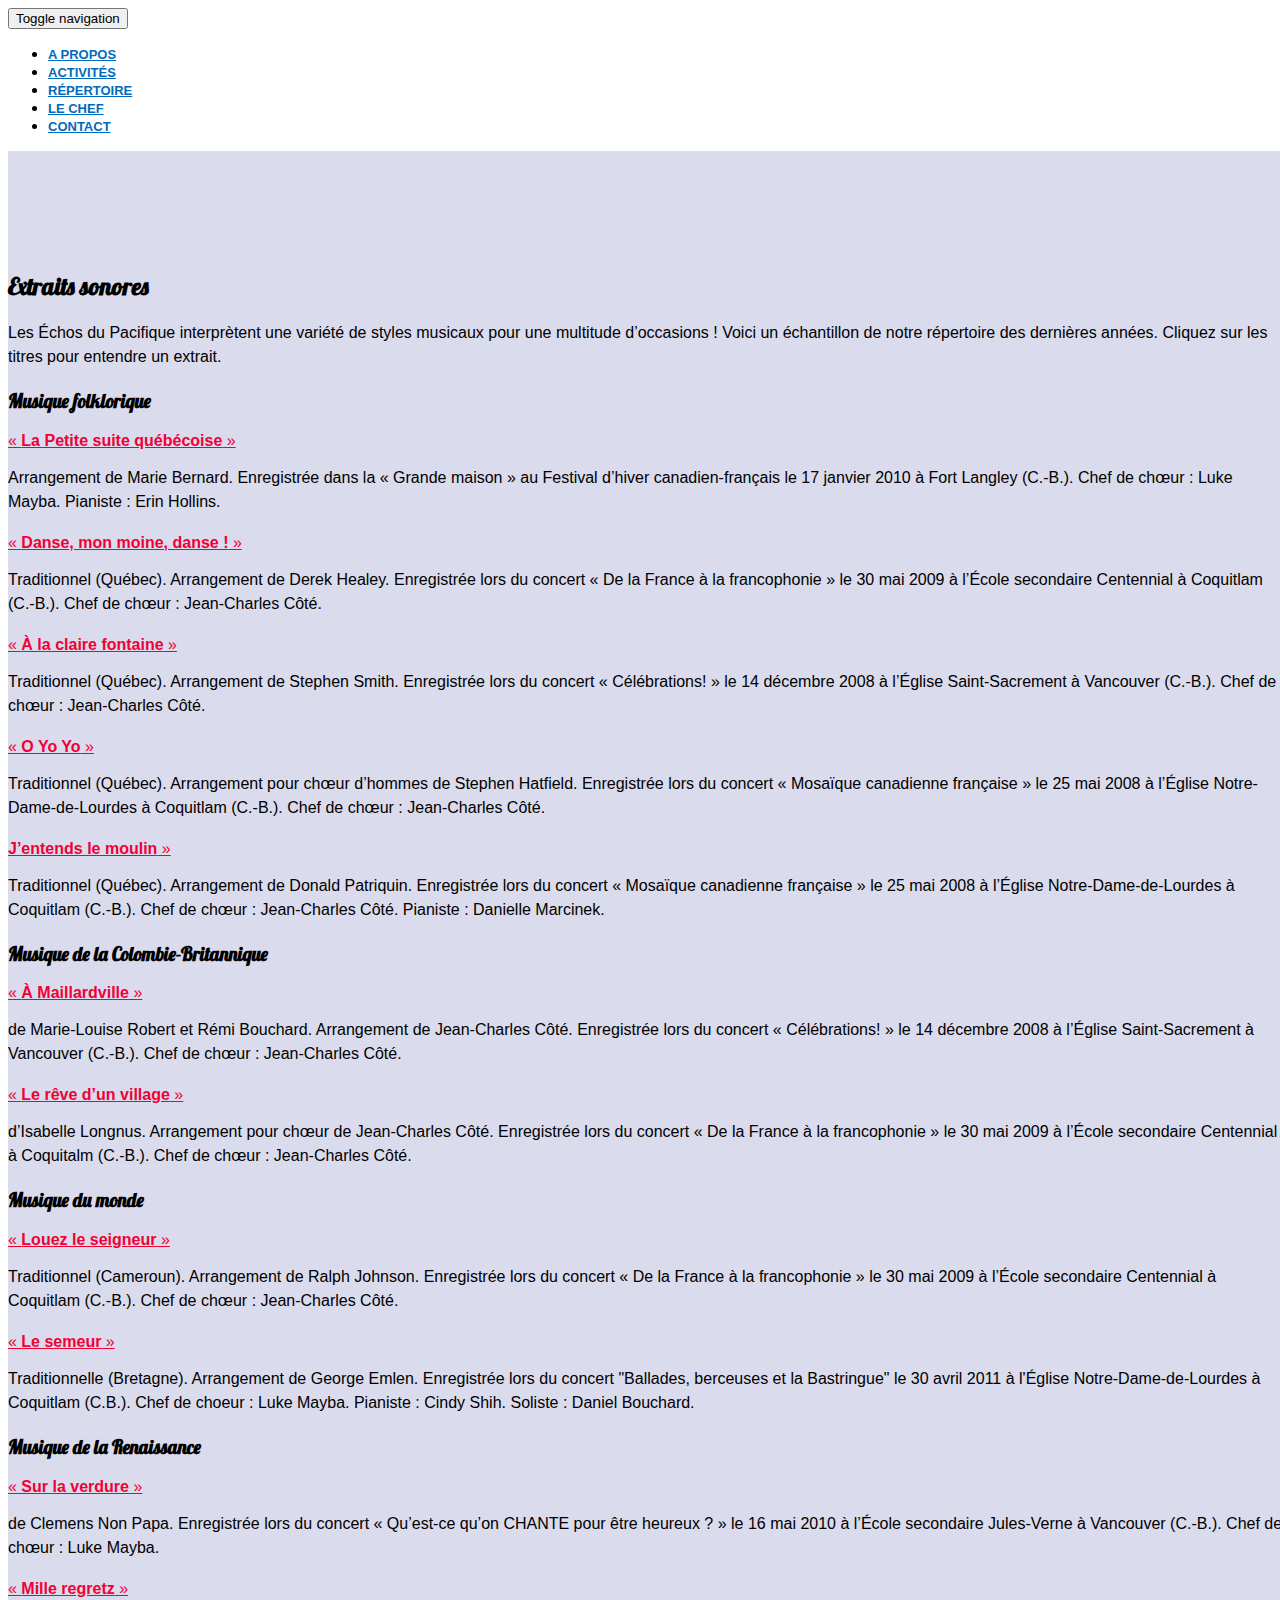
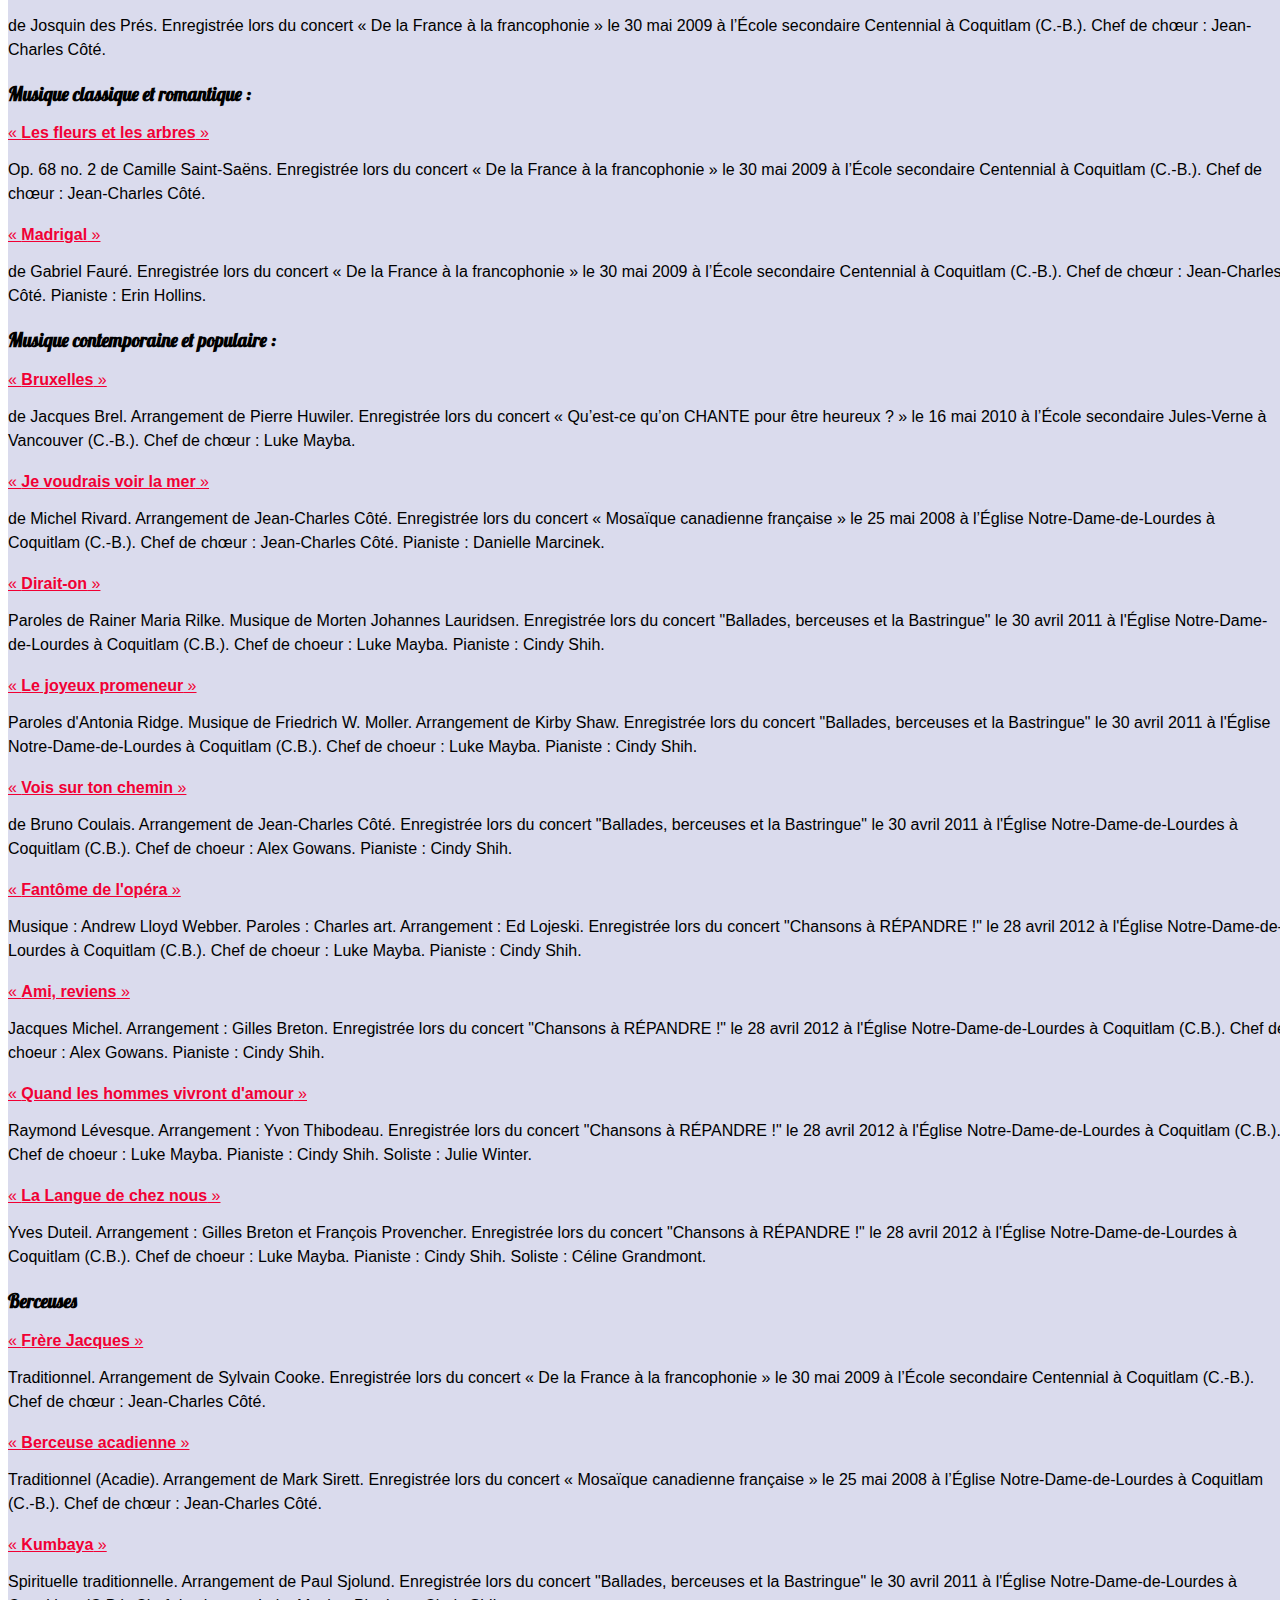
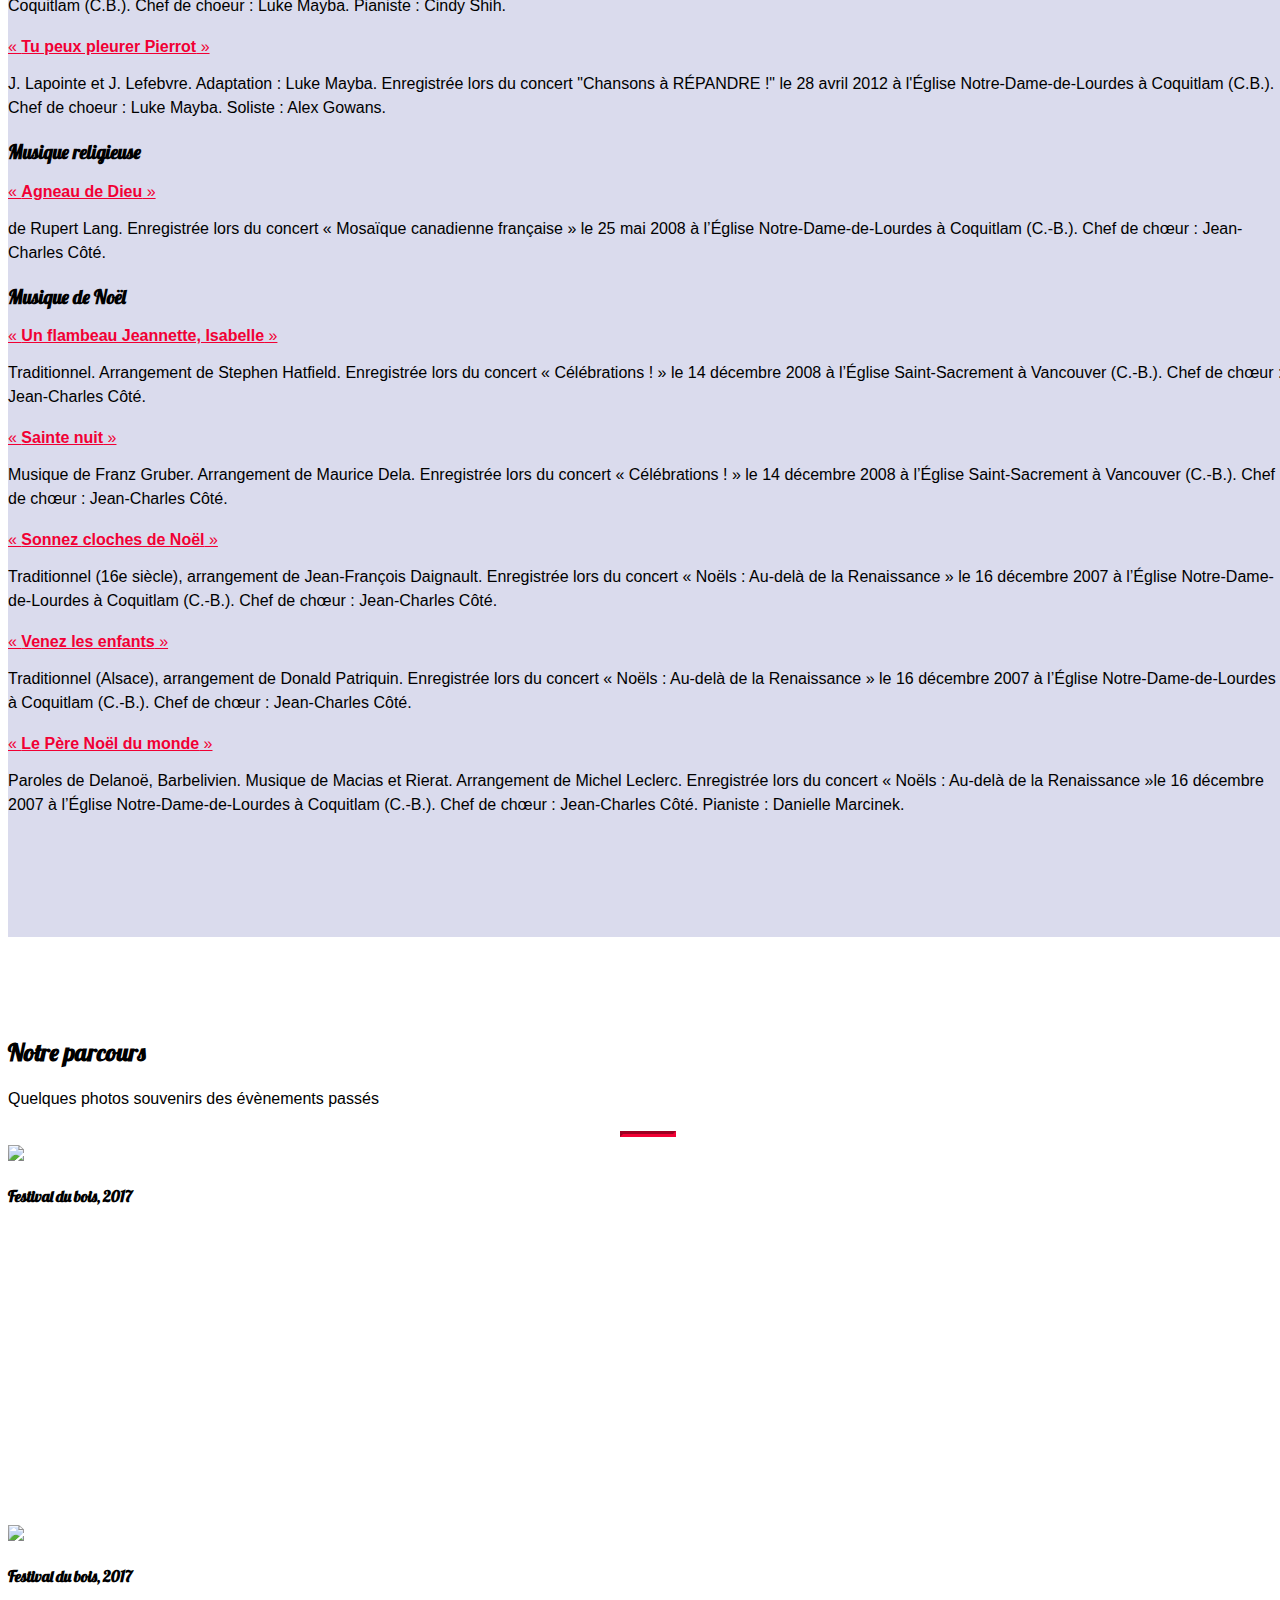
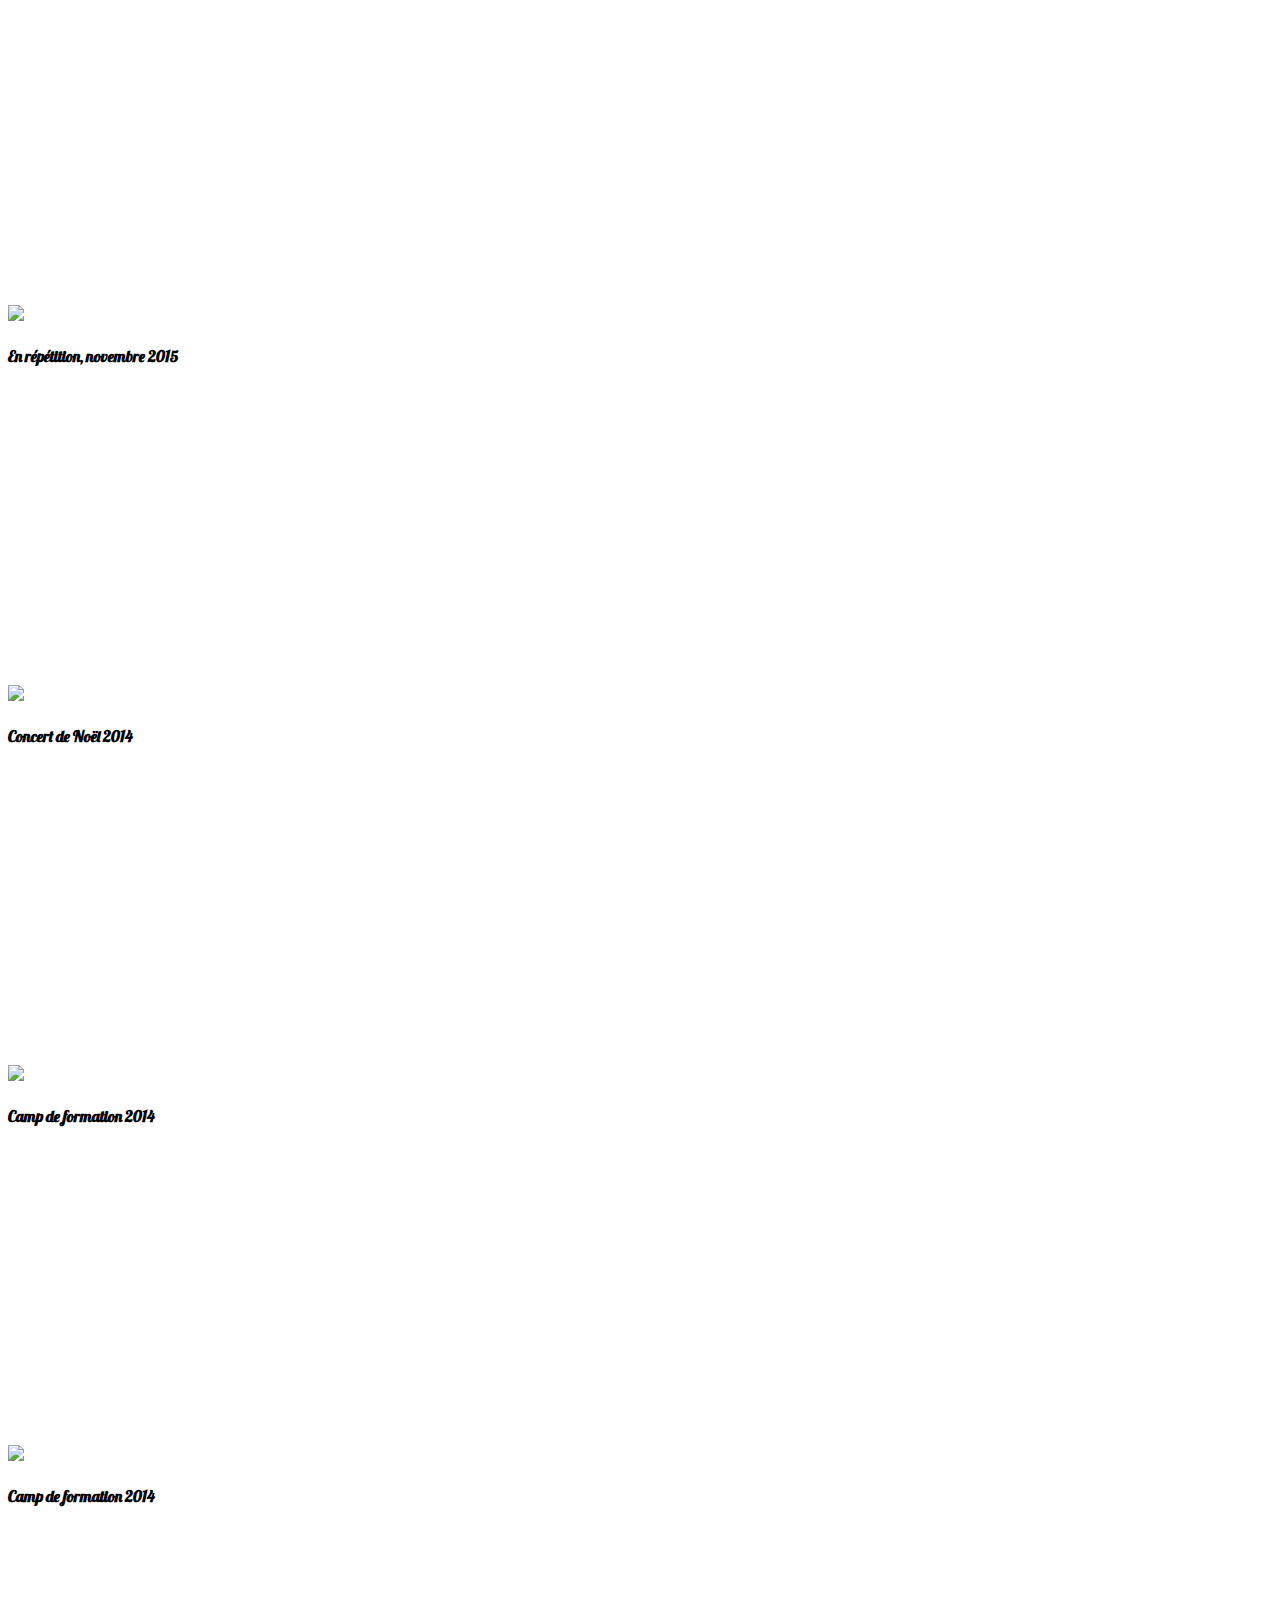
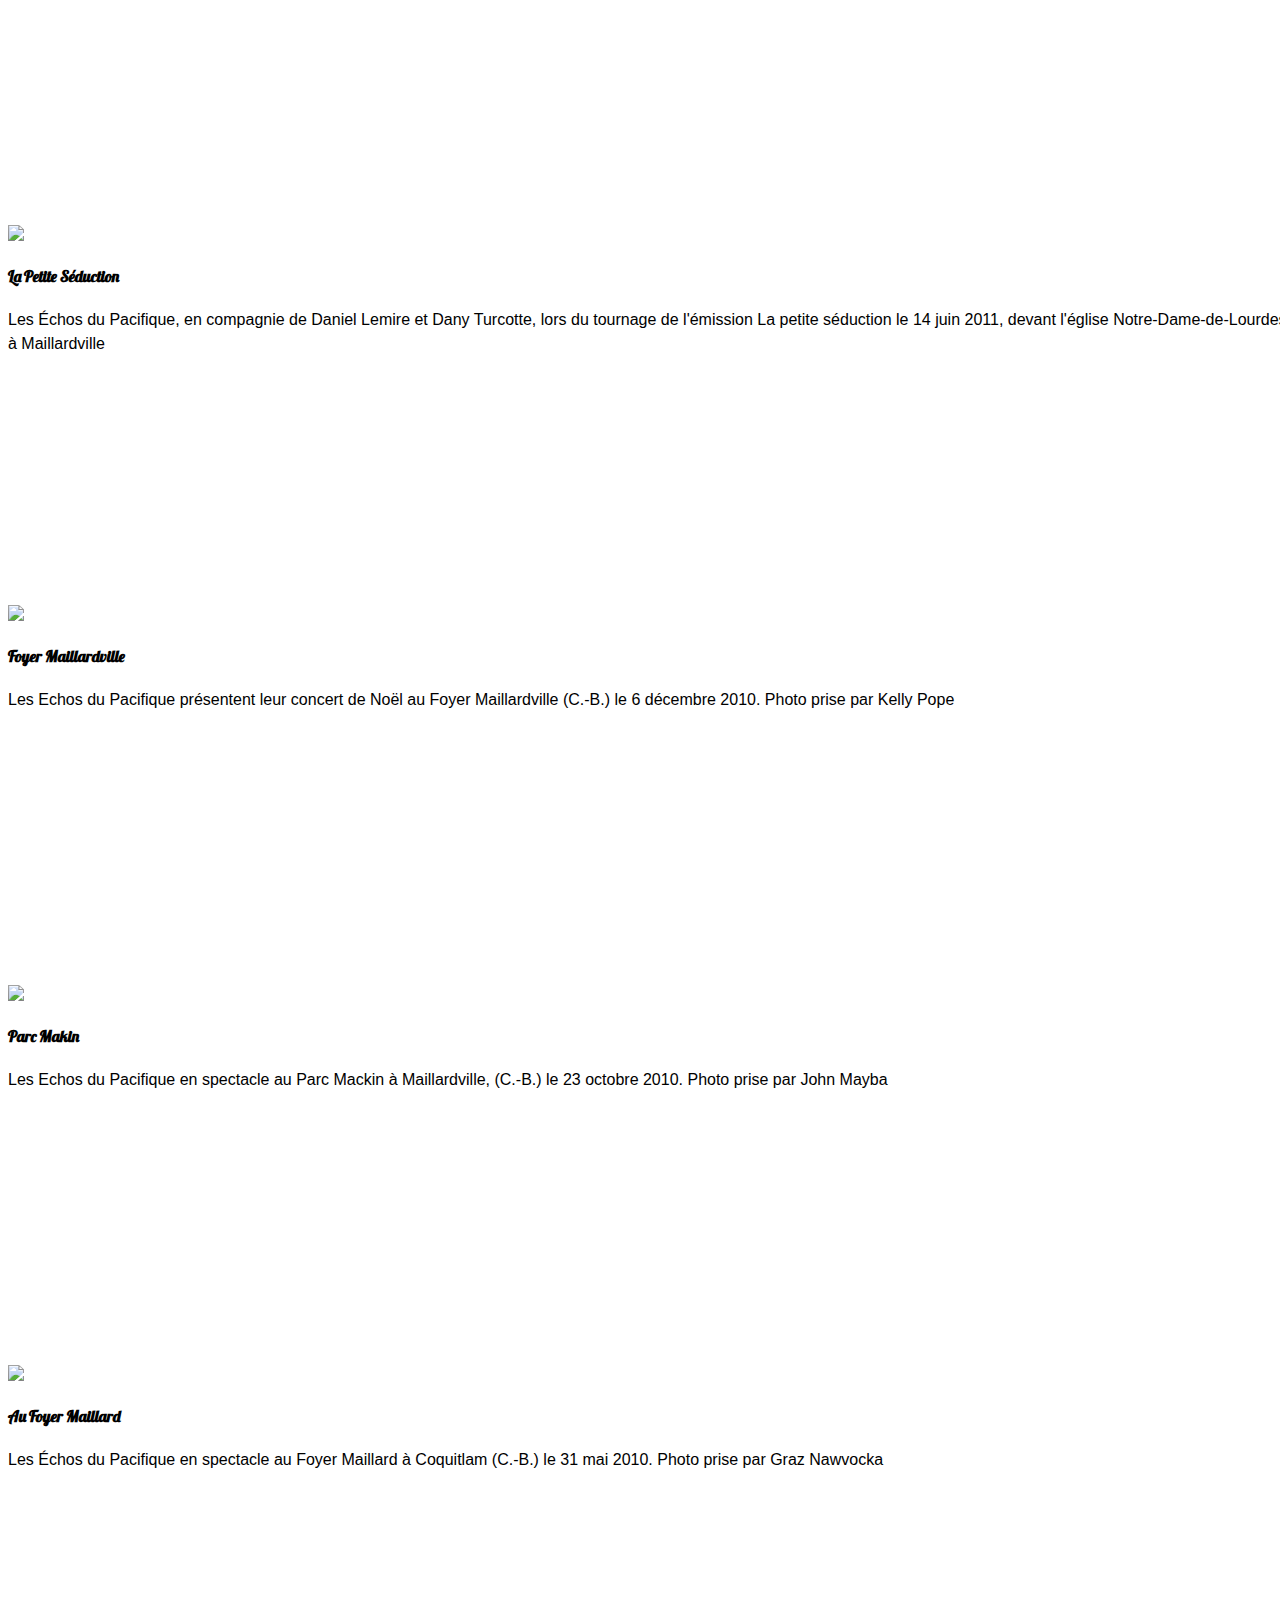
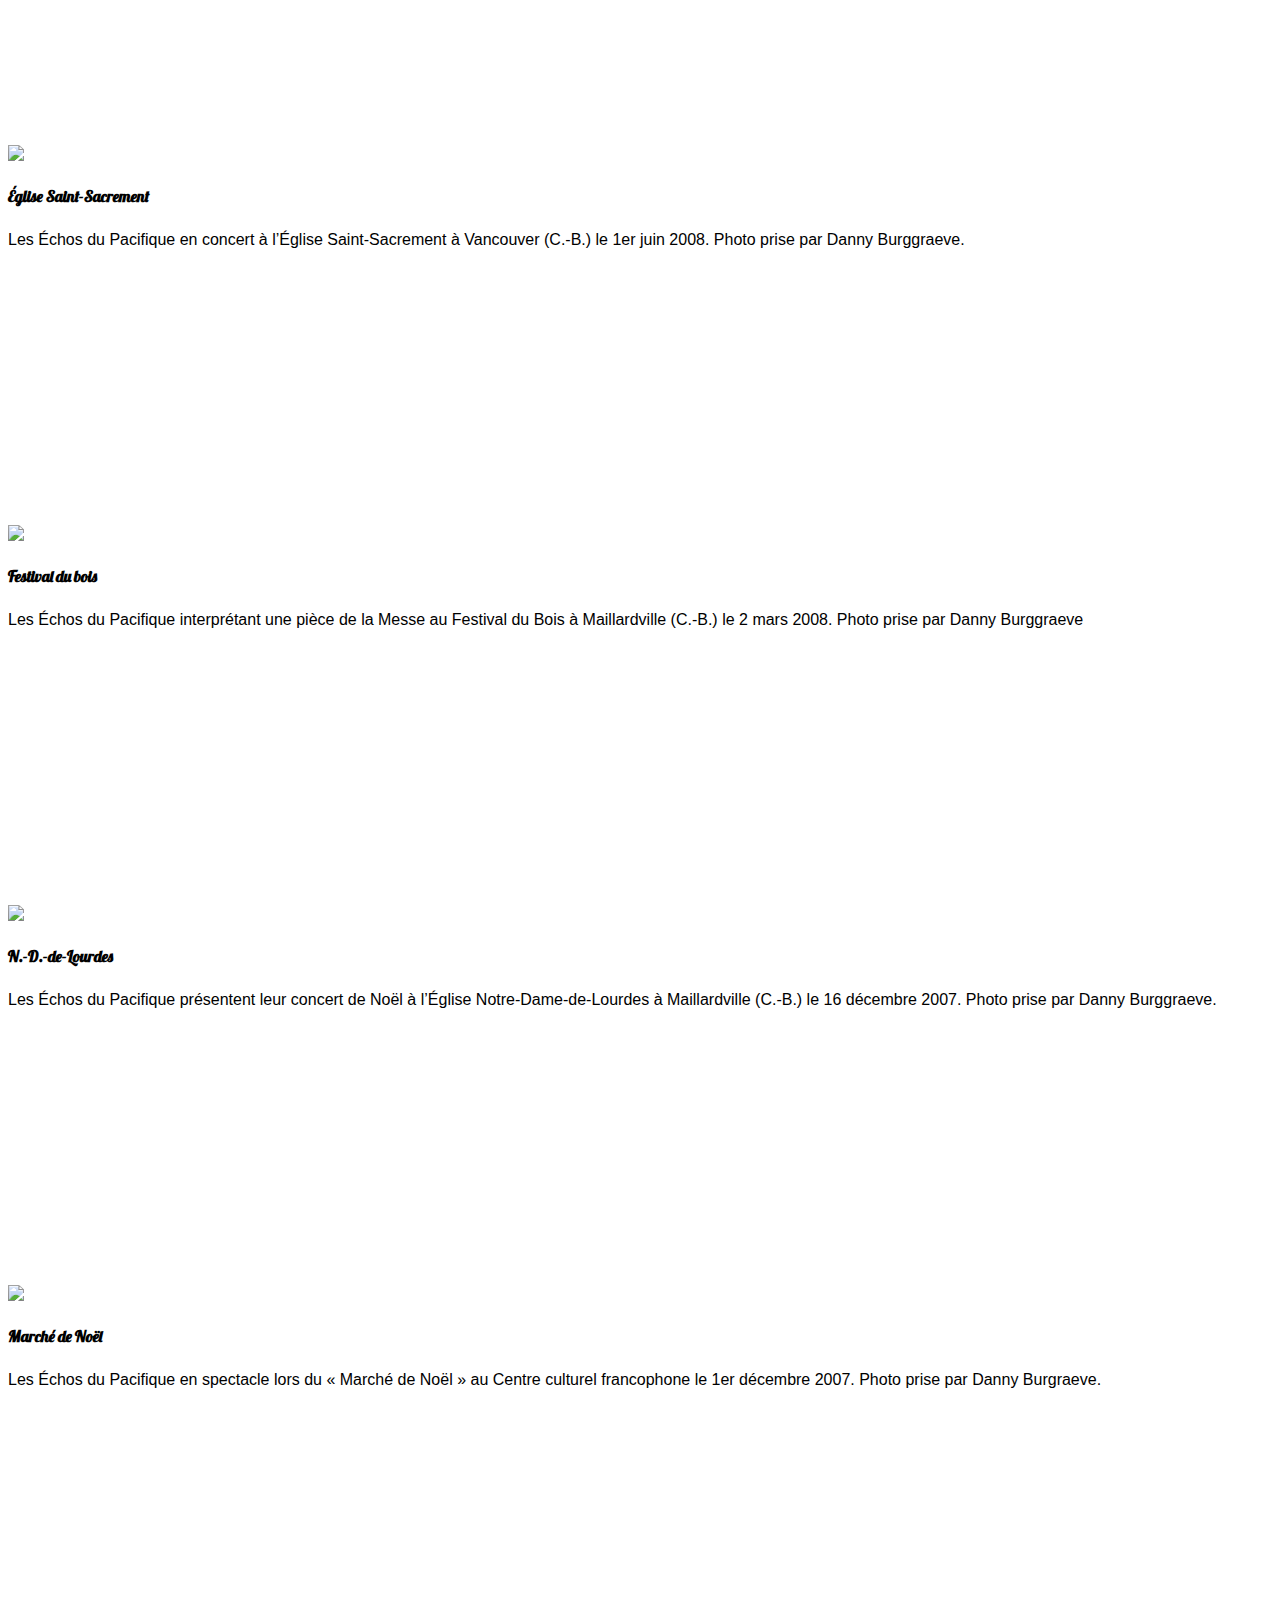
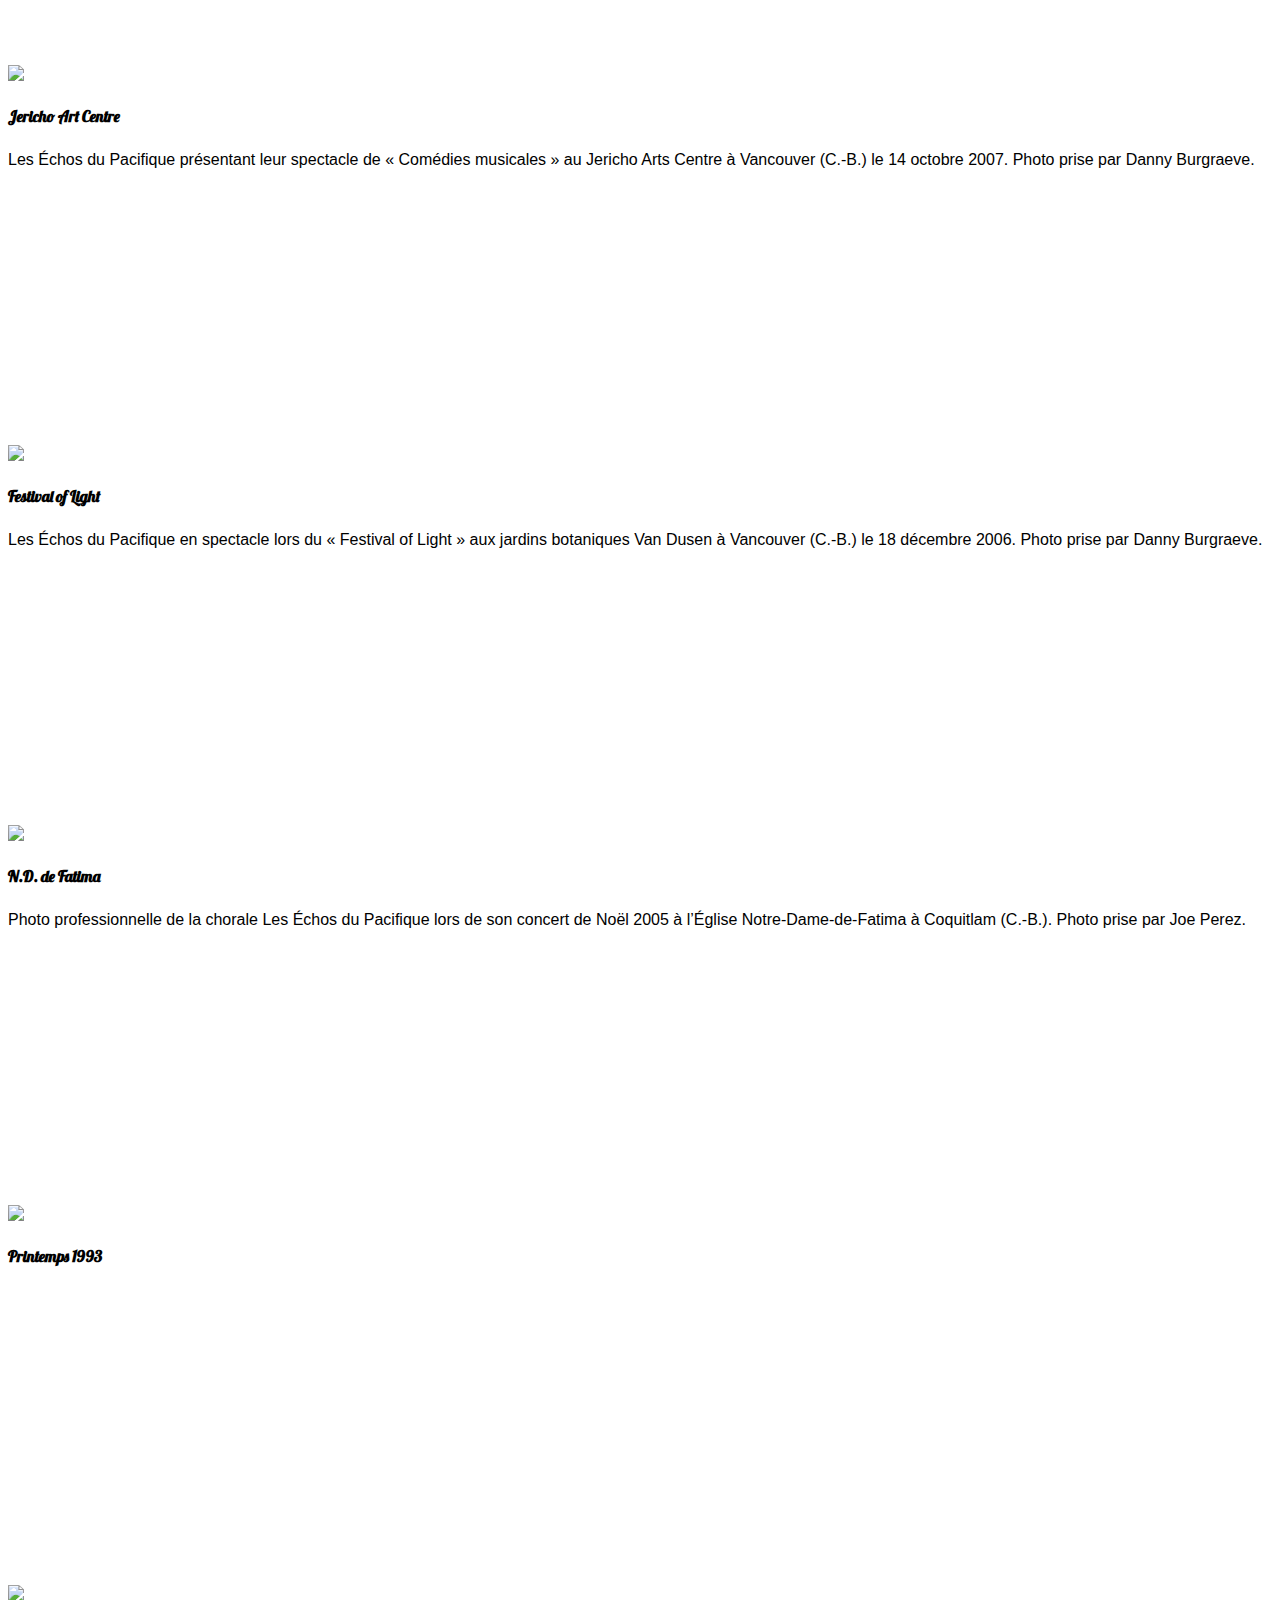
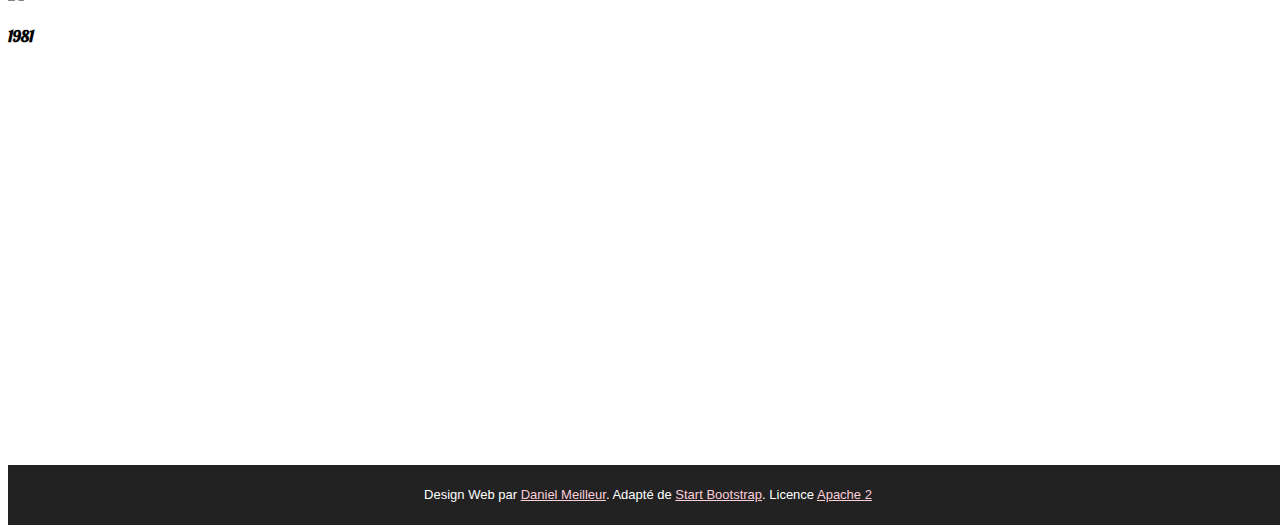
==== commit 47e4bd27: "heure du concert. 2 photos dans parcours" ====
--- a/page2.html
+++ b/page2.html
@@ -485,6 +485,26 @@
         <div class="row">
             <div class="col-lg-3 col-md-4 col-sm-6">
                 <div class="thumbnail">
+                    <img class="img-responsive" src="img/fdb_2017_Marla-250x200.jpg" />
+                    <div class="caption">
+                        <h4>Festival du bois, 2017</h4>
+                        <p> 
+                        </p>
+                    </div>
+                </div>
+            </div>
+            <div class="col-lg-3 col-md-4 col-sm-6">
+                <div class="thumbnail">
+                    <img class="img-responsive" src="img/fdb_2017_Scene-250x200.jpg" />
+                    <div class="caption">
+                        <h4>Festival du bois, 2017</h4>
+                        <p> 
+                        </p>
+                    </div>
+                </div>
+            </div>
+            <div class="col-lg-3 col-md-4 col-sm-6">
+                <div class="thumbnail">
                     <img class="img-responsive" src="img/pratique_nov2015-250x200.jpg" />
                     <div class="caption">
                         <h4>En répétition, novembre 2015</h4>
--- a/css/creative.css
+++ b/css/creative.css
@@ -696,3 +696,6 @@
 #contact .social {
     font-size: 45px;
 }
+#annonce {
+    font-size: 24px;
+}
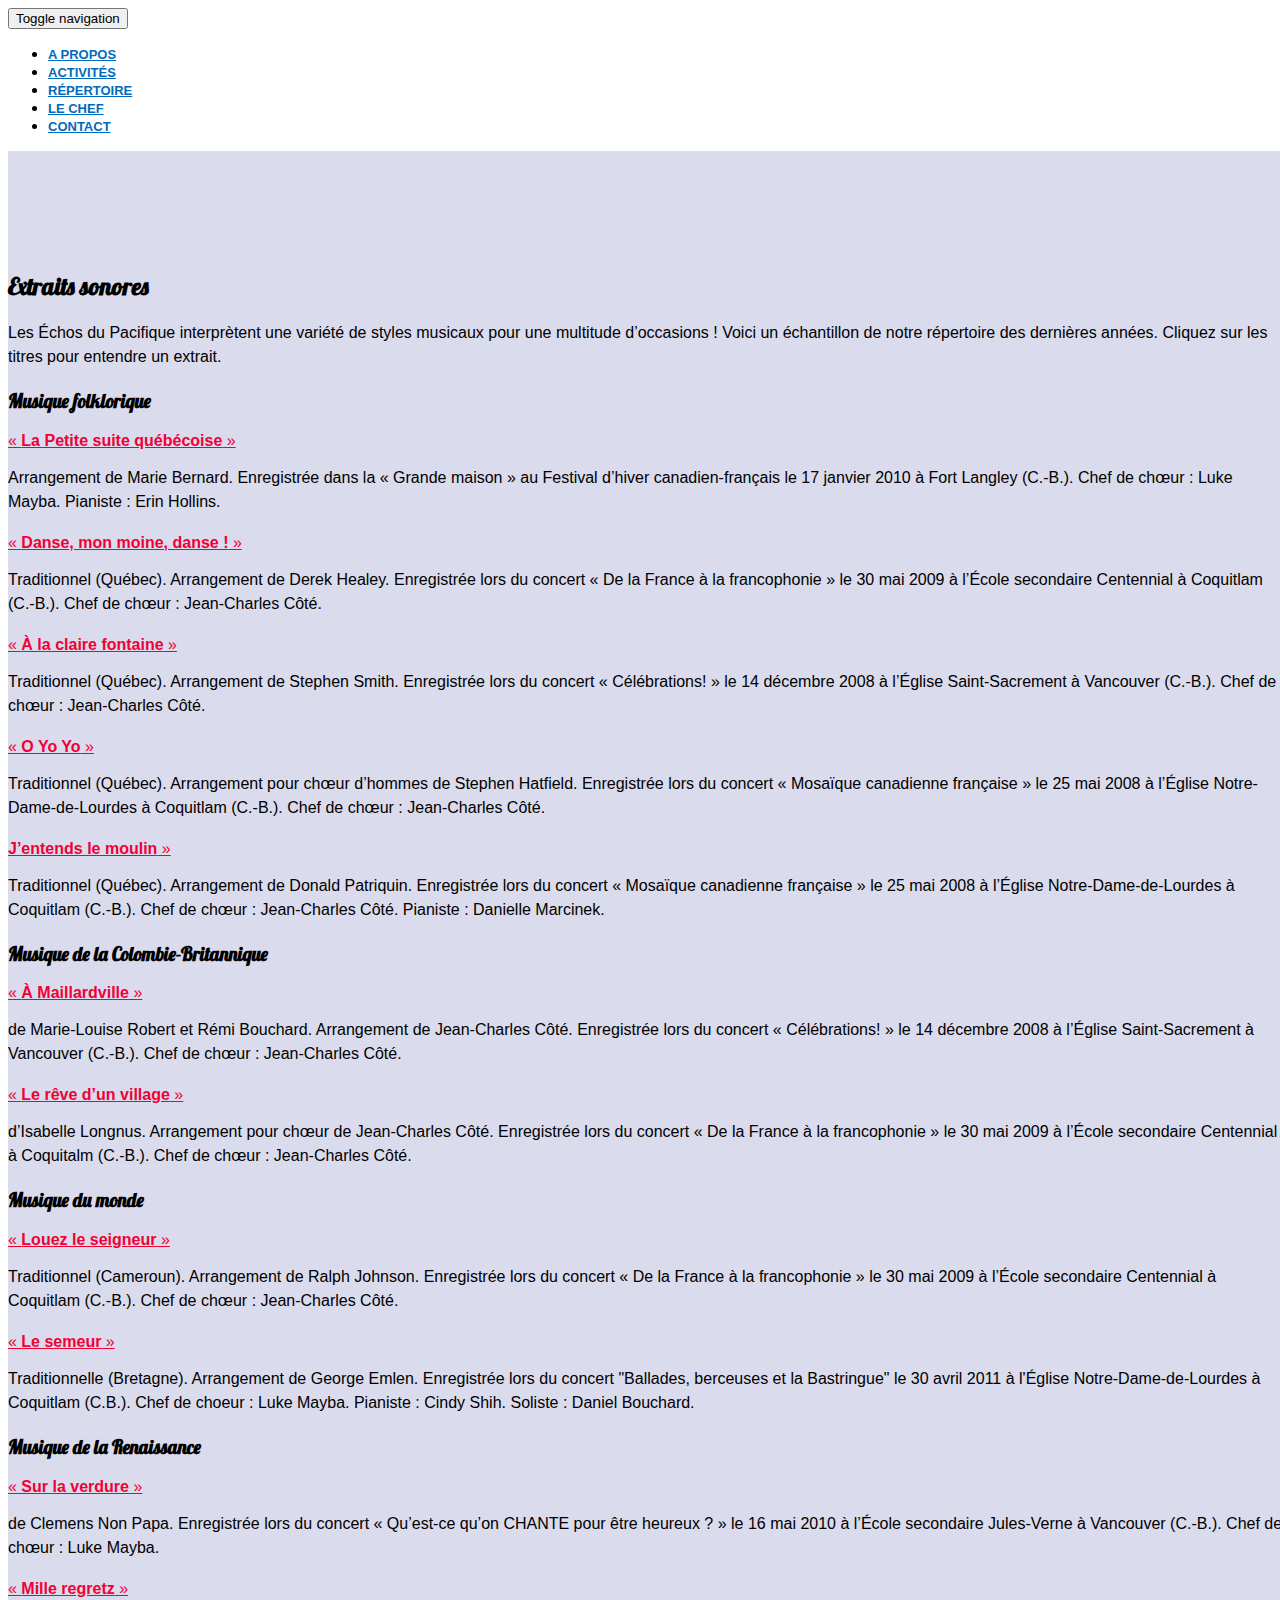
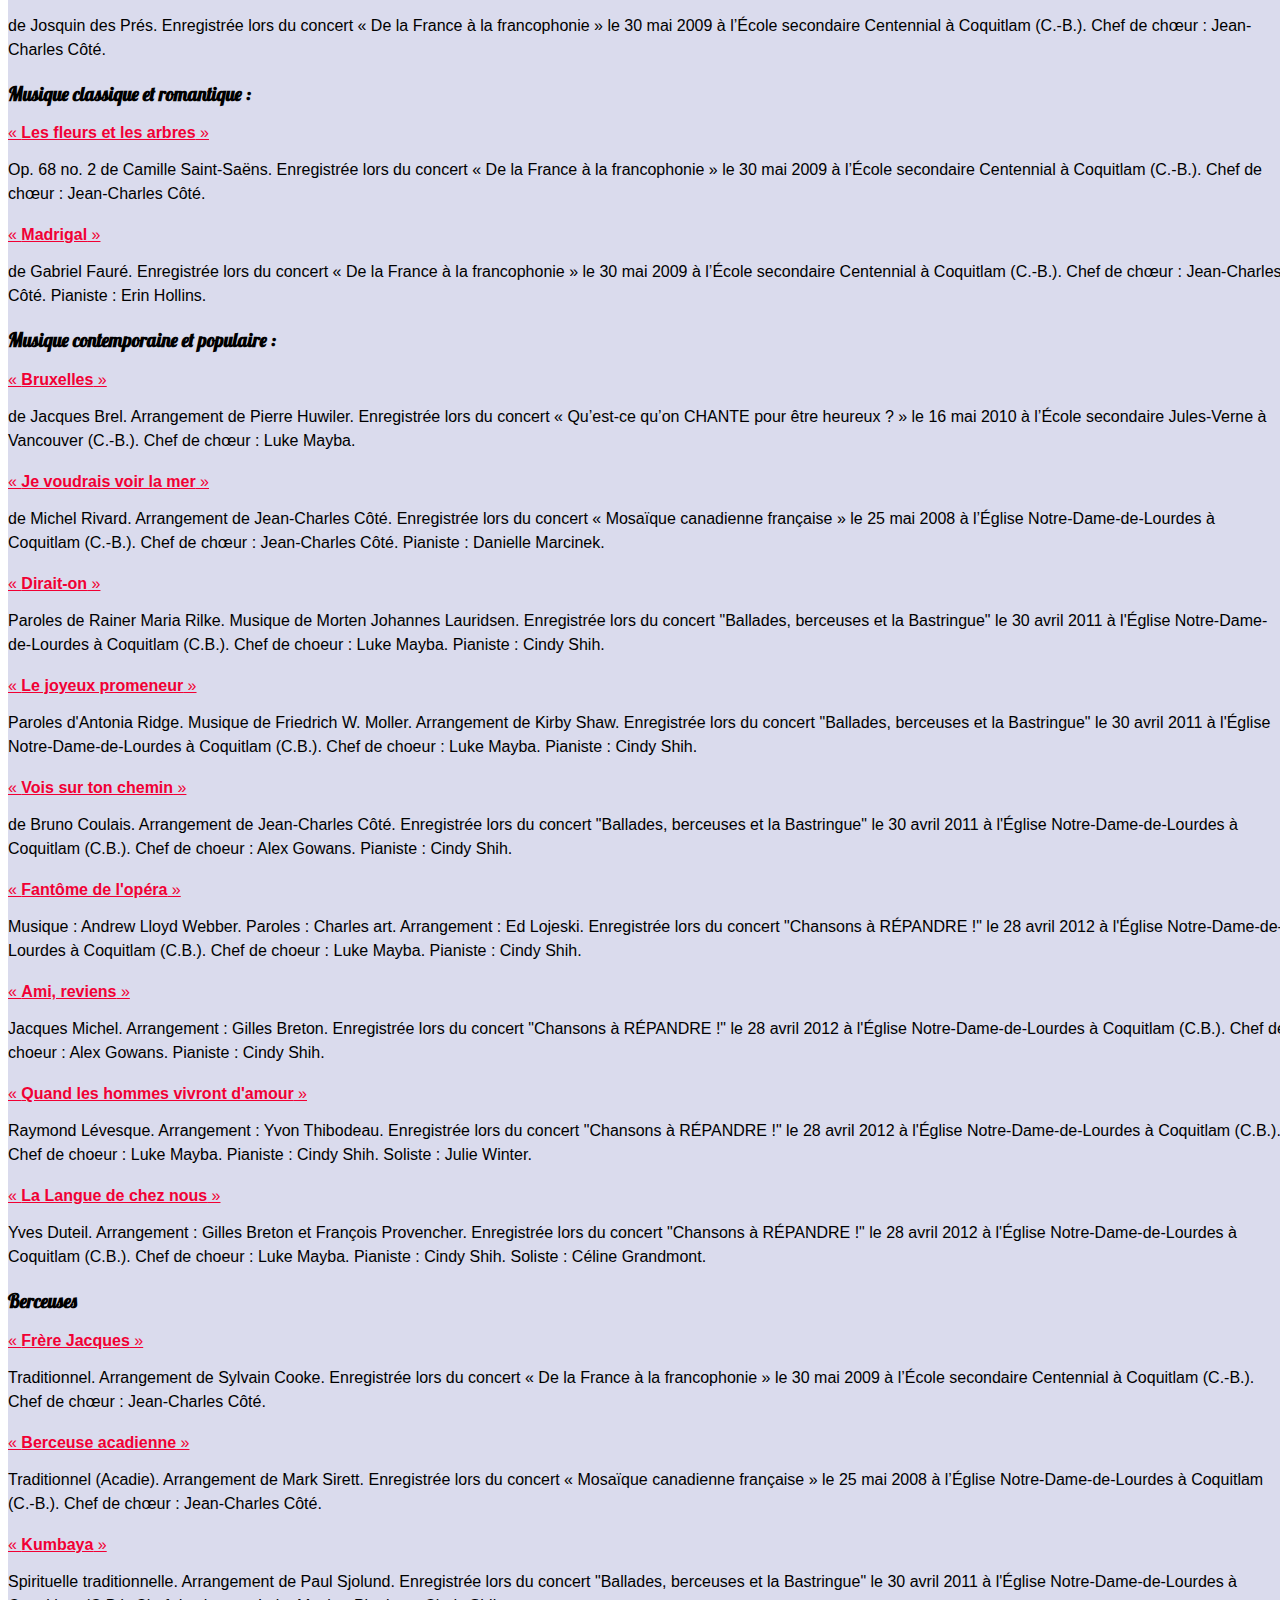
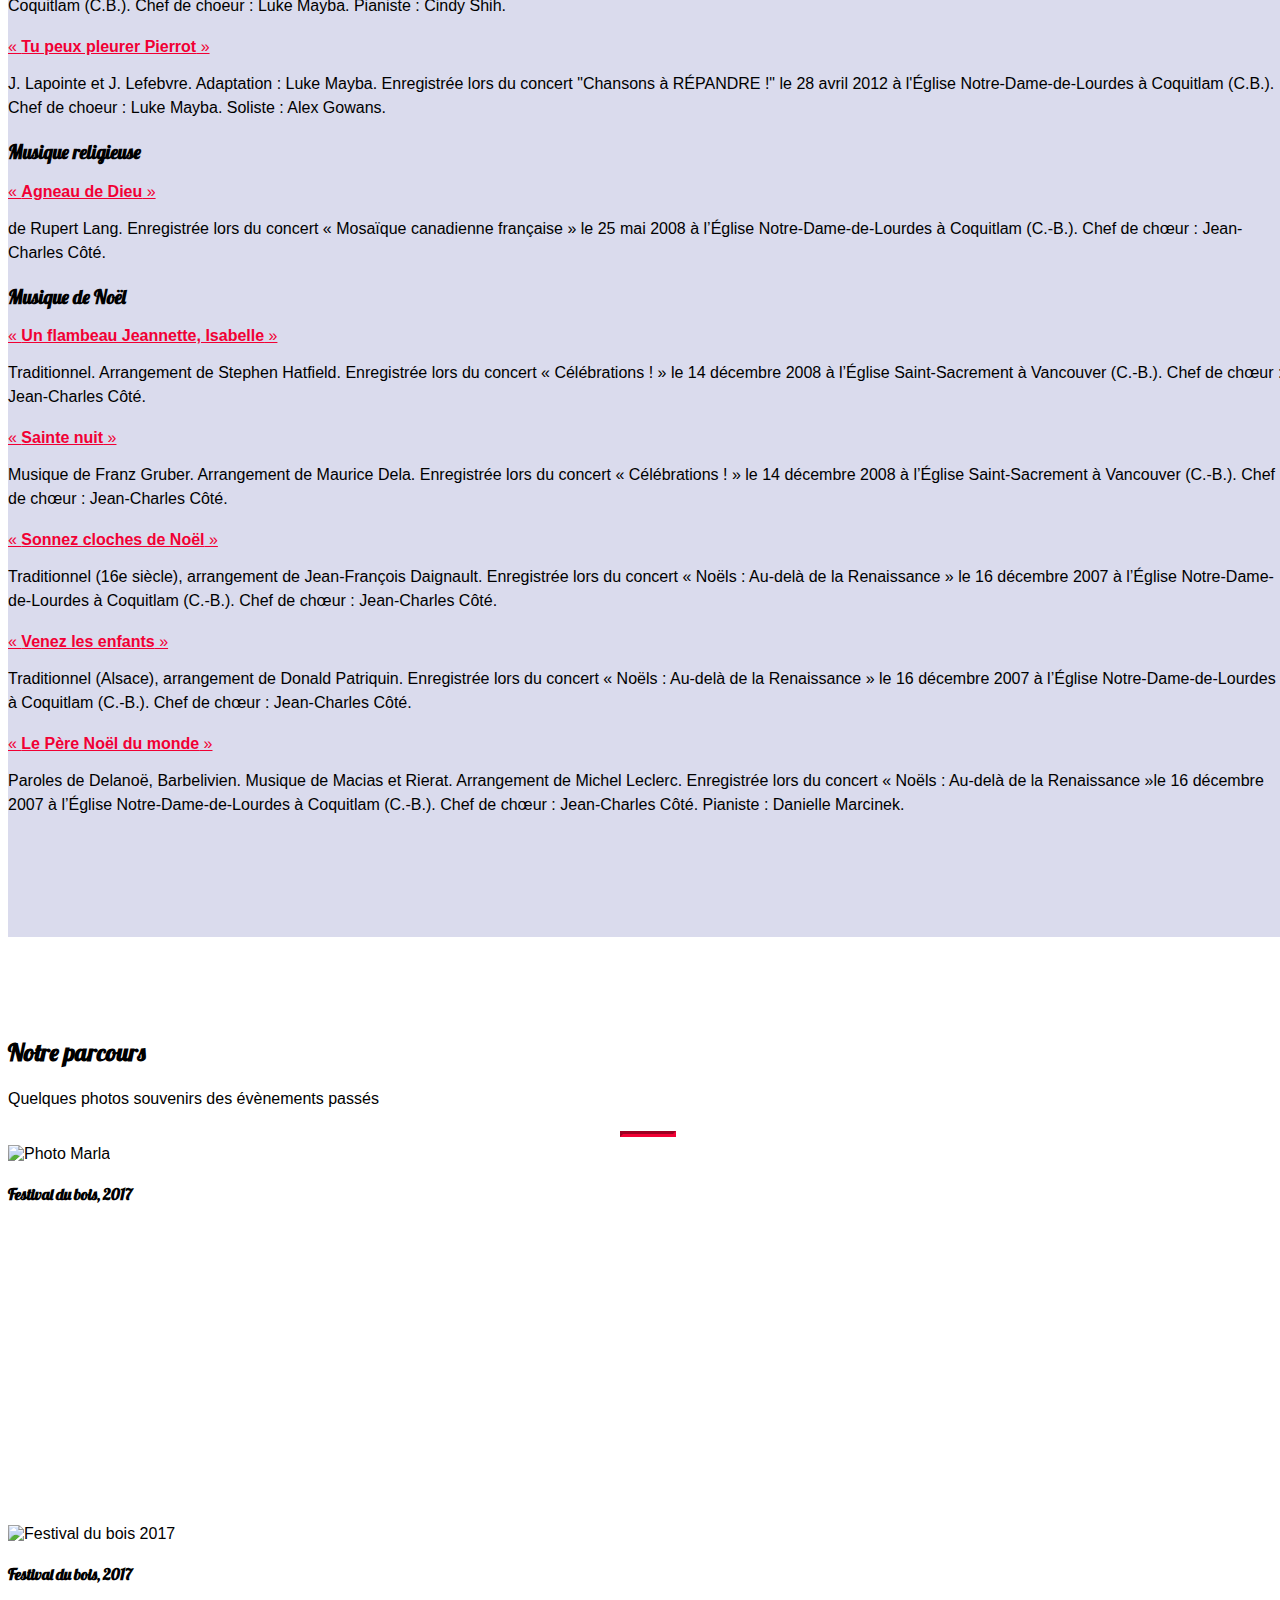
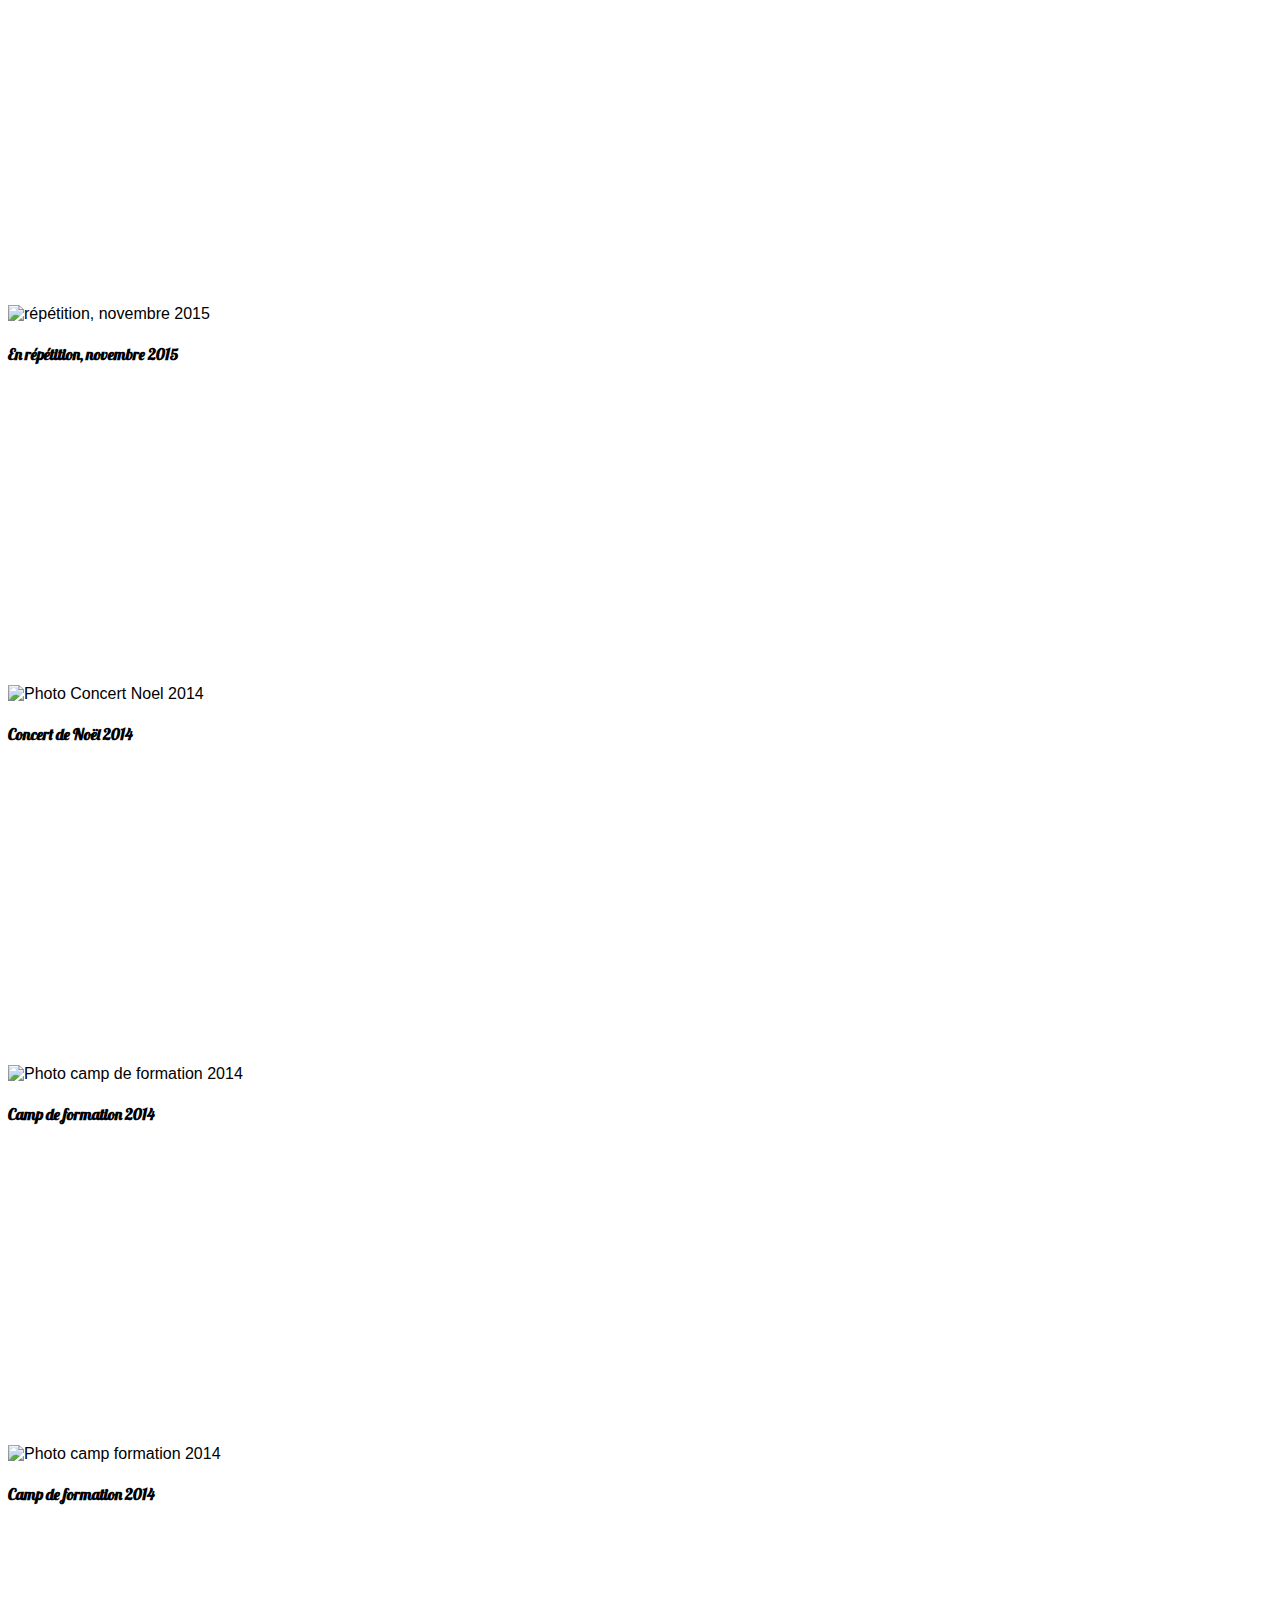
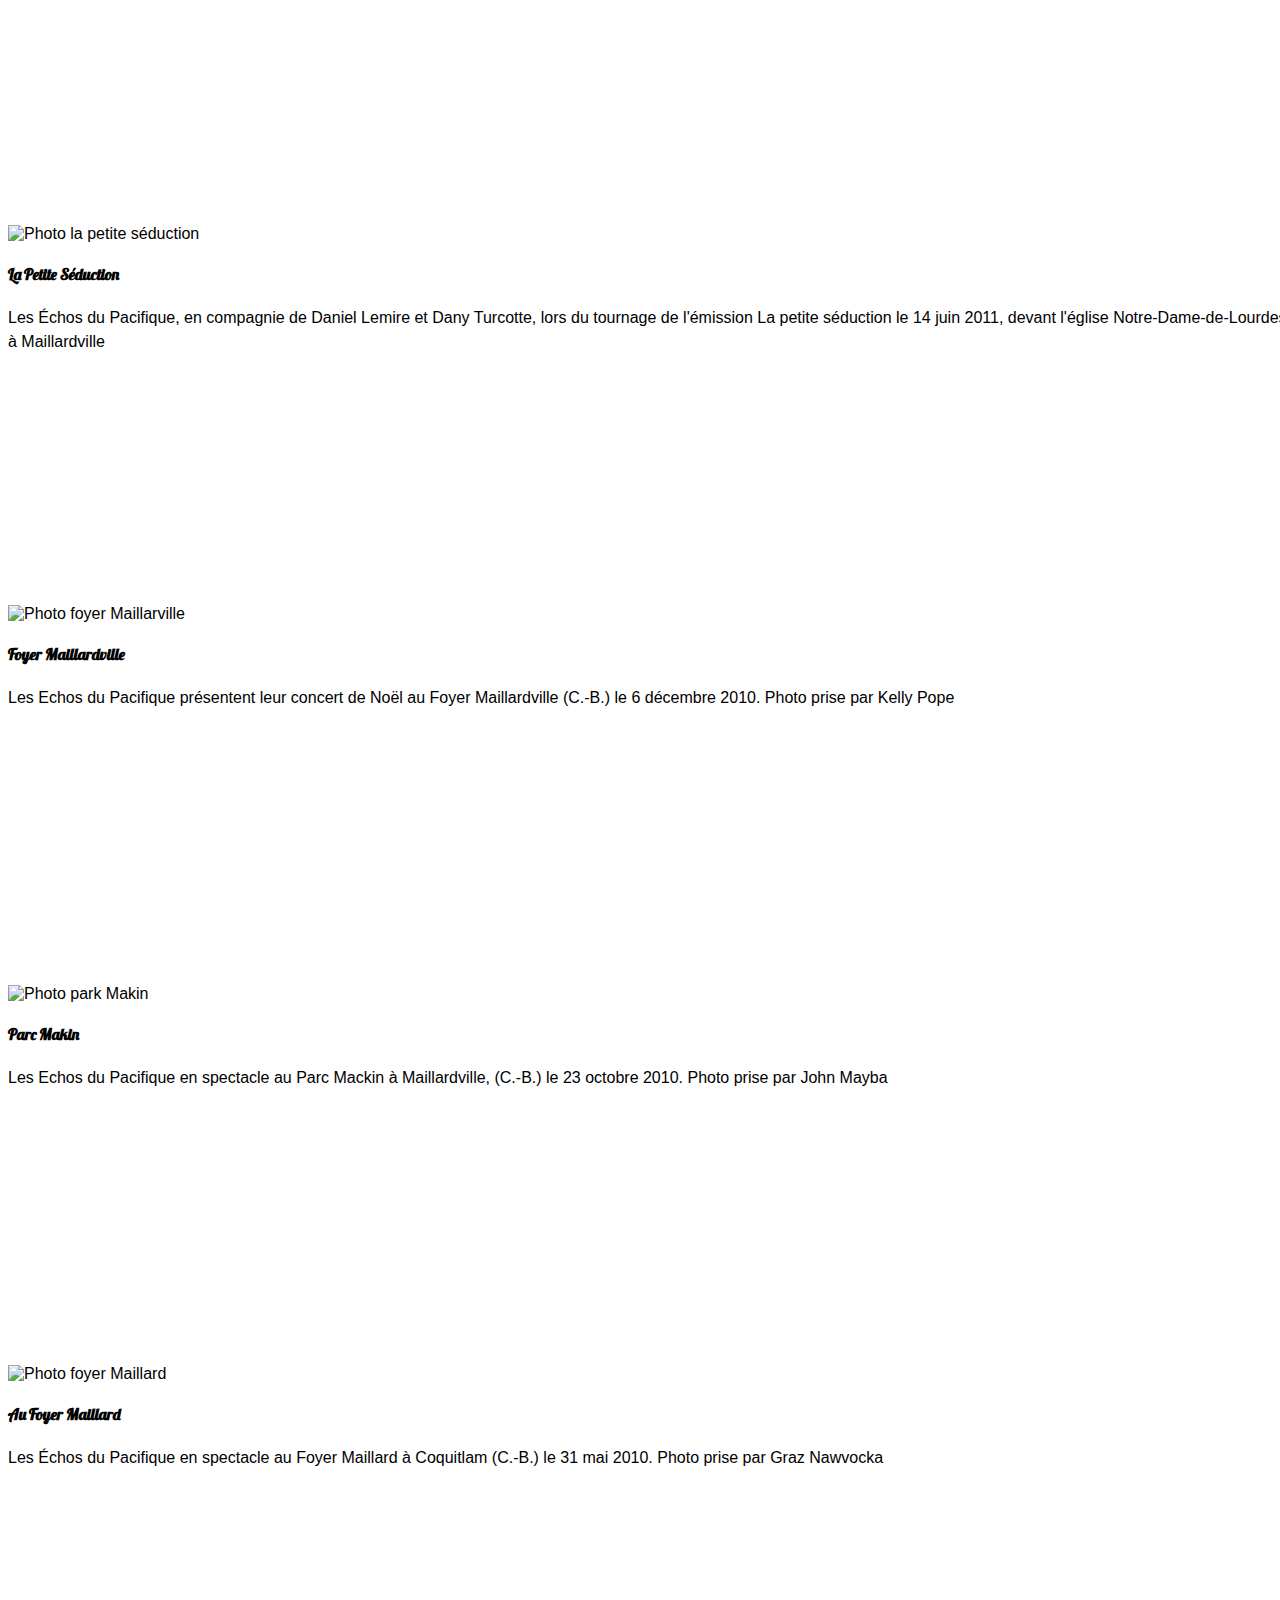
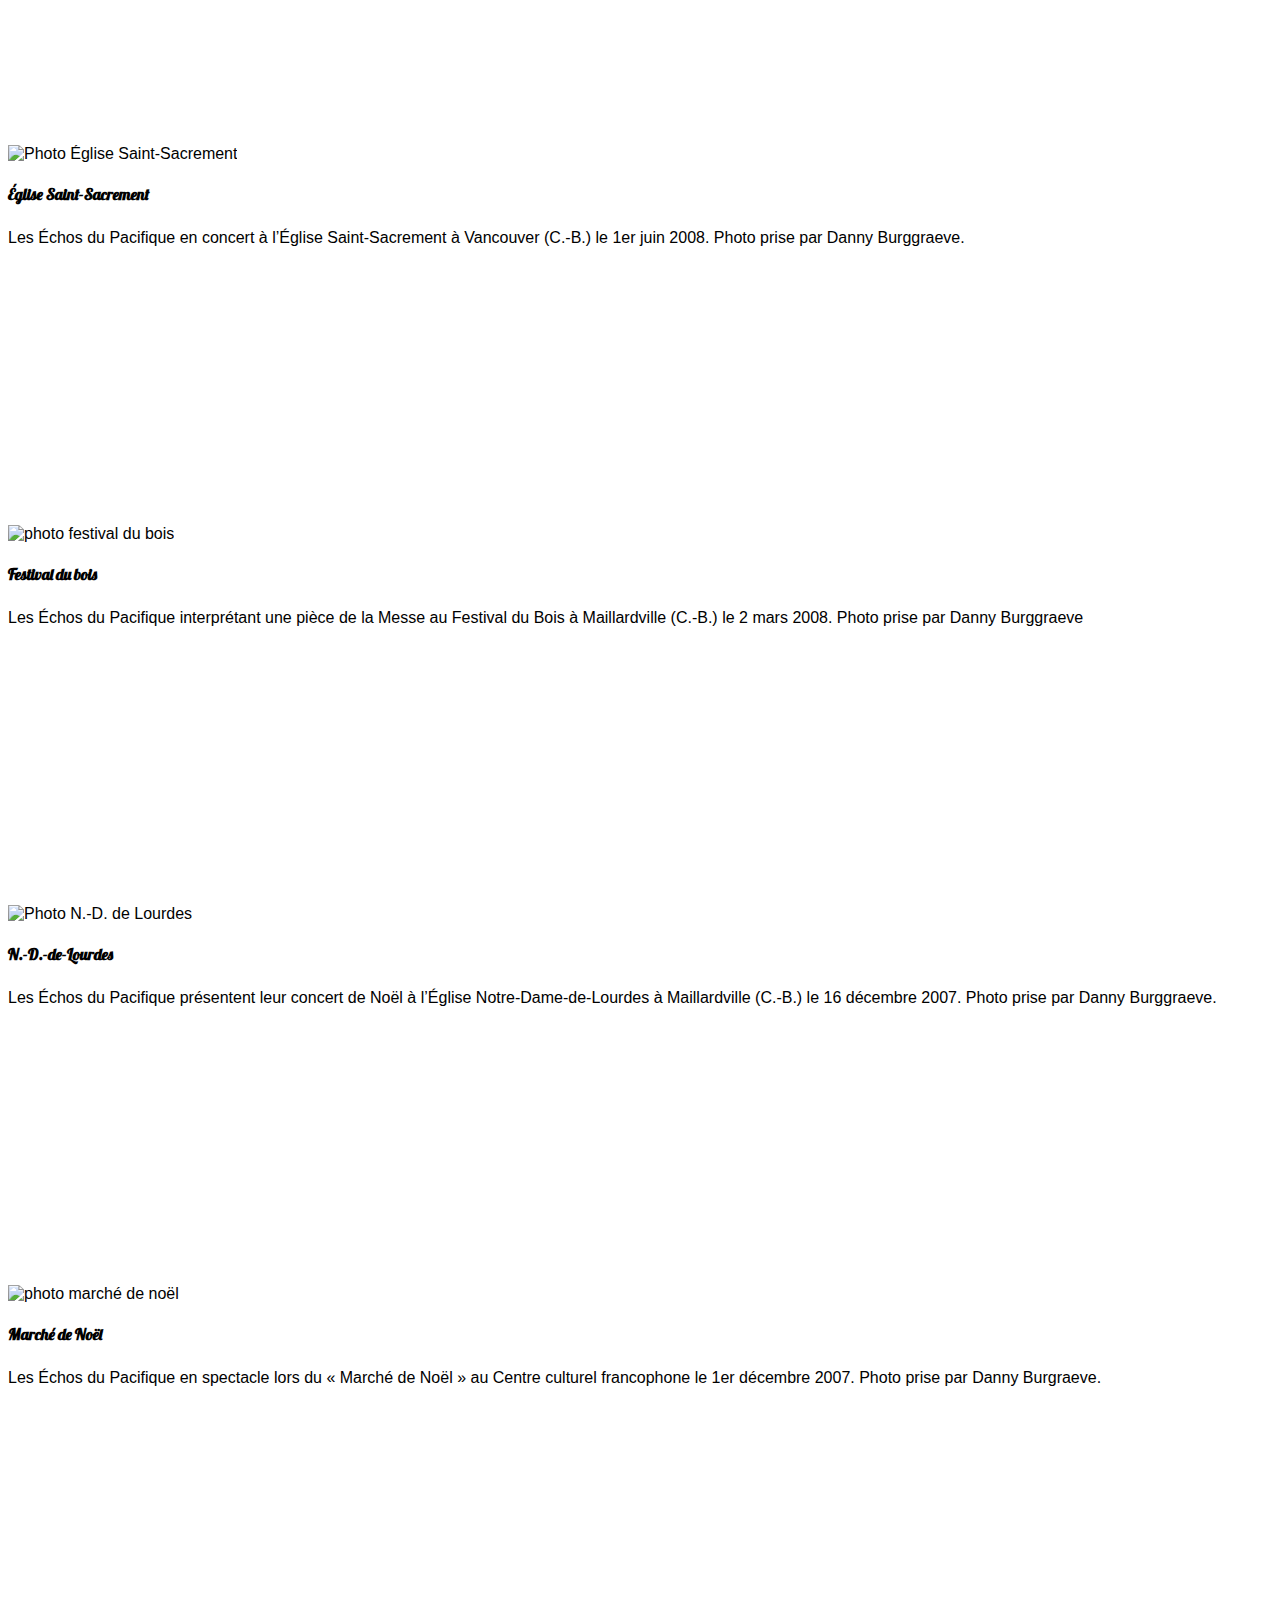
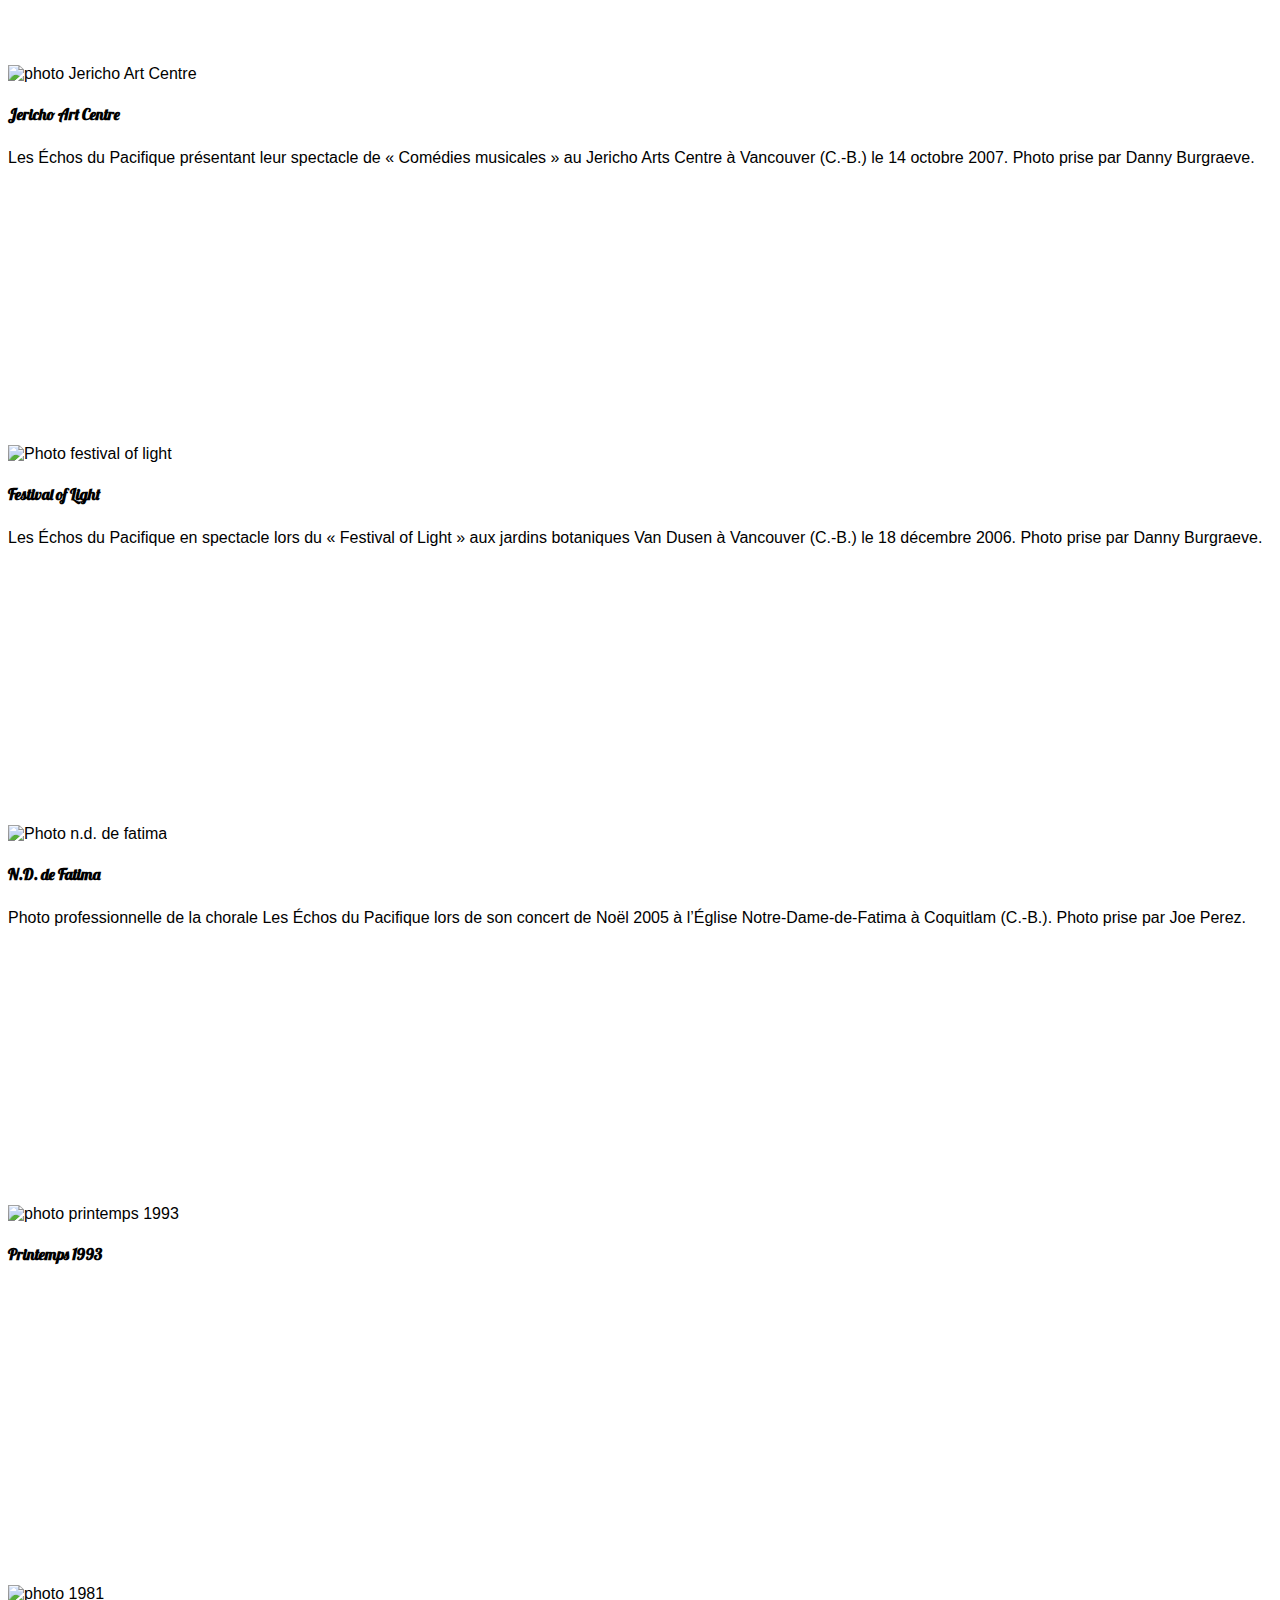
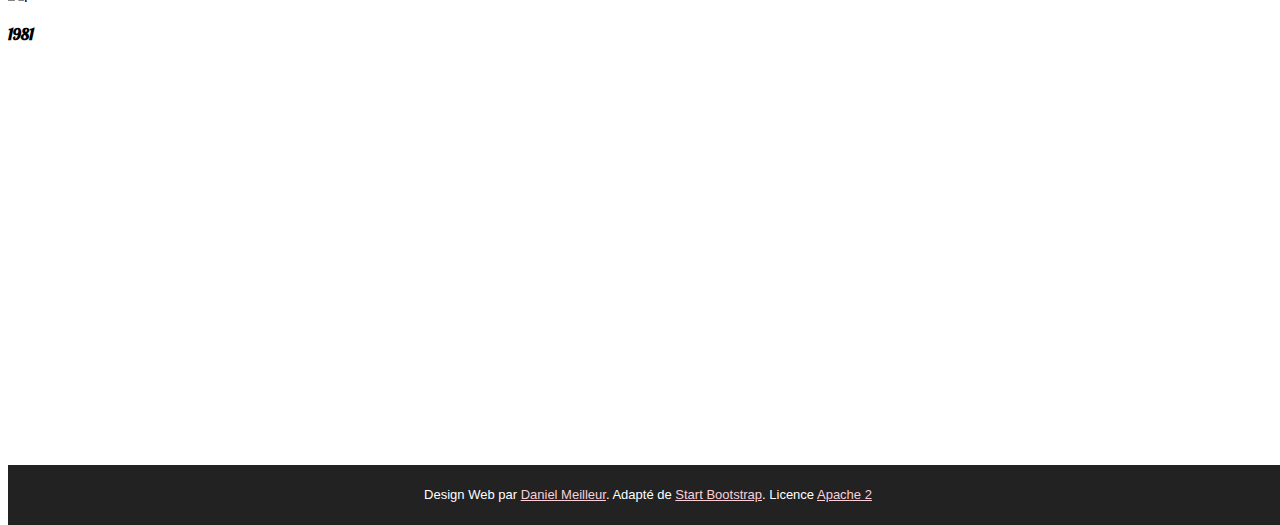
==== commit 576aa4d2: "reformatage selon tidy" ====
--- a/page2.html
+++ b/page2.html
@@ -1,6 +1,6 @@
 <!DOCTYPE html>
 <html lang="fr">
-<head>
+  <head>
     <meta charset="utf-8">
     <meta http-equiv="X-UA-Compatible" content="IE=edge">
     <meta name="viewport" content="width=device-width, initial-scale=1">
@@ -12,7 +12,7 @@
     <link href="https://maxcdn.bootstrapcdn.com/bootstrap/3.3.6/css/bootstrap.min.css" rel="stylesheet prefetch" integrity="sha256-7s5uDGW3AHqw6xtJmNNtr+OBRJUlgkNJEo78P4b0yRw= sha512-nNo+yCHEyn0smMxSswnf/OnX6/KwJuZTlNZBjauKhTK0c+zT+q5JOCx0UFhXQ6rJR9jg6Es8gPuD2uZcYDLqSw==" crossorigin="anonymous">
     <!-- Custom Fonts -->
     <!-- link rel="stylesheet" href="https://maxcdn.bootstrapcdn.com/font-awesome/4.4.0/css/font-awesome.min.css"-->
-    <link href='https://fonts.googleapis.com/css?family=Lobster' rel='stylesheet' type='text/css'>
+    <link href="https://fonts.googleapis.com/css?family=Lobster" rel="stylesheet" type="text/css">
     <!-- Plugin CSS -->
     <!-- link rel="stylesheet" href="css/animate.min.css" type="text/css"-->
     <!-- Custom CSS -->
@@ -21,703 +21,695 @@
     <!-- HTML5 Shim and Respond.js IE8 support of HTML5 elements and media queries -->
     <!-- WARNING: Respond.js doesn't work if you view the page via file:// -->
     <!--[if lt IE 9]>
-        <script src="https://oss.maxcdn.com/libs/html5shiv/3.7.0/html5shiv.js"></script>
-        <script src="https://oss.maxcdn.com/libs/respond.js/1.4.2/respond.min.js"></script>
+      <script src="https://oss.maxcdn.com/libs/html5shiv/3.7.0/html5shiv.js"></script>
+      <script src="https://oss.maxcdn.com/libs/respond.js/1.4.2/respond.min.js"></script>
     <![endif]-->
 
-</head>
-<body id="page-top">
+  </head>
+  <body id="page-top">
     <nav id="mainNav" class="navbar navbar-default navbar-fixed-top">
-        <div class="container-fluid">
-            <!-- Brand and toggle get grouped for better mobile display -->
-            <div class="navbar-header">
-                <button type="button" class="navbar-toggle collapsed" data-toggle="collapse" data-target="#bs-example-navbar-collapse-1">
-                    <span class="sr-only">Toggle navigation</span>
-                    <span class="icon-bar"></span>
-                    <span class="icon-bar"></span>
-                    <span class="icon-bar"></span>
-                </button>
-                <a class="navbar-brand page-scroll" href="index.html#page-top">Les Échos du Pacifique</a>
-            </div>
-
-            <!-- Collect the nav links, forms, and other content for toggling -->
-            <div class="collapse navbar-collapse" id="bs-example-navbar-collapse-1">
-                <ul class="nav navbar-nav navbar-right">
-                    <li><a href="index.html#apropos">A propos</a></li>
-                    <li><a href="index.html#activites">Activités</a></li>
-                    <li><a href="index.html#repertoire">Répertoire</a></li>
-                    <li><a href="index.html#bio">Le Chef</a></li>
-                    <li><a href="index.html#contact">Contact</a></li>
-                </ul>
-            </div>
-            <!-- /.navbar-collapse -->
-        </div>
-        <!-- /.container-fluid -->
+      <div class="container-fluid">
+        <!-- Brand and toggle get grouped for better mobile display -->
+        <div class="navbar-header">
+          <button type="button" class="navbar-toggle collapsed" data-toggle="collapse" data-target="#bs-example-navbar-collapse-1">
+            <span class="sr-only">Toggle navigation</span>
+            <span class="icon-bar"><!----></span>
+            <span class="icon-bar"><!----></span>
+            <span class="icon-bar"><!----></span>
+          </button>
+          <a class="navbar-brand page-scroll" href="index.html#page-top">Les Échos du Pacifique</a>
+        </div>
+
+        <!-- Collect the nav links, forms, and other content for toggling -->
+        <div class="collapse navbar-collapse" id="bs-example-navbar-collapse-1">
+          <ul class="nav navbar-nav navbar-right">
+            <li><a href="index.html#apropos">A propos</a></li>
+            <li><a href="index.html#activites">Activités</a></li>
+            <li><a href="index.html#repertoire">Répertoire</a></li>
+            <li><a href="index.html#bio">Le Chef</a></li>
+            <li><a href="index.html#contact">Contact</a></li>
+          </ul>
+        </div>
+        <!-- /.navbar-collapse -->
+      </div>
+      <!-- /.container-fluid -->
     </nav>
 
     <section id="extraits">
-        <div class="container">
-            <h2>Extraits sonores</h2>
-            <p>Les Échos du Pacifique interprètent une variété de styles musicaux
-                pour une multitude d’occasions ! Voici un échantillon de notre
-                répertoire des dernières années. Cliquez sur les titres pour
-                entendre un extrait.</p>
-
-            <h3>Musique folklorique</h3>
-
-            <div class="row">
-                <div class="col-md-3">
-                    <a href="clips/petitesuite.mp3" target="_blank">« <strong>La Petite suite québécoise</strong> »</a>
-                </div>
-                <div class="col-md-9">
-                    <p>
-                        Arrangement de Marie Bernard. Enregistrée dans la «
-                        Grande maison » au Festival d’hiver canadien-français
-                        le 17 janvier 2010 à Fort Langley (C.-B.). Chef de
-                        chœur : Luke Mayba. Pianiste : Erin Hollins.
-                    </p>
-                </div>
-                <div class="col-md-3">
-                    <a href="clips/dansemonmoine.mp3" target="_blank">« <strong>Danse, mon moine, danse !</strong> »</a>
-                </div>
-                <div class="col-md-9">
-                    <p>
-                        Traditionnel (Québec). Arrangement de Derek Healey.
-                        Enregistrée lors du concert « De la France à la
-                        francophonie » le 30 mai 2009 à l’École secondaire
-                        Centennial à Coquitlam (C.-B.). Chef de chœur :
-                        Jean-Charles Côté.
-                    </p>
-                </div>
-                <div class="col-md-3">
-                    <a href="clips/claire_fontaine.mp3" target="_blank">« <strong>À la claire fontaine</strong> » </a>
-                </div>
-                <div class="col-md-9">
-                    <p>
-                        Traditionnel (Québec). Arrangement de Stephen Smith.
-                        Enregistrée lors du concert «&nbsp;Célébrations!&nbsp;» le
-                        14 décembre 2008 à l’Église Saint-Sacrement à
-                        Vancouver (C.-B.). Chef de chœur : Jean-Charles
-                        Côté.
-                    </p>
-                </div>
-                <div class="col-md-3">
-                    <a href="clips/oyoyo.mp3" target="_blank">« <strong>O Yo Yo</strong> »</a>
-                </div>
-                <div class="col-md-9">
-                    <p>
-                        Traditionnel (Québec). Arrangement pour chœur d’hommes de
-                        Stephen Hatfield. Enregistrée lors du concert
-                        «&nbsp;Mosaïque canadienne française&nbsp;» le 25 mai 2008
-                        à l’Église Notre-Dame-de-Lourdes à Coquitlam (C.-B.).  Chef
-                        de chœur : Jean-Charles Côté.
-                    </p>
-                </div>
-                <div class="col-md-3">
-                    <a href="clips/jentendsmoulin.mp3" target="_blank"><strong>J’entends le moulin</strong> »</a>
-                </div>
-                <div class="col-md-9">
-                    <p> 
-                        Traditionnel (Québec). Arrangement de Donald
-                        Patriquin. Enregistrée lors du concert « Mosaïque
-                        canadienne française » le 25 mai 2008 à l’Église
-                        Notre-Dame-de-Lourdes à Coquitlam (C.-B.). Chef de
-                        chœur : Jean-Charles Côté. Pianiste : Danielle
-                        Marcinek.
-                    </p>
-                </div>
-            </div>
-
-            <h3>Musique de la Colombie-Britannique</h3>
-
-            <div class="row">
-                <div class="col-md-3">
-                    <a href="clips/amaillardville.mp3" target="_blank">« <strong>À Maillardville</strong> »</a>
-                </div>
-                <div class="col-md-9">
-                    <p>
-                        de Marie-Louise Robert et Rémi Bouchard. Arrangement de
-                        Jean-Charles Côté. Enregistrée lors du concert
-                        «&nbsp;Célébrations!&nbsp;» le 14 décembre 2008 à l’Église
-                        Saint-Sacrement à Vancouver (C.-B.). Chef de chœur :
-                        Jean-Charles Côté.
-                    </p>
-                </div>
-                <div class="col-md-3">
-                    <a href="clips/revedunvillage.mp3" target="_blank">« <strong>Le rêve d’un village</strong> »</a>
-                </div>
-                <div class="col-md-9">
-                    <p>
-                        d’Isabelle Longnus. Arrangement pour chœur de
-                        Jean-Charles Côté. Enregistrée lors du concert « De la
-                        France à la francophonie » le 30 mai 2009 à l’École
-                        secondaire Centennial à Coquitalm (C.-B.). Chef de
-                        chœur : Jean-Charles Côté.
-                    </p>
-                </div>
-            </div>
-
-            <h3>Musique du monde</h3>
-
-            <div class="row">
-                <div class="col-md-3">
-                    <a href="clips/louez_seigneur.mp3" target="_blank">« <strong>Louez le seigneur</strong> »</a>
-                </div>
-                <div class="col-md-9">
-                    <p>
-                        Traditionnel (Cameroun). Arrangement de Ralph Johnson.
-                        Enregistrée lors du concert « De la France à la
-                        francophonie » le 30 mai 2009 à l’École secondaire
-                        Centennial à Coquitlam (C.-B.). Chef de chœur :
-                        Jean-Charles Côté.
-                    </p>
-                </div>
-                <div class="col-md-3">
-                    <a href="clips/LeSemeur.mp3" target="_blank">« <strong>Le semeur</strong> »</a>
-                </div>
-                <div class="col-md-9">
-                    <p>
-                        Traditionnelle (Bretagne). Arrangement de George
-                        Emlen.  Enregistrée lors du concert "Ballades,
-                        berceuses et la Bastringue" le 30 avril 2011 à
-                        l'Église Notre-Dame-de-Lourdes à Coquitlam (C.B.).
-                        Chef de choeur : Luke Mayba. Pianiste : Cindy Shih.
-                        Soliste : Daniel Bouchard.
-                    </p>
-                </div>
-            </div>
-            <h3>Musique de la Renaissance</h3>
-            <div class="row">
-                <div class="col-md-3">
-                    <a href="clips/surlaverdure.mp3" target="_blank">« <strong>Sur la verdure</strong> »</a>
-                </div>
-                <div class="col-md-9">
-                    <p>
-                        de Clemens Non Papa. Enregistrée lors du concert « Qu’est-ce
-                        qu’on CHANTE pour être heureux ? » le 16 mai 2010 à l’École
-                        secondaire Jules-Verne à Vancouver (C.-B.). Chef de chœur :
-                        Luke Mayba.
-                    </p>
-                </div>
-                <div class="col-md-3">
-                    <a href="clips/milleregretz.mp3" target="neww" target="_blank">« <strong>Mille regretz</strong> »</a>
-                </div>
-                <div class="col-md-9">
-                    <p>
-                        de Josquin des Prés. Enregistrée lors du concert « De la
-                        France à la francophonie » le 30 mai 2009 à l’École
-                        secondaire Centennial à Coquitlam (C.-B.). Chef de chœur :
-                        Jean-Charles Côté.
-                    </p>
-                </div>
-            </div>
-
-            <h3>Musique classique et romantique :</h3>
-
-            <div class="row">
-                <div class="col-md-3">
-                    <a href="clips/fleurs_arbres.mp3" target="_blank">« <strong>Les fleurs et les arbres</strong> »</a>
-                </div>
-                <div class="col-md-9">
-                    <p>
-                        Op. 68 no. 2 de Camille Saint-Saëns. Enregistrée lors du
-                        concert « De la France à la francophonie » le 30 mai 2009 à
-                        l’École secondaire Centennial à Coquitlam (C.-B.). Chef de
-                        chœur : Jean-Charles Côté.
-                    </p>
-                </div>
-                <div class="col-md-3">
-                    <a href="clips/madrigal.mp3" target="_blank">« <strong>Madrigal</strong> »</a>
-                </div>
-                <div class="col-md-9">
-                    <p>
-                        de Gabriel Fauré. Enregistrée lors du concert « De la
-                        France à la francophonie » le 30 mai 2009 à l’École
-                        secondaire Centennial à Coquitlam (C.-B.). Chef de chœur :
-                        Jean-Charles Côté. Pianiste : Erin Hollins.
-                    </p>
-                </div>
-            </div>
-
-            <h3>Musique contemporaine et populaire :</h3>
-
-            <div class="row">
-                <div class="col-md-3">
-                    <a href="clips/bruxelles.mp3" target="_blank">« <strong>Bruxelles</strong> »</a>
-                </div>
-                <div class="col-md-9">
-                    <p>de Jacques Brel. Arrangement de Pierre Huwiler. Enregistrée lors du concert « Qu’est-ce qu’on CHANTE pour être heureux ? » le 16 mai 2010 à l’École secondaire Jules-Verne à Vancouver (C.-B.). Chef de chœur : Luke Mayba.</p>
-                </div>
-                <div class="col-md-3">
-                    <a href="clips/voudraisvoirlamer.mp3" target="_blank">« <strong>Je voudrais voir la mer</strong> »</a>
-                </div>
-                <div class="col-md-9">
-                    <p>de Michel Rivard. Arrangement de Jean-Charles Côté. Enregistrée lors du concert « Mosaïque canadienne française » le 25 mai 2008 à l’Église Notre-Dame-de-Lourdes à Coquitlam (C.-B.). Chef de chœur : Jean-Charles Côté. Pianiste : Danielle Marcinek.</p>
-                </div>
-                <div class="col-md-3">
-                    <a href="clips/Dirait-on.mp3" target="_blank">« <strong>Dirait-on</strong> »</a>
-                </div>
-                <div class="col-md-9">
-                    <p>
-                        Paroles de Rainer Maria Rilke. Musique de Morten Johannes
-                        Lauridsen. Enregistrée lors du concert "Ballades, berceuses
-                        et la Bastringue" le 30 avril 2011 à l'Église
-                        Notre-Dame-de-Lourdes à Coquitlam (C.B.). Chef de choeur :
-                        Luke Mayba.  Pianiste : Cindy Shih.
-                    </p>
-                </div>
-                <div class="col-md-3">
-                    <a href="clips/Le_joyeux_promeneur.mp3" target="_blank">« <strong>Le joyeux promeneur</strong> »</a>
-                </div>
-                <div class="col-md-9">
-                    <p>
-                        Paroles d'Antonia Ridge. Musique de Friedrich W. Moller.
-                        Arrangement de Kirby Shaw. Enregistrée lors du concert
-                        "Ballades, berceuses et la Bastringue" le 30 avril 2011 à
-                        l'Église Notre-Dame-de-Lourdes à Coquitlam (C.B.). Chef de
-                        choeur : Luke Mayba. Pianiste : Cindy Shih. 
-                    </p>
-                </div>
-                <div class="col-md-3">
-                    <a href="clips/Vois_sur_ton_chemin.mp3" target="_blank">« <strong>Vois sur ton chemin</strong> »</a>
-                </div>
-                <div class="col-md-9">
-                    <p>
-                        de Bruno Coulais. Arrangement de Jean-Charles Côté.
-                        Enregistrée lors du concert "Ballades, berceuses et la
-                        Bastringue" le 30 avril 2011 à l'Église
-                        Notre-Dame-de-Lourdes à Coquitlam (C.B.). Chef de choeur :
-                        Alex Gowans. Pianiste : Cindy Shih.
-                    </p>
-                </div>
-                <div class="col-md-3">
-                    <a href="clips/fantomedelopera.mp3" target="_blank">« <strong>Fantôme de l'opéra</strong> »</a>
-                </div>
-                <div class="col-md-9">
-                    <p>
-                        Musique : Andrew Lloyd Webber. Paroles : Charles art.
-                        Arrangement : Ed Lojeski. Enregistrée lors du concert
-                        "Chansons à RÉPANDRE !" le 28 avril 2012 à l'Église
-                        Notre-Dame-de-Lourdes à Coquitlam (C.B.). Chef de choeur :
-                        Luke Mayba. Pianiste : Cindy Shih.
-                    </p>
-                </div>
-                <div class="col-md-3">
-                    <a href="clips/AmiReviens.mp3" target="_blank">« <strong>Ami, reviens</strong> »</a>
-                </div>
-                <div class="col-md-9">
-                    <p>
-                        Jacques Michel. Arrangement : Gilles Breton. Enregistrée
-                        lors du concert "Chansons à RÉPANDRE !" le 28 avril 2012 à
-                        l'Église Notre-Dame-de-Lourdes à Coquitlam (C.B.). Chef de
-                        choeur : Alex Gowans.  Pianiste : Cindy Shih.
-                    </p>
-                </div>
-                <div class="col-md-3">
-                    <a href="clips/QuandLesHommesVivrontDamour.mp3" target="_blank">« <strong>Quand les hommes vivront d'amour</strong> »</a>
-                </div>
-                <div class="col-md-9">
-                    <p>
-                        Raymond Lévesque. Arrangement : Yvon Thibodeau. Enregistrée
-                        lors du concert "Chansons à RÉPANDRE !" le 28 avril 2012 à
-                        l'Église Notre-Dame-de-Lourdes à Coquitlam (C.B.). Chef de
-                        choeur : Luke Mayba. Pianiste : Cindy Shih. Soliste : Julie
-                        Winter.
-                    </p>
-                </div>
-                <div class="col-md-3">
-                    <a href="clips/LaLangueDeChezNous.mp3" target="_blank">« <strong>La Langue de chez nous</strong> »</a>
-                </div>
-                <div class="col-md-9">
-                    <p>
-                        Yves Duteil. Arrangement : Gilles Breton et François
-                        Provencher. Enregistrée lors du concert "Chansons à
-                        RÉPANDRE !" le 28 avril 2012 à l'Église
-                        Notre-Dame-de-Lourdes à Coquitlam (C.B.).  Chef de choeur :
-                        Luke Mayba. Pianiste : Cindy Shih. Soliste : Céline
-                        Grandmont.
-                    </p>
-                </div>
-            </div>
-
-            <h3>Berceuses</h3>
-
-            <div class="row">
-                <div class="col-md-3">
-                    <a href="clips/frerejacques.mp3" target="_blank">« <strong>Frère Jacques</strong> »</a>
-                </div>
-                <div class="col-md-9">
-                    <p>
-                        Traditionnel. Arrangement de Sylvain Cooke. Enregistrée
-                        lors du concert « De la France à la francophonie » le 30
-                        mai 2009 à l’École secondaire Centennial à Coquitlam
-                        (C.-B.). Chef de chœur : Jean-Charles Côté. 
-                    </p>
-                </div>
-                <div class="col-md-3">
-                    <a href="clips/berceuseacadienne.mp3" target="_blank">« <strong>Berceuse acadienne</strong> »</a>
-                </div>
-                <div class="col-md-9">
-                    <p>
-                        Traditionnel (Acadie). Arrangement de Mark Sirett. Enregistrée
-                        lors du concert « Mosaïque canadienne française » le 25 mai
-                        2008 à l’Église Notre-Dame-de-Lourdes à Coquitlam (C.-B.). Chef
-                        de chœur : Jean-Charles Côté. 
-                    </p>
-                </div>
-                <div class="col-md-3">
-                    <a href="clips/Kumbaya.mp3" target="_blank">« <strong>Kumbaya</strong> »</a>
-                </div>
-                <div class="col-md-9">
-                    <p>
-                        Spirituelle traditionnelle. Arrangement de Paul Sjolund.
-                        Enregistrée lors du concert "Ballades, berceuses et la
-                        Bastringue" le 30 avril 2011 à l'Église
-                        Notre-Dame-de-Lourdes à Coquitlam (C.B.). Chef de choeur :
-                        Luke Mayba. Pianiste : Cindy Shih. 				
-                    </p>
-                </div>
-                <div class="col-md-3">
-                    <a href="clips/TuPeuxPleurerPierrot.mp3" target="_blank">« <strong>Tu peux pleurer Pierrot</strong> »</a>
-                </div>
-                <div class="col-md-9">
-                    <p>
-                        J. Lapointe et J. Lefebvre. Adaptation : Luke Mayba.
-                        Enregistrée lors du concert "Chansons à RÉPANDRE !" le 28
-                        avril 2012 à l'Église Notre-Dame-de-Lourdes à Coquitlam
-                        (C.B.). Chef de choeur : Luke Mayba.  Soliste : Alex
-                        Gowans.				
-                    </p>
-                </div>
-            </div>
-
-            <h3>Musique religieuse</h3>
-
-            <div class="row">
-                <div class="col-md-3">
-                    <a href="clips/agneaudedieu.mp3" target="_blank">« <strong>Agneau de Dieu</strong> »</a>
-                </div>
-                <div class="col-md-9">
-                    <p>
-                        de Rupert Lang. Enregistrée lors du concert « Mosaïque
-                        canadienne française » le 25 mai 2008 à l’Église
-                        Notre-Dame-de-Lourdes à Coquitlam (C.-B.). Chef de chœur :
-                        Jean-Charles Côté.
-                    </p>
-                </div>
-            </div>
-
-            <h3>Musique de Noël</h3>
-
-            <div class="row">
-                <div class="col-md-3">
-                    <a href="clips/flambeau.mp3" target="_blank">« <strong>Un flambeau Jeannette, Isabelle</strong> »</a>
-                </div>
-                <div class="col-md-9">
-                    <p>
-                        Traditionnel. Arrangement de Stephen Hatfield. Enregistrée
-                        lors du concert « Célébrations ! » le 14 décembre 2008 à
-                        l’Église Saint-Sacrement à Vancouver (C.-B.). Chef de chœur
-                        : Jean-Charles Côté.
-                    </p>
-                </div>
-                <div class="col-md-3">
-                    <a href="clips/saintenuit.mp3" target="_blank">« <strong>Sainte nuit</strong> »</a>
-                </div>
-                <div class="col-md-9">
-                    <p>
-                        Musique de Franz Gruber. Arrangement de Maurice Dela.
-                        Enregistrée lors du concert « Célébrations ! » le 14
-                        décembre 2008 à l’Église Saint-Sacrement à Vancouver
-                        (C.-B.). Chef de chœur : Jean-Charles Côté.
-                    </p>
-                </div>
-                <div class="col-md-3">
-                    <a href="clips/sonnezlesclochesdenoel.mp3" target="_blank">« <strong>Sonnez cloches de Noël</strong> »</a>
-                </div>
-                <div class="col-md-9">
-                    <p>
-                        Traditionnel (16e siècle), arrangement de Jean-François
-                        Daignault. Enregistrée lors du concert	« Noëls : Au-delà
-                        de la Renaissance » le 16 décembre 2007 à l’Église
-                        Notre-Dame-de-Lourdes à Coquitlam (C.-B.). Chef de chœur :
-                        Jean-Charles Côté.
-                    </p>
-                </div>
-                <div class="col-md-3">
-                    <a href="clips/venezlesenfants.mp3" target="_blank">« <strong>Venez les enfants</strong> »</a>
-                </div>
-                <div class="col-md-9">
-                    <p>
-                        Traditionnel (Alsace), arrangement de Donald Patriquin.
-                        Enregistrée lors du concert « Noëls : Au-delà de la
-                        Renaissance » le 16 décembre 2007 à l’Église
-                        Notre-Dame-de-Lourdes à Coquitlam (C.-B.). Chef de chœur :
-                        Jean-Charles Côté.
-                    </p>
-                </div>
-                <div class="col-md-3">
-                    <a href="clips/perenoeldumonde.mp3" target="_blank">« <strong>Le Père Noël du monde</strong> »</a>
-                </div>
-                <div class="col-md-9">
-                    <p>
-                        Paroles de Delanoë, Barbelivien. Musique de Macias et
-                        Rierat. Arrangement de Michel Leclerc. Enregistrée lors du
-                        concert « Noëls : Au-delà de la Renaissance »le 16 décembre
-                        2007 à l’Église Notre-Dame-de-Lourdes à Coquitlam (C.-B.).
-                        Chef de chœur : Jean-Charles Côté. Pianiste : Danielle
-                        Marcinek.
-                    </p>
-                </div>
-            </div> 
-        </div>
+      <div class="container">
+        <h2>Extraits sonores</h2>
+        <p>Les Échos du Pacifique interprètent une variété de styles musicaux
+          pour une multitude d’occasions ! Voici un échantillon de notre
+          répertoire des dernières années. Cliquez sur les titres pour
+          entendre un extrait.</p>
+
+        <h3>Musique folklorique</h3>
+
+        <div class="row">
+          <div class="col-md-3">
+            <a href="clips/petitesuite.mp3" target="_blank">« <strong>La Petite suite québécoise</strong> »</a>
+          </div>
+          <div class="col-md-9">
+            <p>
+              Arrangement de Marie Bernard. Enregistrée dans la «
+              Grande maison » au Festival d’hiver canadien-français
+              le 17 janvier 2010 à Fort Langley (C.-B.). Chef de
+              chœur : Luke Mayba. Pianiste : Erin Hollins.
+            </p>
+          </div>
+          <div class="col-md-3">
+            <a href="clips/dansemonmoine.mp3" target="_blank">« <strong>Danse, mon moine, danse !</strong> »</a>
+          </div>
+          <div class="col-md-9">
+            <p>
+              Traditionnel (Québec). Arrangement de Derek Healey.
+              Enregistrée lors du concert « De la France à la
+              francophonie » le 30 mai 2009 à l’École secondaire
+              Centennial à Coquitlam (C.-B.). Chef de chœur :
+              Jean-Charles Côté.
+            </p>
+          </div>
+          <div class="col-md-3">
+            <a href="clips/claire_fontaine.mp3" target="_blank">« <strong>À la claire fontaine</strong> » </a>
+          </div>
+          <div class="col-md-9">
+            <p>
+              Traditionnel (Québec). Arrangement de Stephen Smith.
+              Enregistrée lors du concert «&nbsp;Célébrations!&nbsp;» le
+              14 décembre 2008 à l’Église Saint-Sacrement à
+              Vancouver (C.-B.). Chef de chœur : Jean-Charles
+              Côté.
+            </p>
+          </div>
+          <div class="col-md-3">
+            <a href="clips/oyoyo.mp3" target="_blank">« <strong>O Yo Yo</strong> »</a>
+          </div>
+          <div class="col-md-9">
+            <p>
+              Traditionnel (Québec). Arrangement pour chœur d’hommes de
+              Stephen Hatfield. Enregistrée lors du concert
+              «&nbsp;Mosaïque canadienne française&nbsp;» le 25 mai 2008
+              à l’Église Notre-Dame-de-Lourdes à Coquitlam (C.-B.).  Chef
+              de chœur : Jean-Charles Côté.
+            </p>
+          </div>
+          <div class="col-md-3">
+            <a href="clips/jentendsmoulin.mp3" target="_blank"><strong>J’entends le moulin</strong> »</a>
+          </div>
+          <div class="col-md-9">
+            <p>
+              Traditionnel (Québec). Arrangement de Donald
+              Patriquin. Enregistrée lors du concert « Mosaïque
+              canadienne française » le 25 mai 2008 à l’Église
+              Notre-Dame-de-Lourdes à Coquitlam (C.-B.). Chef de
+              chœur : Jean-Charles Côté. Pianiste : Danielle
+              Marcinek.
+            </p>
+          </div>
+        </div>
+
+        <h3>Musique de la Colombie-Britannique</h3>
+
+        <div class="row">
+          <div class="col-md-3">
+            <a href="clips/amaillardville.mp3" target="_blank">« <strong>À Maillardville</strong> »</a>
+          </div>
+          <div class="col-md-9">
+            <p>
+              de Marie-Louise Robert et Rémi Bouchard. Arrangement de
+              Jean-Charles Côté. Enregistrée lors du concert
+              «&nbsp;Célébrations!&nbsp;» le 14 décembre 2008 à l’Église
+              Saint-Sacrement à Vancouver (C.-B.). Chef de chœur :
+              Jean-Charles Côté.
+            </p>
+          </div>
+          <div class="col-md-3">
+            <a href="clips/revedunvillage.mp3" target="_blank">« <strong>Le rêve d’un village</strong> »</a>
+          </div>
+          <div class="col-md-9">
+            <p>
+              d’Isabelle Longnus. Arrangement pour chœur de
+              Jean-Charles Côté. Enregistrée lors du concert « De la
+              France à la francophonie » le 30 mai 2009 à l’École
+              secondaire Centennial à Coquitalm (C.-B.). Chef de
+              chœur : Jean-Charles Côté.
+            </p>
+          </div>
+        </div>
+
+        <h3>Musique du monde</h3>
+
+        <div class="row">
+          <div class="col-md-3">
+            <a href="clips/louez_seigneur.mp3" target="_blank">« <strong>Louez le seigneur</strong> »</a>
+          </div>
+          <div class="col-md-9">
+            <p>
+              Traditionnel (Cameroun). Arrangement de Ralph Johnson.
+              Enregistrée lors du concert « De la France à la
+              francophonie » le 30 mai 2009 à l’École secondaire
+              Centennial à Coquitlam (C.-B.). Chef de chœur :
+              Jean-Charles Côté.
+            </p>
+          </div>
+          <div class="col-md-3">
+            <a href="clips/LeSemeur.mp3" target="_blank">« <strong>Le semeur</strong> »</a>
+          </div>
+          <div class="col-md-9">
+            <p>
+              Traditionnelle (Bretagne). Arrangement de George
+              Emlen.  Enregistrée lors du concert "Ballades,
+              berceuses et la Bastringue" le 30 avril 2011 à
+              l'Église Notre-Dame-de-Lourdes à Coquitlam (C.B.).
+              Chef de choeur : Luke Mayba. Pianiste : Cindy Shih.
+              Soliste : Daniel Bouchard.
+            </p>
+          </div>
+        </div>
+        <h3>Musique de la Renaissance</h3>
+        <div class="row">
+          <div class="col-md-3">
+            <a href="clips/surlaverdure.mp3" target="_blank">« <strong>Sur la verdure</strong> »</a>
+          </div>
+          <div class="col-md-9">
+            <p>
+              de Clemens Non Papa. Enregistrée lors du concert « Qu’est-ce
+              qu’on CHANTE pour être heureux ? » le 16 mai 2010 à l’École
+              secondaire Jules-Verne à Vancouver (C.-B.). Chef de chœur :
+              Luke Mayba.
+            </p>
+          </div>
+          <div class="col-md-3">
+            <a href="clips/milleregretz.mp3" target="_blank">« <strong>Mille regretz</strong> »</a>
+          </div>
+          <div class="col-md-9">
+            <p>
+              de Josquin des Prés. Enregistrée lors du concert « De la
+              France à la francophonie » le 30 mai 2009 à l’École
+              secondaire Centennial à Coquitlam (C.-B.). Chef de chœur :
+              Jean-Charles Côté.
+            </p>
+          </div>
+        </div>
+
+        <h3>Musique classique et romantique :</h3>
+
+        <div class="row">
+          <div class="col-md-3">
+            <a href="clips/fleurs_arbres.mp3" target="_blank">« <strong>Les fleurs et les arbres</strong> »</a>
+          </div>
+          <div class="col-md-9">
+            <p>
+              Op. 68 no. 2 de Camille Saint-Saëns. Enregistrée lors du
+              concert « De la France à la francophonie » le 30 mai 2009 à
+              l’École secondaire Centennial à Coquitlam (C.-B.). Chef de
+              chœur : Jean-Charles Côté.
+            </p>
+          </div>
+          <div class="col-md-3">
+            <a href="clips/madrigal.mp3" target="_blank">« <strong>Madrigal</strong> »</a>
+          </div>
+          <div class="col-md-9">
+            <p>
+              de Gabriel Fauré. Enregistrée lors du concert « De la
+              France à la francophonie » le 30 mai 2009 à l’École
+              secondaire Centennial à Coquitlam (C.-B.). Chef de chœur :
+              Jean-Charles Côté. Pianiste : Erin Hollins.
+            </p>
+          </div>
+        </div>
+
+        <h3>Musique contemporaine et populaire :</h3>
+
+        <div class="row">
+          <div class="col-md-3">
+            <a href="clips/bruxelles.mp3" target="_blank">« <strong>Bruxelles</strong> »</a>
+          </div>
+          <div class="col-md-9">
+            <p>de Jacques Brel. Arrangement de Pierre Huwiler. Enregistrée lors du concert « Qu’est-ce qu’on CHANTE pour être heureux ? » le 16 mai 2010 à l’École secondaire Jules-Verne à Vancouver (C.-B.). Chef de chœur : Luke Mayba.</p>
+          </div>
+          <div class="col-md-3">
+            <a href="clips/voudraisvoirlamer.mp3" target="_blank">« <strong>Je voudrais voir la mer</strong> »</a>
+          </div>
+          <div class="col-md-9">
+            <p>de Michel Rivard. Arrangement de Jean-Charles Côté. Enregistrée lors du concert « Mosaïque canadienne française » le 25 mai 2008 à l’Église Notre-Dame-de-Lourdes à Coquitlam (C.-B.). Chef de chœur : Jean-Charles Côté. Pianiste : Danielle Marcinek.</p>
+          </div>
+          <div class="col-md-3">
+            <a href="clips/Dirait-on.mp3" target="_blank">« <strong>Dirait-on</strong> »</a>
+          </div>
+          <div class="col-md-9">
+            <p>
+              Paroles de Rainer Maria Rilke. Musique de Morten Johannes
+              Lauridsen. Enregistrée lors du concert "Ballades, berceuses
+              et la Bastringue" le 30 avril 2011 à l'Église
+              Notre-Dame-de-Lourdes à Coquitlam (C.B.). Chef de choeur :
+              Luke Mayba.  Pianiste : Cindy Shih.
+            </p>
+          </div>
+          <div class="col-md-3">
+            <a href="clips/Le_joyeux_promeneur.mp3" target="_blank">« <strong>Le joyeux promeneur</strong> »</a>
+          </div>
+          <div class="col-md-9">
+            <p>
+              Paroles d'Antonia Ridge. Musique de Friedrich W. Moller.
+              Arrangement de Kirby Shaw. Enregistrée lors du concert
+              "Ballades, berceuses et la Bastringue" le 30 avril 2011 à
+              l'Église Notre-Dame-de-Lourdes à Coquitlam (C.B.). Chef de
+              choeur : Luke Mayba. Pianiste : Cindy Shih.
+            </p>
+          </div>
+          <div class="col-md-3">
+            <a href="clips/Vois_sur_ton_chemin.mp3" target="_blank">« <strong>Vois sur ton chemin</strong> »</a>
+          </div>
+          <div class="col-md-9">
+            <p>
+              de Bruno Coulais. Arrangement de Jean-Charles Côté.
+              Enregistrée lors du concert "Ballades, berceuses et la
+              Bastringue" le 30 avril 2011 à l'Église
+              Notre-Dame-de-Lourdes à Coquitlam (C.B.). Chef de choeur :
+              Alex Gowans. Pianiste : Cindy Shih.
+            </p>
+          </div>
+          <div class="col-md-3">
+            <a href="clips/fantomedelopera.mp3" target="_blank">« <strong>Fantôme de l'opéra</strong> »</a>
+          </div>
+          <div class="col-md-9">
+            <p>
+              Musique : Andrew Lloyd Webber. Paroles : Charles art.
+              Arrangement : Ed Lojeski. Enregistrée lors du concert
+              "Chansons à RÉPANDRE !" le 28 avril 2012 à l'Église
+              Notre-Dame-de-Lourdes à Coquitlam (C.B.). Chef de choeur :
+              Luke Mayba. Pianiste : Cindy Shih.
+            </p>
+          </div>
+          <div class="col-md-3">
+            <a href="clips/AmiReviens.mp3" target="_blank">« <strong>Ami, reviens</strong> »</a>
+          </div>
+          <div class="col-md-9">
+            <p>
+              Jacques Michel. Arrangement : Gilles Breton. Enregistrée
+              lors du concert "Chansons à RÉPANDRE !" le 28 avril 2012 à
+              l'Église Notre-Dame-de-Lourdes à Coquitlam (C.B.). Chef de
+              choeur : Alex Gowans.  Pianiste : Cindy Shih.
+            </p>
+          </div>
+          <div class="col-md-3">
+            <a href="clips/QuandLesHommesVivrontDamour.mp3" target="_blank">« <strong>Quand les hommes vivront d'amour</strong> »</a>
+          </div>
+          <div class="col-md-9">
+            <p>
+              Raymond Lévesque. Arrangement : Yvon Thibodeau. Enregistrée
+              lors du concert "Chansons à RÉPANDRE !" le 28 avril 2012 à
+              l'Église Notre-Dame-de-Lourdes à Coquitlam (C.B.). Chef de
+              choeur : Luke Mayba. Pianiste : Cindy Shih. Soliste : Julie
+              Winter.
+            </p>
+          </div>
+          <div class="col-md-3">
+            <a href="clips/LaLangueDeChezNous.mp3" target="_blank">« <strong>La Langue de chez nous</strong> »</a>
+          </div>
+          <div class="col-md-9">
+            <p>
+              Yves Duteil. Arrangement : Gilles Breton et François
+              Provencher. Enregistrée lors du concert "Chansons à
+              RÉPANDRE !" le 28 avril 2012 à l'Église
+              Notre-Dame-de-Lourdes à Coquitlam (C.B.).  Chef de choeur :
+              Luke Mayba. Pianiste : Cindy Shih. Soliste : Céline
+              Grandmont.
+            </p>
+          </div>
+        </div>
+
+        <h3>Berceuses</h3>
+
+        <div class="row">
+          <div class="col-md-3">
+            <a href="clips/frerejacques.mp3" target="_blank">« <strong>Frère Jacques</strong> »</a>
+          </div>
+          <div class="col-md-9">
+            <p>
+              Traditionnel. Arrangement de Sylvain Cooke. Enregistrée
+              lors du concert « De la France à la francophonie » le 30
+              mai 2009 à l’École secondaire Centennial à Coquitlam
+              (C.-B.). Chef de chœur : Jean-Charles Côté.
+            </p>
+          </div>
+          <div class="col-md-3">
+            <a href="clips/berceuseacadienne.mp3" target="_blank">« <strong>Berceuse acadienne</strong> »</a>
+          </div>
+          <div class="col-md-9">
+            <p>
+              Traditionnel (Acadie). Arrangement de Mark Sirett. Enregistrée
+              lors du concert « Mosaïque canadienne française » le 25 mai
+              2008 à l’Église Notre-Dame-de-Lourdes à Coquitlam (C.-B.). Chef
+              de chœur : Jean-Charles Côté.
+            </p>
+          </div>
+          <div class="col-md-3">
+            <a href="clips/Kumbaya.mp3" target="_blank">« <strong>Kumbaya</strong> »</a>
+          </div>
+          <div class="col-md-9">
+            <p>
+              Spirituelle traditionnelle. Arrangement de Paul Sjolund.
+              Enregistrée lors du concert "Ballades, berceuses et la
+              Bastringue" le 30 avril 2011 à l'Église
+              Notre-Dame-de-Lourdes à Coquitlam (C.B.). Chef de choeur :
+              Luke Mayba. Pianiste : Cindy Shih.
+            </p>
+          </div>
+          <div class="col-md-3">
+            <a href="clips/TuPeuxPleurerPierrot.mp3" target="_blank">« <strong>Tu peux pleurer Pierrot</strong> »</a>
+          </div>
+          <div class="col-md-9">
+            <p>
+              J. Lapointe et J. Lefebvre. Adaptation : Luke Mayba.
+              Enregistrée lors du concert "Chansons à RÉPANDRE !" le 28
+              avril 2012 à l'Église Notre-Dame-de-Lourdes à Coquitlam
+              (C.B.). Chef de choeur : Luke Mayba.  Soliste : Alex
+              Gowans.
+            </p>
+          </div>
+        </div>
+
+        <h3>Musique religieuse</h3>
+
+        <div class="row">
+          <div class="col-md-3">
+            <a href="clips/agneaudedieu.mp3" target="_blank">« <strong>Agneau de Dieu</strong> »</a>
+          </div>
+          <div class="col-md-9">
+            <p>
+              de Rupert Lang. Enregistrée lors du concert « Mosaïque
+              canadienne française » le 25 mai 2008 à l’Église
+              Notre-Dame-de-Lourdes à Coquitlam (C.-B.). Chef de chœur :
+              Jean-Charles Côté.
+            </p>
+          </div>
+        </div>
+
+        <h3>Musique de Noël</h3>
+
+        <div class="row">
+          <div class="col-md-3">
+            <a href="clips/flambeau.mp3" target="_blank">« <strong>Un flambeau Jeannette, Isabelle</strong> »</a>
+          </div>
+          <div class="col-md-9">
+            <p>
+              Traditionnel. Arrangement de Stephen Hatfield. Enregistrée
+              lors du concert « Célébrations ! » le 14 décembre 2008 à
+              l’Église Saint-Sacrement à Vancouver (C.-B.). Chef de chœur
+              : Jean-Charles Côté.
+            </p>
+          </div>
+          <div class="col-md-3">
+            <a href="clips/saintenuit.mp3" target="_blank">« <strong>Sainte nuit</strong> »</a>
+          </div>
+          <div class="col-md-9">
+            <p>
+              Musique de Franz Gruber. Arrangement de Maurice Dela.
+              Enregistrée lors du concert « Célébrations ! » le 14
+              décembre 2008 à l’Église Saint-Sacrement à Vancouver
+              (C.-B.). Chef de chœur : Jean-Charles Côté.
+            </p>
+          </div>
+          <div class="col-md-3">
+            <a href="clips/sonnezlesclochesdenoel.mp3" target="_blank">« <strong>Sonnez cloches de Noël</strong> »</a>
+          </div>
+          <div class="col-md-9">
+            <p>
+              Traditionnel (16e siècle), arrangement de Jean-François
+              Daignault. Enregistrée lors du concert	« Noëls : Au-delà
+              de la Renaissance » le 16 décembre 2007 à l’Église
+              Notre-Dame-de-Lourdes à Coquitlam (C.-B.). Chef de chœur :
+              Jean-Charles Côté.
+            </p>
+          </div>
+          <div class="col-md-3">
+            <a href="clips/venezlesenfants.mp3" target="_blank">« <strong>Venez les enfants</strong> »</a>
+          </div>
+          <div class="col-md-9">
+            <p>
+              Traditionnel (Alsace), arrangement de Donald Patriquin.
+              Enregistrée lors du concert « Noëls : Au-delà de la
+              Renaissance » le 16 décembre 2007 à l’Église
+              Notre-Dame-de-Lourdes à Coquitlam (C.-B.). Chef de chœur :
+              Jean-Charles Côté.
+            </p>
+          </div>
+          <div class="col-md-3">
+            <a href="clips/perenoeldumonde.mp3" target="_blank">« <strong>Le Père Noël du monde</strong> »</a>
+          </div>
+          <div class="col-md-9">
+            <p>
+              Paroles de Delanoë, Barbelivien. Musique de Macias et
+              Rierat. Arrangement de Michel Leclerc. Enregistrée lors du
+              concert « Noëls : Au-delà de la Renaissance »le 16 décembre
+              2007 à l’Église Notre-Dame-de-Lourdes à Coquitlam (C.-B.).
+              Chef de chœur : Jean-Charles Côté. Pianiste : Danielle
+              Marcinek.
+            </p>
+          </div>
+        </div>
+      </div>
     </section>
-    
+
     <section id="parcours">
-    <div class="container">
-        <div class="row">
-            <div class="col-lg-12 text-center">
-                <h2 class="section-heading">Notre parcours</h2>
-                <p>Quelques photos souvenirs des évènements passés</p>
-                <hr class="primary">
-            </div>
-        </div>
-        <div class="row">
-            <div class="col-lg-3 col-md-4 col-sm-6">
-                <div class="thumbnail">
-                    <img class="img-responsive" src="img/fdb_2017_Marla-250x200.jpg" />
-                    <div class="caption">
-                        <h4>Festival du bois, 2017</h4>
-                        <p> 
-                        </p>
-                    </div>
-                </div>
-            </div>
-            <div class="col-lg-3 col-md-4 col-sm-6">
-                <div class="thumbnail">
-                    <img class="img-responsive" src="img/fdb_2017_Scene-250x200.jpg" />
-                    <div class="caption">
-                        <h4>Festival du bois, 2017</h4>
-                        <p> 
-                        </p>
-                    </div>
-                </div>
-            </div>
-            <div class="col-lg-3 col-md-4 col-sm-6">
-                <div class="thumbnail">
-                    <img class="img-responsive" src="img/pratique_nov2015-250x200.jpg" />
-                    <div class="caption">
-                        <h4>En répétition, novembre 2015</h4>
-                        <p> 
-                        </p>
-                    </div>
-                </div>
-            </div>
-            <div class="col-lg-3 col-md-4 col-sm-6">
-                <div class="thumbnail">
-                    <img class="img-responsive" src="img/noel_2014-250x200.jpg" />
-                    <div class="caption">
-                        <h4>Concert de Noël 2014</h4>
-                        <p> 
-                        </p>
-                    </div>
-                </div>
-            </div>
-            <div class="col-lg-3 col-md-4 col-sm-6">
-                <div class="thumbnail">
-                    <img class="img-responsive" src="img/echos_camp15fev14_1-250x200.jpg" />
-                    <div class="caption">
-                        <h4>Camp de formation 2014</h4>
-                        <p> 
-                        </p>
-                    </div>
-                </div>
-            </div>
-            <div class="col-lg-3 col-md-4 col-sm-6">
-                <div class="thumbnail">
-                    <img class="img-responsive" src="img/echos_camp15fev14_2-250X200.jpg" /> 
-                    <div class="caption">
-                        <h4>Camp de formation 2014</h4>
-                        <p> 
-                        </p>
-                    </div>
-                </div>
-            </div>
-            <div class="col-lg-3 col-md-4 col-sm-6">
-                <div class="thumbnail">
-                    <img class="img-responsive" src="img/petite-seduction-250x200.jpg" />
-                    <div class="caption">
-                        <h4>La Petite Séduction</h4>
-                        <p> 
-                            Les Échos du Pacifique, en compagnie de Daniel
-                            Lemire et Dany Turcotte, lors du tournage de
-                            l'émission La petite séduction le 14 juin 2011,
-                            devant l'église Notre-Dame-de-Lourdes à
-                            Maillardville
-                        </p>
-                    </div>
-                </div>
-            </div>
-            <div class="col-lg-3 col-md-4 col-sm-6">
-                <div class="thumbnail">
-                    <img class="img-responsive" src="img/foyer_maillardville_2010-250x200.jpg" />
-                    <div class="caption">
-                        <h4>Foyer Maillardville</h4>
-                        <p> 
-                            Les Echos du Pacifique présentent leur concert de
-                            Noël au Foyer Maillardville (C.-B.) le 6 décembre
-                            2010. Photo prise par Kelly Pope
-                        </p>
-                    </div>
-                </div>
-            </div>
-            <div class="col-lg-3 col-md-4 col-sm-6">
-                <div class="thumbnail">
-                    <img class="img-responsive" src="img/makin-250x200.jpg" />
-                    <div class="caption">
-                        <h4>Parc Makin</h4>
-                        <p> 
-                            Les Echos du Pacifique en spectacle au Parc Mackin
-                            à Maillardville, (C.-B.) le 23 octobre 2010. Photo
-                            prise par John Mayba
-                        </p>
-                    </div>
-                </div>
-            </div>
-            <div class="col-lg-3 col-md-4 col-sm-6">
-                <div class="thumbnail">
-                    <img class="img-responsive" src="img/foyer_maillard31may2010-250x200.jpg" />
-                    <div class="caption">
-                        <h4>Au Foyer Maillard</h4>
-                        <p> 
-                            Les Échos du Pacifique en spectacle au Foyer
-                            Maillard à Coquitlam (C.-B.) le 31 mai 2010.
-                            Photo prise par Graz Nawvocka
-                        </p>
-                    </div>
-                </div>
-            </div>
-            <div class="col-lg-3 col-md-4 col-sm-6">
-                <div class="thumbnail">
-                    <img class="img-responsive" src="img/saint_sacrement_2008-250x200.jpg" />
-                    <div class="caption">
-                        <h4>Église Saint-Sacrement</h4>
-                        <p> 
-                            Les Échos du Pacifique en concert à l’Église
-                            Saint-Sacrement à Vancouver (C.-B.) le 1er
-                            juin 2008. Photo prise par Danny Burggraeve.
-                        </p>
-                    </div>
-                </div>
-            </div>
-            <div class="col-lg-3 col-md-4 col-sm-6">
-                <div class="thumbnail">
-                    <img class="img-responsive" src="img/fdb_messe_2008-250x200.jpg" />
-                    <div class="caption">
-                        <h4>Festival du bois</h4>
-                        <p> 
-                            Les Échos du Pacifique interprétant une pièce
-                            de la Messe au Festival du Bois à
-                            Maillardville (C.-B.) le 2 mars 2008. Photo
-                            prise par Danny Burggraeve
-                        </p>
-                    </div>
-                </div>
-            </div>
-            <div class="col-lg-3 col-md-4 col-sm-6">
-                <div class="thumbnail">
-                    <img class="img-responsive" src="img/notredamedelourdes_2007-250x200.jpg" />
-                    <div class="caption">
-                        <h4>N.-D.-de-Lourdes</h4>
-                        <p> 
-                            Les Échos du Pacifique présentent leur
-                            concert de Noël à l’Église
-                            Notre-Dame-de-Lourdes à Maillardville (C.-B.)
-                            le 16 décembre 2007. Photo prise par Danny
-                            Burggraeve.
-                        </p>
-                    </div>
-                </div>
-            </div>
-            <div class="col-lg-3 col-md-4 col-sm-6">
-                <div class="thumbnail">
-                    <img class="img-responsive" src="img/marche_noel_cente_franco-250x200.jpg" />
-                    <div class="caption">
-                        <h4>Marché de Noël</h4>
-                        <p> 
-                            Les Échos du Pacifique en spectacle lors du
-                            «&nbsp;Marché de Noël&nbsp;» au Centre culturel
-                            francophone le 1er décembre 2007. Photo prise par
-                            Danny Burgraeve.
-                        </p>
-                    </div>
-                </div>
-            </div>
-            <div class="col-lg-3 col-md-4 col-sm-6">
-                <div class="thumbnail">
-                    <img class="img-responsive" src="img/jericho_arts_centre-250x200.jpg" />
-                    <div class="caption">
-                        <h4>Jericho Art Centre</h4>
-                        <p> 
-                            Les Échos du Pacifique présentant leur
-                            spectacle de « Comédies musicales » au
-                            Jericho Arts Centre à Vancouver (C.-B.) le 14
-                            octobre 2007. Photo prise par Danny
-                            Burgraeve.
-                        </p>
-                    </div>
-                </div>
-            </div>
-            <div class="col-lg-3 col-md-4 col-sm-6">
-                <div class="thumbnail">
-                    <img class="img-responsive" src="img/van_dusen_2006-250x200.jpg" />
-                    <div class="caption">
-                        <h4>Festival of Light</h4>
-                        <p> 
-                            Les Échos du Pacifique en spectacle lors du
-                            «&nbsp;Festival of Light&nbsp;» aux jardins
-                            botaniques Van Dusen à Vancouver (C.-B.) le 18
-                            décembre 2006.  Photo prise par Danny Burgraeve.
-                        </p>
-                    </div>
-                </div>
-            </div>
-            <div class="col-lg-3 col-md-4 col-sm-6">
-                <div class="thumbnail">
-                    <img class="img-responsive" src="img/notre_dame_de_fatima_2006-250x200.jpg" />
-                    <div class="caption">
-                        <h4>N.D. de Fatima</h4>
-                        <p> 
-                            Photo professionnelle de la chorale Les Échos du
-                            Pacifique lors de son concert de Noël 2005 à
-                            l’Église Notre-Dame-de-Fatima à Coquitlam (C.-B.).
-                            Photo prise par Joe Perez.
-                        </p>
-                    </div>
-                </div>
-            </div>
-            <div class="col-lg-3 col-md-4 col-sm-6">
-                <div class="thumbnail">
-                    <img class="img-responsive" src="img/printemps1993-250x200.jpg" /> 
-                    <div class="caption">
-                        <h4>Printemps 1993</h4>
-                        <p> 
-                        </p>
-                    </div>
-                </div>
-            </div>
-            <div class="col-lg-3 col-md-4 col-sm-6">
-                <div class="thumbnail">
-                    <img class="img-responsive" src="img/echos_1981-250x200.jpg" /> 
-                    <div class="caption">
-                        <h4>1981</h4>
-                        <p> 
-                        </p>
-                    </div>
-                </div>
-            </div>
-        </div>
-    </div>
+      <div class="container">
+        <div class="row">
+          <div class="col-lg-12 text-center">
+            <h2 class="section-heading">Notre parcours</h2>
+            <p>Quelques photos souvenirs des évènements passés</p>
+            <hr class="primary">
+          </div>
+        </div>
+        <div class="row">
+          <div class="col-lg-3 col-md-4 col-sm-6">
+            <div class="thumbnail">
+              <img class="img-responsive" src="img/fdb_2017_Marla-250x200.jpg" alt="Photo Marla"/>
+              <div class="caption">
+                <h4>Festival du bois, 2017</h4>
+                <p><!----></p>
+              </div>
+            </div>
+          </div>
+          <div class="col-lg-3 col-md-4 col-sm-6">
+            <div class="thumbnail">
+              <img class="img-responsive" src="img/fdb_2017_Scene-250x200.jpg" alt="Festival du bois 2017" />
+              <div class="caption">
+                <h4>Festival du bois, 2017</h4>
+                <p><!----></p>
+              </div>
+            </div>
+          </div>
+          <div class="col-lg-3 col-md-4 col-sm-6">
+            <div class="thumbnail">
+              <img class="img-responsive" src="img/pratique_nov2015-250x200.jpg" alt="répétition, novembre 2015"/>
+              <div class="caption">
+                <h4>En répétition, novembre 2015</h4>
+                <p><!----></p>
+              </div>
+            </div>
+          </div>
+          <div class="col-lg-3 col-md-4 col-sm-6">
+            <div class="thumbnail">
+              <img class="img-responsive" src="img/noel_2014-250x200.jpg" alt="Photo Concert Noel 2014"/>
+              <div class="caption">
+                <h4>Concert de Noël 2014</h4>
+                <p><!----></p>
+              </div>
+            </div>
+          </div>
+          <div class="col-lg-3 col-md-4 col-sm-6">
+            <div class="thumbnail">
+              <img class="img-responsive" src="img/echos_camp15fev14_1-250x200.jpg" alt="Photo camp de formation 2014"/>
+              <div class="caption">
+                <h4>Camp de formation 2014</h4>
+                <p><!----></p>
+              </div>
+            </div>
+          </div>
+          <div class="col-lg-3 col-md-4 col-sm-6">
+            <div class="thumbnail">
+              <img class="img-responsive" src="img/echos_camp15fev14_2-250X200.jpg" alt="Photo camp formation 2014"/>
+              <div class="caption">
+                <h4>Camp de formation 2014</h4>
+                <p><!----></p>
+              </div>
+            </div>
+          </div>
+          <div class="col-lg-3 col-md-4 col-sm-6">
+            <div class="thumbnail">
+              <img class="img-responsive" src="img/petite-seduction-250x200.jpg" alt="Photo la petite séduction"/>
+              <div class="caption">
+                <h4>La Petite Séduction</h4>
+                <p>
+                  Les Échos du Pacifique, en compagnie de Daniel
+                  Lemire et Dany Turcotte, lors du tournage de
+                  l'émission La petite séduction le 14 juin 2011,
+                  devant l'église Notre-Dame-de-Lourdes à
+                  Maillardville
+                </p>
+              </div>
+            </div>
+          </div>
+          <div class="col-lg-3 col-md-4 col-sm-6">
+            <div class="thumbnail">
+              <img class="img-responsive" src="img/foyer_maillardville_2010-250x200.jpg" alt="Photo foyer Maillarville"/>
+              <div class="caption">
+                <h4>Foyer Maillardville</h4>
+                <p>
+                  Les Echos du Pacifique présentent leur concert de
+                  Noël au Foyer Maillardville (C.-B.) le 6 décembre
+                  2010. Photo prise par Kelly Pope
+                </p>
+              </div>
+            </div>
+          </div>
+          <div class="col-lg-3 col-md-4 col-sm-6">
+            <div class="thumbnail">
+              <img class="img-responsive" src="img/makin-250x200.jpg" alt="Photo park Makin"/>
+              <div class="caption">
+                <h4>Parc Makin</h4>
+                <p>
+                  Les Echos du Pacifique en spectacle au Parc Mackin
+                  à Maillardville, (C.-B.) le 23 octobre 2010. Photo
+                  prise par John Mayba
+                </p>
+              </div>
+            </div>
+          </div>
+          <div class="col-lg-3 col-md-4 col-sm-6">
+            <div class="thumbnail">
+              <img class="img-responsive" src="img/foyer_maillard31may2010-250x200.jpg" alt="Photo foyer Maillard"/>
+              <div class="caption">
+                <h4>Au Foyer Maillard</h4>
+                <p>
+                  Les Échos du Pacifique en spectacle au Foyer
+                  Maillard à Coquitlam (C.-B.) le 31 mai 2010.
+                  Photo prise par Graz Nawvocka
+                </p>
+              </div>
+            </div>
+          </div>
+          <div class="col-lg-3 col-md-4 col-sm-6">
+            <div class="thumbnail">
+              <img class="img-responsive" src="img/saint_sacrement_2008-250x200.jpg" alt="Photo Église Saint-Sacrement"/>
+              <div class="caption">
+                <h4>Église Saint-Sacrement</h4>
+                <p>
+                  Les Échos du Pacifique en concert à l’Église
+                  Saint-Sacrement à Vancouver (C.-B.) le 1er
+                  juin 2008. Photo prise par Danny Burggraeve.
+                </p>
+              </div>
+            </div>
+          </div>
+          <div class="col-lg-3 col-md-4 col-sm-6">
+            <div class="thumbnail">
+              <img class="img-responsive" src="img/fdb_messe_2008-250x200.jpg" alt="photo festival du bois"/>
+              <div class="caption">
+                <h4>Festival du bois</h4>
+                <p>
+                  Les Échos du Pacifique interprétant une pièce
+                  de la Messe au Festival du Bois à
+                  Maillardville (C.-B.) le 2 mars 2008. Photo
+                  prise par Danny Burggraeve
+                </p>
+              </div>
+            </div>
+          </div>
+          <div class="col-lg-3 col-md-4 col-sm-6">
+            <div class="thumbnail">
+              <img class="img-responsive" src="img/notredamedelourdes_2007-250x200.jpg" alt="Photo N.-D. de Lourdes"/>
+              <div class="caption">
+                <h4>N.-D.-de-Lourdes</h4>
+                <p>
+                  Les Échos du Pacifique présentent leur
+                  concert de Noël à l’Église
+                  Notre-Dame-de-Lourdes à Maillardville (C.-B.)
+                  le 16 décembre 2007. Photo prise par Danny
+                  Burggraeve.
+                </p>
+              </div>
+            </div>
+          </div>
+          <div class="col-lg-3 col-md-4 col-sm-6">
+            <div class="thumbnail">
+              <img class="img-responsive" src="img/marche_noel_cente_franco-250x200.jpg" alt="photo marché de noël"/>
+              <div class="caption">
+                <h4>Marché de Noël</h4>
+                <p>
+                  Les Échos du Pacifique en spectacle lors du
+                  «&nbsp;Marché de Noël&nbsp;» au Centre culturel
+                  francophone le 1er décembre 2007. Photo prise par
+                  Danny Burgraeve.
+                </p>
+              </div>
+            </div>
+          </div>
+          <div class="col-lg-3 col-md-4 col-sm-6">
+            <div class="thumbnail">
+              <img class="img-responsive" src="img/jericho_arts_centre-250x200.jpg" alt="photo Jericho Art Centre"/>
+              <div class="caption">
+                <h4>Jericho Art Centre</h4>
+                <p>
+                  Les Échos du Pacifique présentant leur
+                  spectacle de « Comédies musicales » au
+                  Jericho Arts Centre à Vancouver (C.-B.) le 14
+                  octobre 2007. Photo prise par Danny
+                  Burgraeve.
+                </p>
+              </div>
+            </div>
+          </div>
+          <div class="col-lg-3 col-md-4 col-sm-6">
+            <div class="thumbnail">
+              <img class="img-responsive" src="img/van_dusen_2006-250x200.jpg" alt="Photo festival of light"/>
+              <div class="caption">
+                <h4>Festival of Light</h4>
+                <p>
+                  Les Échos du Pacifique en spectacle lors du
+                  «&nbsp;Festival of Light&nbsp;» aux jardins
+                  botaniques Van Dusen à Vancouver (C.-B.) le 18
+                  décembre 2006.  Photo prise par Danny Burgraeve.
+                </p>
+              </div>
+            </div>
+          </div>
+          <div class="col-lg-3 col-md-4 col-sm-6">
+            <div class="thumbnail">
+              <img class="img-responsive" src="img/notre_dame_de_fatima_2006-250x200.jpg" alt="Photo n.d. de fatima"/>
+              <div class="caption">
+                <h4>N.D. de Fatima</h4>
+                <p>
+                  Photo professionnelle de la chorale Les Échos du
+                  Pacifique lors de son concert de Noël 2005 à
+                  l’Église Notre-Dame-de-Fatima à Coquitlam (C.-B.).
+                  Photo prise par Joe Perez.
+                </p>
+              </div>
+            </div>
+          </div>
+          <div class="col-lg-3 col-md-4 col-sm-6">
+            <div class="thumbnail">
+              <img class="img-responsive" src="img/printemps1993-250x200.jpg" alt="photo printemps 1993"/>
+              <div class="caption">
+                <h4>Printemps 1993</h4>
+                <p><!----></p>
+              </div>
+            </div>
+          </div>
+          <div class="col-lg-3 col-md-4 col-sm-6">
+            <div class="thumbnail">
+              <img class="img-responsive" src="img/echos_1981-250x200.jpg" alt="photo 1981"/>
+              <div class="caption">
+                <h4>1981</h4>
+                <p><!----></p>
+              </div>
+            </div>
+          </div>
+        </div>
+      </div>
     </section>
 
     <!-- jQuery -->
@@ -735,15 +727,13 @@
     <!-- script type="text/javascript" src="https://maps.googleapis.com/maps/api/js?key=AIzaSyCRngKslUGJTlibkQ3FkfTxj3Xss1UlZDA&sensor=false"></script -->
     <!-- script type="text/javascript" src="https://maps.googleapis.com/maps/api/js?key=AIzaSyC87qkxziwvKcrzTWcXvmwwkcm4vHMA_rU&sensor=false"></script -->
     <!-- script src="https://maps.googleapis.com/maps/api/js"></script -->
-    
+
     <!-- Custom Theme JavaScript -->
     <script src="js/creative.js"></script>
-    
+
     <footer>
-        <p>Design Web par <a href="dmeilleur.com">Daniel Meilleur</a>. Adapté de <a href="http://startbootstrap.com">Start Bootstrap</a>. Licence <a href="http://www.apache.org/licenses/LICENSE-2.0">Apache 2</a>
-        </p>
+      <p>Design Web par <a href="dmeilleur.com">Daniel Meilleur</a>. Adapté de <a href="http://startbootstrap.com">Start Bootstrap</a>. Licence <a href="http://www.apache.org/licenses/LICENSE-2.0">Apache 2</a>
+      </p>
     </footer>
-
-</body>
-
+  </body>
 </html>
